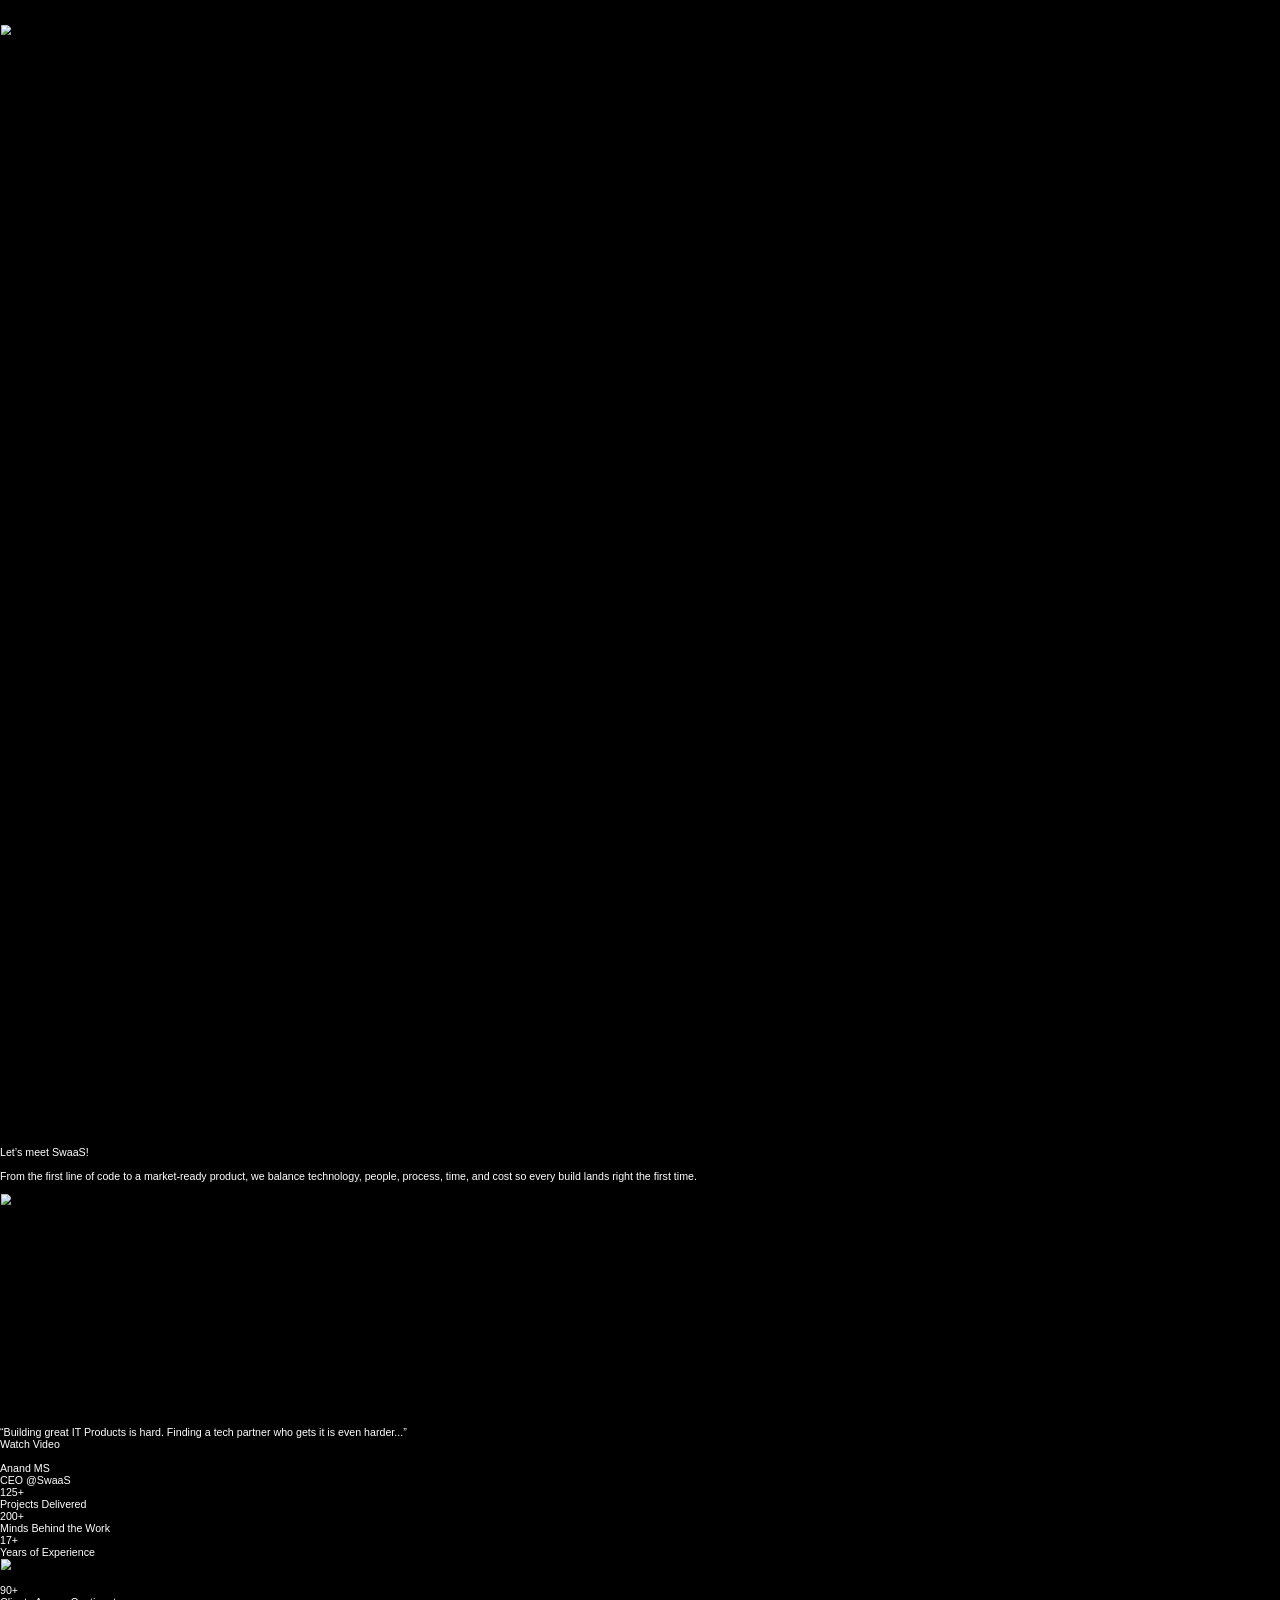
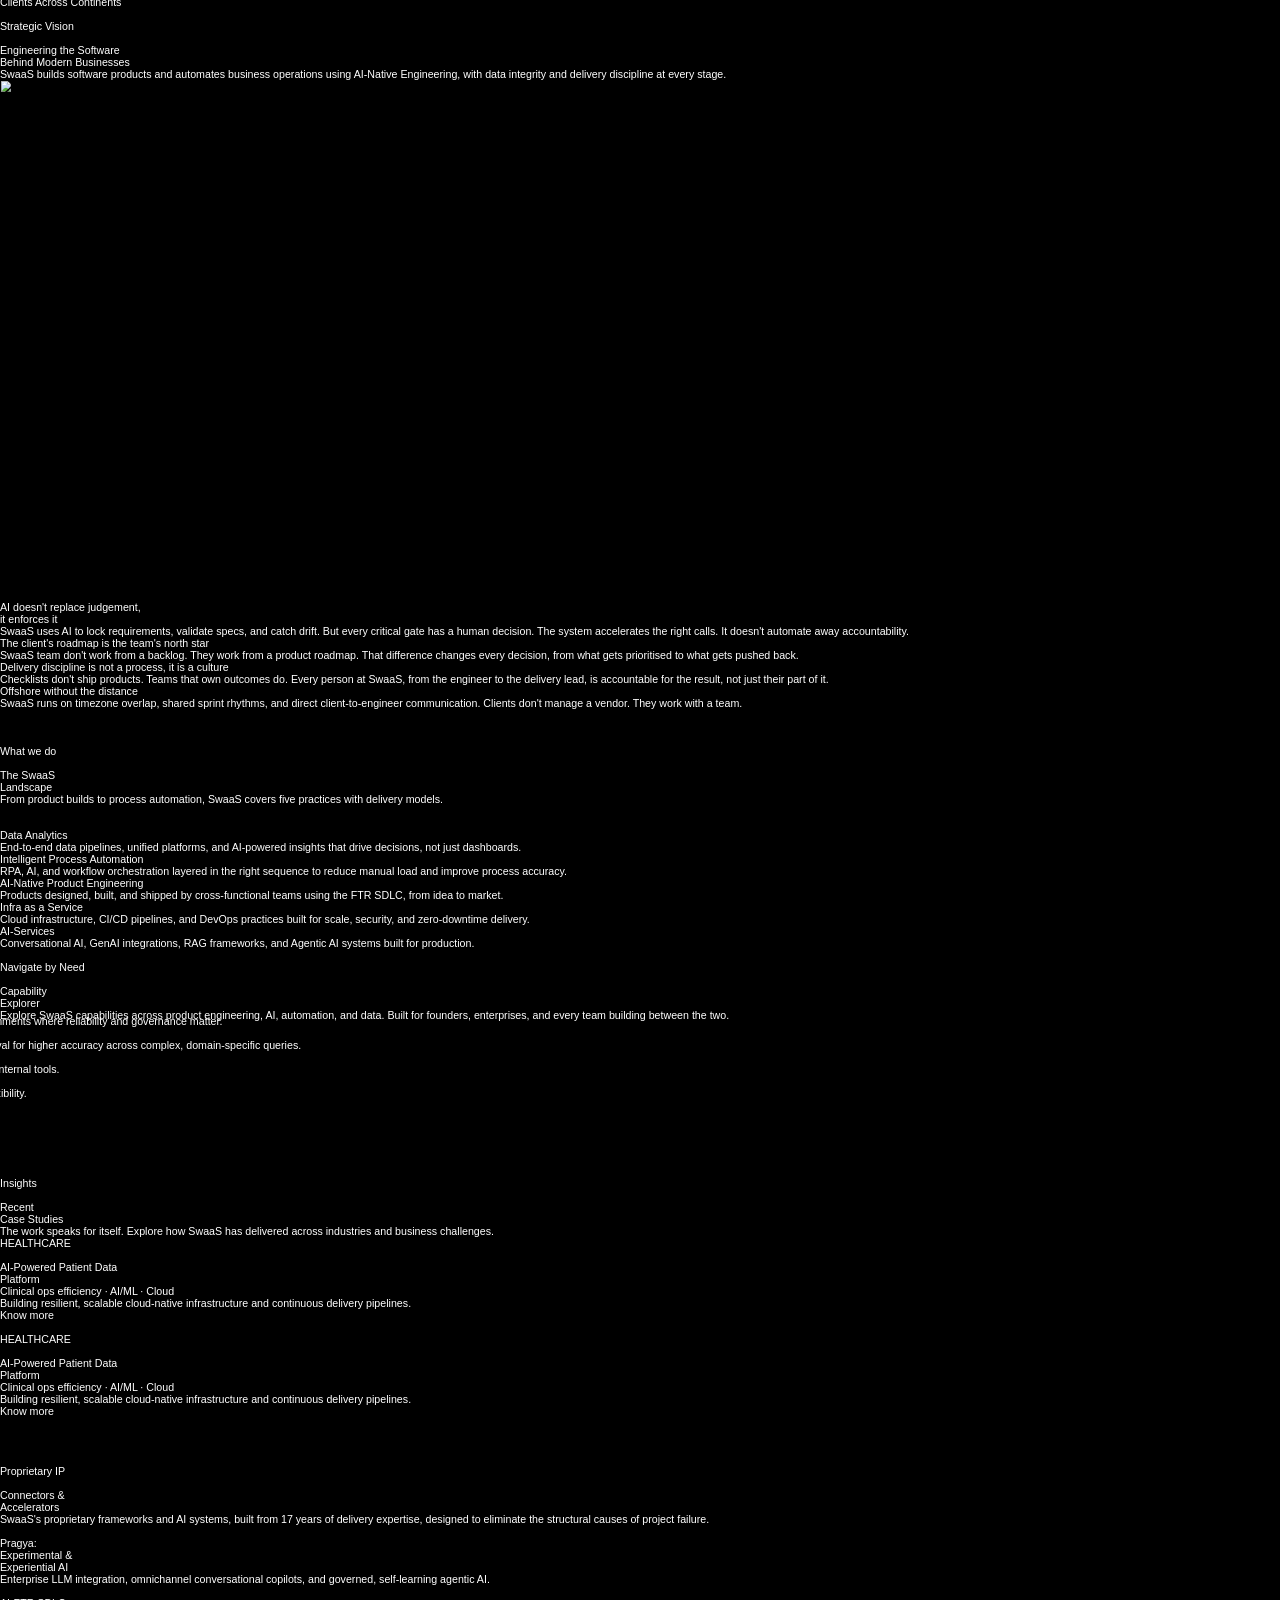
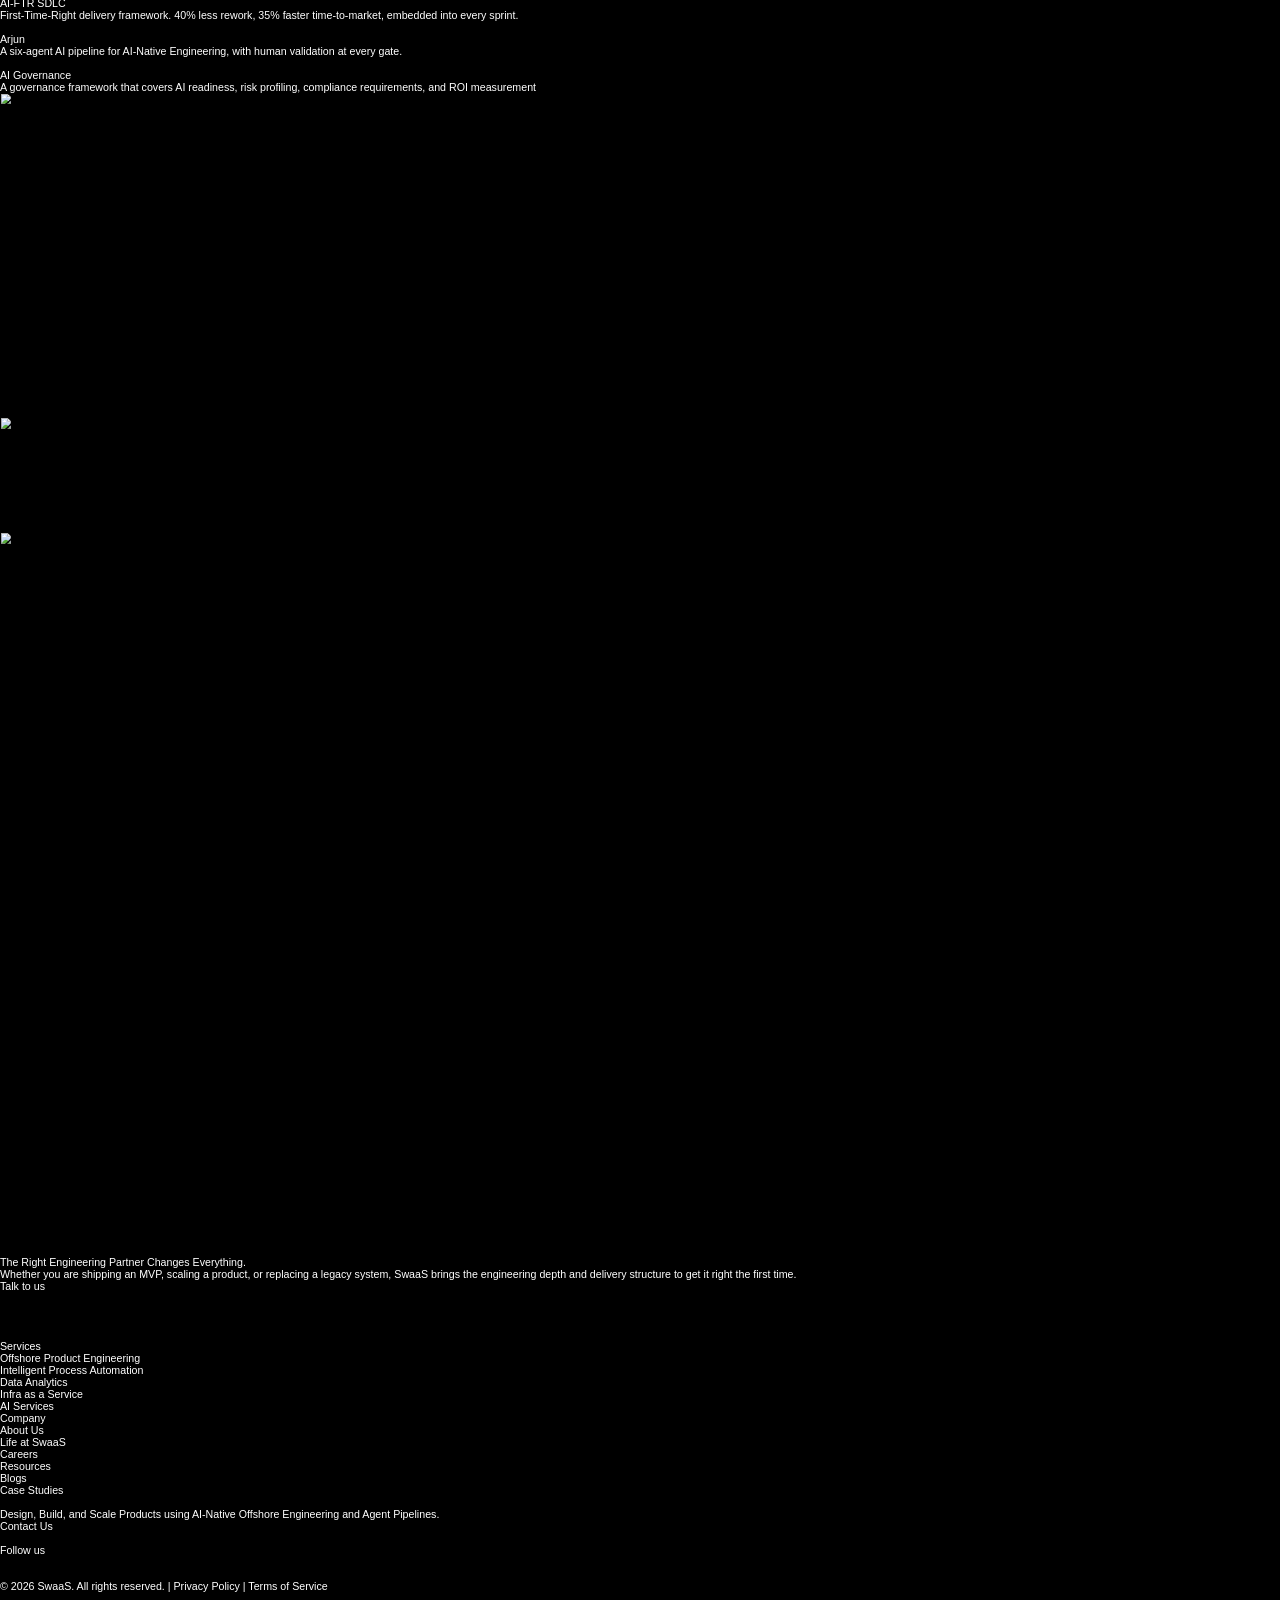
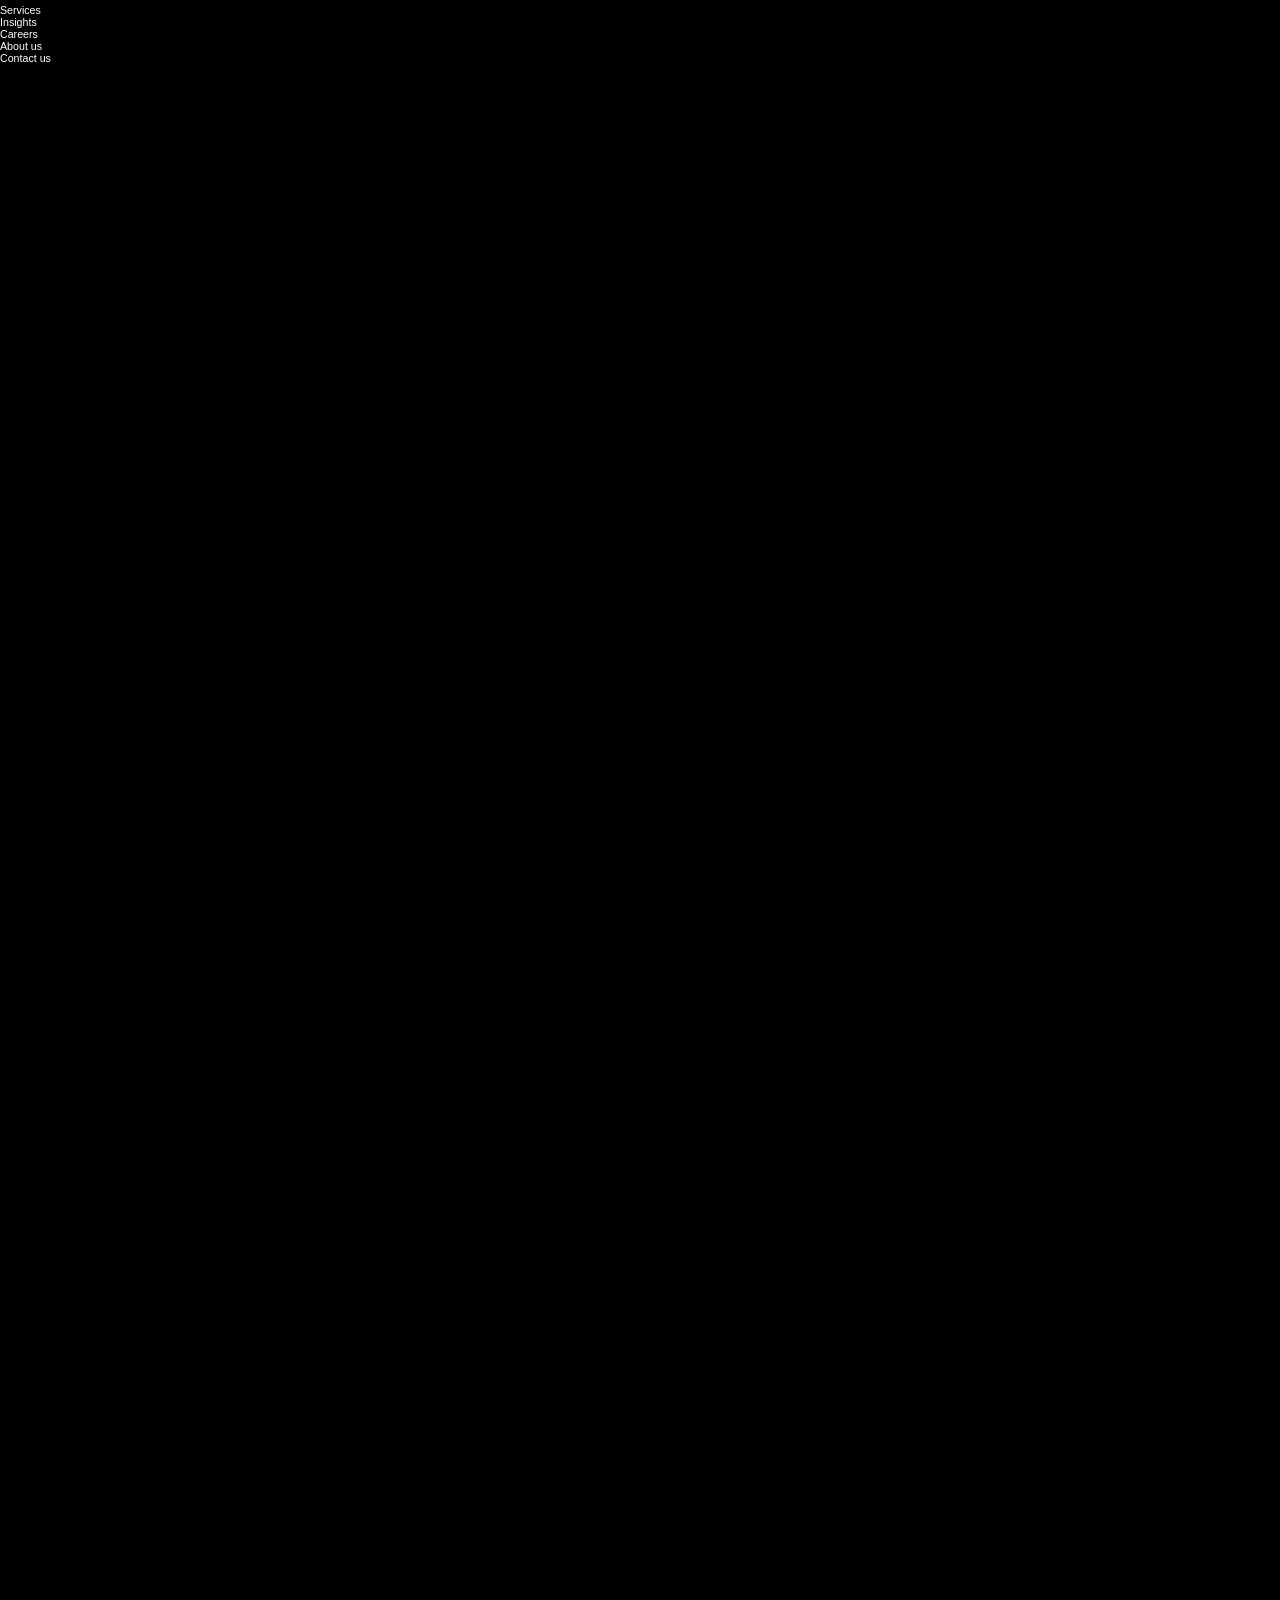
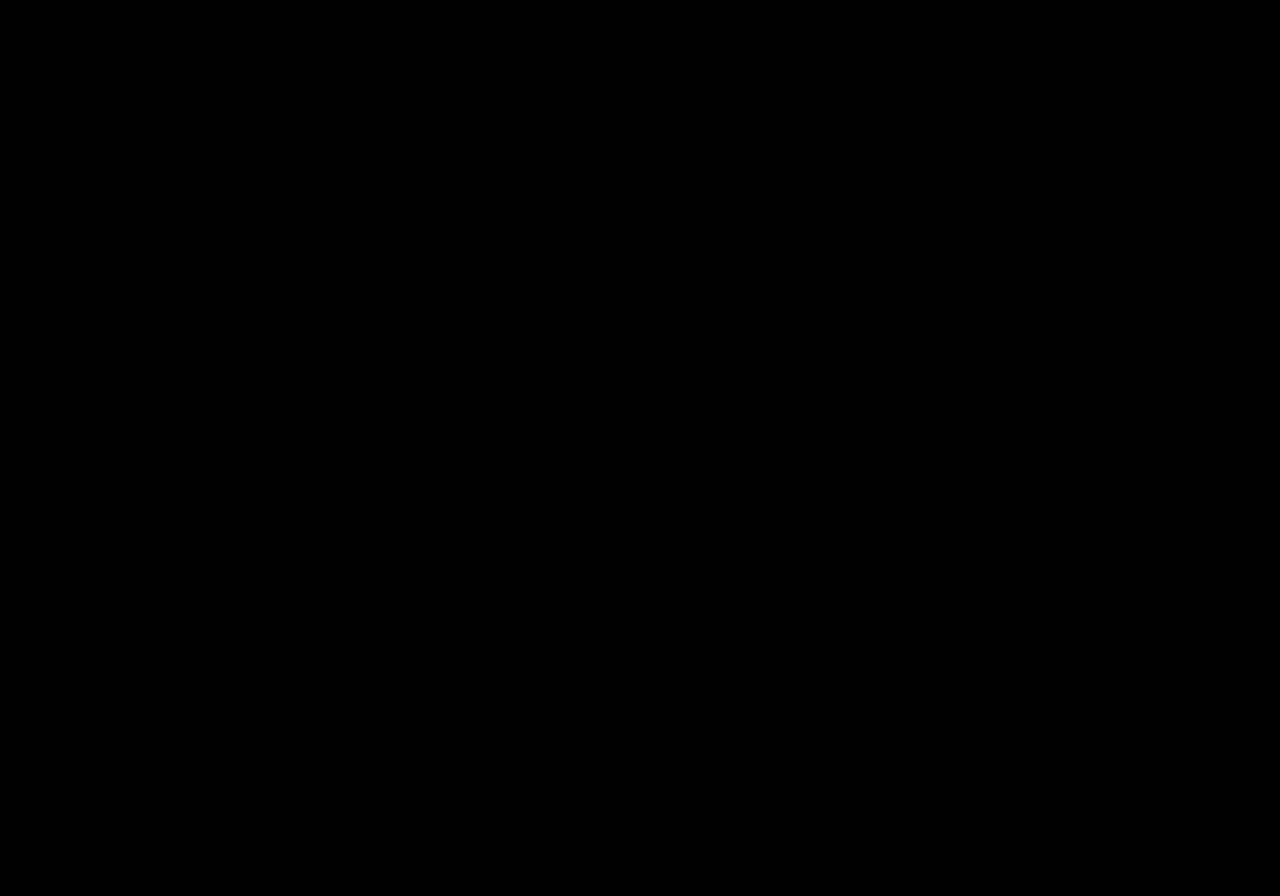
==== index.html @ c4c3f8d9 "fix: patch all absolute asset/font/video URL builders and HTML asset paths for /allinone subfolder" ====
﻿

<!DOCTYPE html>

<html lang="en">
<head>
<meta charset="utf-8"/>



<meta content="width=device-width, initial-scale=1" name="viewport"/>
<link href="shared.css" rel="stylesheet"/>
<script defer="" src="shared.js"></script>
<style>
  html, body { margin: 0; padding: 0; }
  .desktop-view { display: block; width: 100%; overflow-x: hidden; }
  #mobile-view { display: none; }

  @media screen and (max-width: 800px) {
    .desktop-view { display: none !important; }
    #mobile-view {
      display: block !important;
      width: 100%;
      max-width: 100vw;
      overflow-x: hidden;
      background: #000;
    }
    body, html { background: #000; }
  }
</style>
</head>
<body><div class="desktop-view">

<script data-template-id="country-code">window.__cf_country = "IN"</script>
<script type="module">
      import {SitesRuntime} from './_runtimes/sites-runtime.65fdc2a1629b49f11dc11aa6dc31746ed5757c16969241a4b78e382005289e9f.js';
      const sitesRuntime = new SitesRuntime({
          container: document.getElementById('container'),
        env: 'published',
        bundleId: '54c24a41-7a0d-41bb-9b94-28dddfd3427b',
        
        loadComponentsOverNetwork: true,
        assetsVersion: 'v11',
        fontsVersion: 'v1',
        videosVersion: 'v1',
        codeComponentsVersion: 'v2',
        withBaseStyles: true,
        
        bundleCreationDate: '2026-06-12 11:05:35 UTC',
        isMake: false,
        enableMetaTags: true,
        renderOptions: {
          metronomeEnabled: false,
          transform3dEnabled: false,
        },
      });
    </script>
<div id="container"><div class="css-vf8mzy css-j6ldtg css-ojgpvi" data-breakpoint="true" data-breakpoint-id="node-0_4" data-height="9270" data-page-overflowx="hidden" data-width="1920"><div class="css-xm0i5q css-roiesn"><img alt="" class="css-ez8men css-scd4s8 css-trglf0" sizes="1920px" src="/allinone/_assets/v11/3a9963548a627fd68afe2eb00cb2914af05f7a79.jpg" srcset="/allinone/_assets/v11/3a9963548a627fd68afe2eb00cb2914af05f7a79.png 736w"/><div class="css-eshiko css-roiesn"><div class="css-umbjk6 css-wfwx8q css-9cinb3"><div class="css-glg5h6 css-wc1msa css-gxdil1"><div class="css-o7b50b css-trglf0"><img alt="" class="css-trglf0 css-31tt7r" sizes="115vw" src="/allinone/_assets/v11/1ee1475a2d1e7aa88cecd63d8a9a782c252796ec.png" srcset="/allinone/_assets/v11/1ee1475a2d1e7aa88cecd63d8a9a782c252796ec.png 3840w, /allinone/_assets/v11/1ee1475a2d1e7aa88cecd63d8a9a782c252796ec.png?w=585 585w, /allinone/_assets/v11/1ee1475a2d1e7aa88cecd63d8a9a782c252796ec.png?w=1170 1170w, /allinone/_assets/v11/1ee1475a2d1e7aa88cecd63d8a9a782c252796ec.png?w=1755 1755w, /allinone/_assets/v11/1ee1475a2d1e7aa88cecd63d8a9a782c252796ec.png?w=2340 2340w, /allinone/_assets/v11/1ee1475a2d1e7aa88cecd63d8a9a782c252796ec.png?w=2925 2925w, /allinone/_assets/v11/1ee1475a2d1e7aa88cecd63d8a9a782c252796ec.png?w=3509 3509w, /allinone/_assets/v11/1ee1475a2d1e7aa88cecd63d8a9a782c252796ec.png?w=4094 4094w"/></div><div class="css-xm0i5q css-roiesn"><div class="css-lvbwei css-roiesn css-6y7juf" data-isimage="true"><img alt="" class="css-tzn6qh css-ez8men css-7kv4dh" height="1133.59" sizes="2015.27136230469px" src="/allinone/_assets/v11/8b99e625ded80a96e4fb480f2b17deaf16ff3ffb.png" srcset="/allinone/_assets/v11/8b99e625ded80a96e4fb480f2b17deaf16ff3ffb.png 2016w" width="2015.271"/></div><div class="css-q4jh4f css-roiesn css-c83sso"></div><div class="css-lezk2d css-8hhw9a css-roiesn" data-isimage="true"><div class="css-trglf0 css-f7gj6u"><img alt="" class="css-8zr56v css-ez8men" loading="lazy" src="/allinone/_assets/v11/dd4de671ad5203f8976ec0249cc5569ec0b51904.svg"/></div></div></div><div class="css-bz2tic css-qxgk70"><div class="css-hczk05 css-grtgjx css-6zpb1f"><div class="css-ayg824 css-dyglrz"><div class="css-vf8mzy css-cf34az css-balp9z"><img alt="" class="css-ez8men css-rur34e css-trglf0" sizes="1068.99987792969px" src="/allinone/_assets/v11/cf1fc80f44bebd5d5b007c6111c1a1392fd2252c.png" srcset="/allinone/_assets/v11/cf1fc80f44bebd5d5b007c6111c1a1392fd2252c.png 736w"/></div></div></div></div><div class="css-vxfvp6 css-7r3cp2 css-rr6qap" style="transform:translateX(-50%) translateY(-50%)"><button class="css-5ibip7 css-a8cfkj css-hf9sha"><div class="css-a8ciig css-v27th6 css-paq0kv"><div class="css-8234k css-paq0kv"><div aria-hidden="true" class="css-gtbz4x css-ggwoeh css-5eam1e"></div><div class="css-2duvbv css-wc1msa" data-isimage="true"><img alt="" class="css-tzn6qh css-ez8men css-7kv4dh" src="/allinone/_assets/v11/376261a709039806cb2ab8e02da30f05b4f040b9.svg"/></div><p class="css-wc1msa css-emp84z css-i7yp20 textContents"><span class="css-nep649">Welcome to </span><span class="css-r0t9j0 css-nep649">SwaaS</span></p></div><div class="css-3vabon css-wc1msa"><p class="css-tzn6qh css-thvz0a css-1e7j2c css-ueucp2 textContents">OUR</p><p class="css-tzn6qh css-8zxg94 css-ircg8y css-ueucp2 textContents">FOUR SERVICES! TWO FOUNDATIONS!</p><div class="css-lg71b6 css-roiesn css-lnsjte"><p class="css-tzn6qh css-rldl7c css-kvms56 css-95jvr2 textContents">AI Practice</p><div class="css-bz2tic css-d6cf8q"><div class="css-hwxwr9 css-roiesn css-atgcpy"></div><div class="css-yr8nm css-roiesn css-atgcpy"></div></div><div class="css-bz2tic css-uu4gdj"><div class="css-byx5go css-grtgjx"><div class="css-ayg824 css-2yjztp"><div class="css-vf8mzy css-jmgl9j css-atgcpy"></div></div></div><div class="css-kbs4lw css-grtgjx"><div class="css-ayg824 css-2yjztp"><div class="css-vf8mzy css-p0mbms css-atgcpy"></div></div></div></div></div><div class="css-17xzu7 css-56itun css-paq0kv"><div class="css-ha1ynk css-us67kr css-xqmxi0"><p class="css-nf5ac4 css-sw0alz css-ueucp2 textContents">ZERO COMPROMISES!</p></div><p class="css-nf5ac4 css-i5ffr3 css-k60nlo css-ueucp2 textContents">Value-driven AI, built on strong data foundations and governed for accountability at every stage.</p></div></div><div class="css-7nejrc css-paq0kv"><div class="css-djtdim css-s0jphi css-atgcpy"></div><div class="css-kvh9qr css-s0jphi css-rmtax"></div></div></div><div class="css-a8cfpp css-paq0kv"><div class="css-i5e7uy css-a8cjbq css-paq0kv"><div class="css-z8tzuu css-v27th6 css-paq0kv"><div class="css-pygyd4 css-1fkhtz css-paq0kv"><div aria-hidden="true" class="css-tsxsmk css-ggwoeh css-5eam1e"></div><div class="css-n8r9du css-paq0kv"><p class="css-nf5ac4 css-p02vh7 css-ueucp2 textContents">Data Readiness:</p><p class="css-nf5ac4 css-i5gpsq css-q6g3u3 css-ueucp2 textContents">Transform legacy data using ELT, ETL, and modern architectures</p></div></div><div class="css-pygyd4 css-1fkhtz css-paq0kv"><div aria-hidden="true" class="css-tsxsmk css-ggwoeh css-5eam1e"></div><div class="css-n8r9du css-paq0kv"><p class="css-nf5ac4 css-p02vh7 css-ueucp2 textContents">Responsible AI &amp; Governance:</p><p class="css-nf5ac4 css-i5g3hb css-q6g3u3 css-ueucp2 textContents">Responsible AI ensuring privacy, guardrails, compliance, and audit trails</p></div></div></div><div class="css-9uyk0n css-paq0kv"><div class="css-mri3ms css-p5e8jw"><div aria-hidden="true" class="css-wppxtr css-ggwoeh css-5eam1e"></div><p class="css-nf5ac4 css-8zgmms css-ueucp2 textContents">Our Foundation</p><div class="css-xdm75x css-wc1msa" data-isimage="true"><img alt="" class="css-tzn6qh css-ez8men css-7kv4dh" loading="lazy" src="/allinone/_assets/v11/b3fa001a84ff8479487df9b4049cd73c0b321e63.svg"/></div></div></div></div><div class="css-i5hbzu css-3dzekm css-paq0kv"><div aria-hidden="true" class="css-v0srj6 css-ggwoeh css-5eam1e"></div><div class="css-pygxh9 css-a4urbo css-wbi78u"><div aria-hidden="true" class="css-sne78p css-ggwoeh css-5eam1e"></div><p class="css-nf5ac4 css-9gfhli css-ueucp2 textContents">Explore AI Services</p><div class="css-cd1uvh css-bhht40"><div class="css-ayg824 css-lxypyn"><div class="css-vf8mzy css-cd1uvh" data-isimage="true"><img alt="" class="css-tzn6qh css-ez8men css-7kv4dh" loading="lazy" src="/allinone/_assets/v11/47f991722fa82c0e7e873433496da9657b589723.svg"/></div></div></div></div><div class="css-pygxh9 css-7breuf css-paq0kv"><p class="css-nf5ac4 css-9gfhli css-ueucp2 textContents">Let’s Connect</p><div class="css-cd1uvh css-bhht40"><div class="css-ayg824 css-lxypyn"><div class="css-vf8mzy css-cd1uvh" data-isimage="true"><img alt="" class="css-tzn6qh css-ez8men css-7kv4dh" loading="lazy" src="/allinone/_assets/v11/47f991722fa82c0e7e873433496da9657b589723.svg"/></div></div></div></div></div></div></button><div class="css-i5g15s css-a8cgfj css-paq0kv"><div class="css-u4492o css-v27th6 css-paq0kv"><div class="css-9uyk0n css-paq0kv"><div class="css-mri3ms css-p5e8jw"><div aria-hidden="true" class="css-wppxtr css-ggwoeh css-5eam1e"></div><p class="css-nf5ac4 css-8zgmms css-ueucp2 textContents">Our AI Services</p><div class="css-xdm75x css-wc1msa" data-isimage="true"><img alt="" class="css-tzn6qh css-ez8men css-7kv4dh" src="/allinone/_assets/v11/b3fa001a84ff8479487df9b4049cd73c0b321e63.svg"/></div></div></div><div class="css-i5g15s css-5knerd"><div aria-hidden="true" class="css-ggwoeh css-trglf0 css-5eam1e"></div><div class="css-n4a185 css-paq0kv css-j9f0op"><div class="css-dx8y41 css-5knerd"><div aria-hidden="true" class="css-trglf0 css-yosvex"></div><div class="css-hu2nqk css-vt5286 css-j9f0op"><div class="css-ngmpei css-paq0kv css-j9f0op"><div class="css-nc91qq css-5knerd"><div aria-hidden="true" class="css-ggwoeh css-trglf0 css-5eam1e"></div><div class="css-e0gykp css-paq0kv css-j9f0op"><div class="css-5knerd"><div aria-hidden="true" class="css-ggwoeh css-trglf0 css-5eam1e"></div><div class="css-54l41 css-paq0kv css-j9f0op"><div class="css-wc1msa css-9xtq2i css-f7juvu textContents"><p class="css-8zr56v css-jpsr3q">Conversational AI</p></div><div class="css-i5g5ly css-wc1msa css-x261ap css-f7juvu textContents"><p class="css-8zr56v css-jpsr3q">Chatbots and AI agents that resolve, not deflect </p></div></div></div></div></div></div></div><div aria-hidden="true" class="css-ggwoeh css-trglf0 css-5eam1e"></div></div><div class="css-5knerd css-v27th6"><div aria-hidden="true" class="css-ggwoeh css-trglf0 css-5eam1e"></div><div class="css-g58vmv css-paq0kv css-j9f0op"><div class="css-pd2an1 css-5knerd css-134pm3" role="button" tabindex="0"><div aria-hidden="true" class="css-trglf0 css-yosvex"></div><div class="css-vh9eq4 css-xtcc3z css-j9f0op"><div class="css-wc1msa css-hjhrh css-f7juvu textContents"><p class="css-8zr56v css-jpsr3q">RAG</p></div><div class="css-59a4p6 css-wc1msa" data-isimage="true"><div class="css-trglf0 css-cwbwyn"><img alt="" class="css-8zr56v css-ez8men" loading="lazy" src="/allinone/_assets/v11/da7b46b45637134a4787eef9fc2f425c852ff7df.svg"/></div></div></div><div aria-hidden="true" class="css-ggwoeh css-trglf0 css-5eam1e"></div></div><div class="css-d446f9 css-5knerd css-134pm3" role="button" tabindex="0"><div aria-hidden="true" class="css-trglf0 css-yosvex"></div><div class="css-vh9eq4 css-xtcc3z css-j9f0op"><div class="css-wc1msa css-nfyc6z css-f7juvu textContents"><p class="css-8jchzs css-4r4q1m">Generative </p><p class="css-8zr56v css-4r4q1m">AI Application</p></div><div class="css-59a4p6 css-wc1msa" data-isimage="true"><div class="css-trglf0 css-cwbwyn"><img alt="" class="css-8zr56v css-ez8men" loading="lazy" src="/allinone/_assets/v11/da7b46b45637134a4787eef9fc2f425c852ff7df.svg"/></div></div></div><div aria-hidden="true" class="css-ggwoeh css-trglf0 css-5eam1e"></div></div></div></div><div class="css-5knerd css-v27th6 css-134pm3" role="button" tabindex="0"><div aria-hidden="true" class="css-ggwoeh css-trglf0 css-5eam1e"></div><div class="css-ljnz24 css-paq0kv css-j9f0op"><div class="css-fkfcy css-7y6cel"><div aria-hidden="true" class="css-trglf0 css-yosvex"></div><div class="css-hu2nqk css-mesbg2 css-j9f0op"><div class="css-23vclz css-paq0kv css-j9f0op"><div class="css-wc1msa css-nfyc6z css-f7juvu textContents"><p class="css-8zr56v css-jpsr3q">Legacy Modernization</p></div><div class="css-59a4p6 css-wc1msa" data-isimage="true"><div class="css-trglf0 css-cwbwyn"><img alt="" class="css-8zr56v css-ez8men" loading="lazy" src="/allinone/_assets/v11/da7b46b45637134a4787eef9fc2f425c852ff7df.svg"/></div></div></div></div><div aria-hidden="true" class="css-ggwoeh css-trglf0 css-5eam1e"></div></div></div></div></div></div></div><div class="css-sxo2g7 css-v27th6"><div aria-hidden="true" class="css-trglf0 css-r0azwh css-hxet0s"><div class="css-trglf0 css-r0azwh css-hxet0s css-54jn3a"></div><div class="css-trglf0 css-r0azwh css-hxet0s css-y5m5ln"></div></div><div class="css-gxdil1 css-wcbkz4 css-j9f0op"><div class="css-54le6a css-paq0kv css-j9f0op"><div class="css-8sy0rz css-wc1msa" data-isimage="true"><img alt="" class="css-tzn6qh css-ez8men css-7kv4dh" loading="lazy" src="/allinone/_assets/v11/e5ecfbd511809e9e8857e650f36ecf265332b0d5.svg"/></div><div class="css-mi75ij css-2fgpwh css-paq0kv"><p class="css-nf5ac4 css-v27th6 css-78x2fj css-bl839n textContents">Every engagement is governed by our</p><p class="css-nf5ac4 css-v27th6 css-t0nht8 css-5kw5w2 textContents">AI-Native FTR Pipeline (Arjun)</p></div></div></div><div class="css-tx4mzz css-hc6rfb css-ggwoeh"></div><div aria-hidden="true" class="css-2h1n1q css-ru6b2f css-ggwoeh"></div></div></div></div></div><div class="css-mgldvv css-wc1msa css-gxdil1"><div class="css-u786fe css-grtgjx"><div class="css-ayg824 css-2yjztp"><div class="css-vf8mzy css-8xet3n css-ct2e9y"></div></div></div><div class="css-vxfvp6 css-56ane9 css-nnkugk"><div class="css-dczajm css-v27th6 css-paq0kv"><div class="css-zfhtz0 css-paq0kv"><div class="css-mri3ms css-9cinb3"><div aria-hidden="true" class="css-wppxtr css-ggwoeh css-5eam1e"></div><p class="css-wc1msa css-aw4wt0 css-8d4h8c textContents"><span class="css-xwwrem css-jpsr3q">Let’s meet</span><span class="css-jpsr3q"> SwaaS!</span></p><div class="css-xdm75x css-wc1msa" data-isimage="true"><img alt="" class="css-tzn6qh css-ez8men css-7kv4dh" loading="lazy" src="/allinone/_assets/v11/b3fa001a84ff8479487df9b4049cd73c0b321e63.svg"/></div></div><div class="css-5ic809 css-vkpzlc css-1qn0qi css-rhi1j0 textContents"><p class="css-8zr56v css-3dbn1s adjustLetterSpacing">From the first line of code to a market-ready product, we balance technology, people, process, time, and cost so every build lands right the first time.</p></div></div></div><div class="css-p2frnj css-wc1msa" data-isimage="true"><div class="css-trglf0 css-z6q6gt"><img alt="" class="css-8zr56v css-ez8men" loading="lazy" src="/allinone/_assets/v11/15e3b4789d01b06b2d0e3fe3314bfdfaac7d238e.svg"/></div></div><div class="css-r5575q css-paq0kv"><div class="css-5ux861 css-wc1msa" data-isimage="true"><img alt="" class="css-tzn6qh css-ez8men css-7kv4dh" height="346" loading="lazy" sizes="auto,663.837219238281px" src="/allinone/_assets/v11/25f29925595f26551382c90b41dca4724eb23c24.png" srcset="/allinone/_assets/v11/25f29925595f26551382c90b41dca4724eb23c24.png 664w" width="663.837"/></div><div class="css-a8ck5v css-paq0kv"><p class="css-nf5ac4 css-i5ewdl css-925glq css-91qiyk adjustLetterSpacing textContents">“Building great IT Products is hard. Finding a tech partner who gets it is even harder...”</p><div class="css-i5ewdl css-sf5ny4 css-paq0kv"><div class="css-pygxh9 css-a4urbo css-kk8xb1"><div aria-hidden="true" class="css-sne78p css-ggwoeh css-5eam1e"></div><p class="css-nf5ac4 css-9gfhli css-ueucp2 textContents">Watch Video</p><div class="css-cd1uvh css-bhht40"><div class="css-ayg824 css-lxypyn"><div class="css-vf8mzy css-cd1uvh" data-isimage="true"><img alt="" class="css-tzn6qh css-ez8men css-7kv4dh" loading="lazy" src="/allinone/_assets/v11/47f991722fa82c0e7e873433496da9657b589723.svg"/></div></div></div></div><div class="css-us4svo css-z9kw5f css-4cmtt6"><div class="css-60igqk css-px4xie css-cpszqt textContents"><p class="css-8zr56v css-3vgump adjustLetterSpacing">Anand MS</p></div><div class="css-i5hacf css-hrgwo9 css-w2zjpo css-t4y692 textContents"><p class="css-8zr56v css-3vgump adjustLetterSpacing">CEO @SwaaS</p></div></div></div></div></div><div class="css-q1s53 css-paq0kv"><div class="css-z8tzz5 css-paq0kv"><div class="css-i5hgau css-pckt50 css-t8yun8"><div aria-hidden="true" class="css-dtg8bk css-ggwoeh css-5eam1e"></div><p class="css-nf5ac4 css-kvcpj0 css-5nrcg7 adjustLetterSpacing textContents">125+</p><p class="css-nf5ac4 css-ohpnjn css-5txqq1 textContents">Projects Delivered</p></div><div class="css-pckt50 css-t8yun8"><div aria-hidden="true" class="css-dtg8bk css-ggwoeh css-5eam1e"></div><p class="css-nf5ac4 css-kvcpj0 css-5nrcg7 adjustLetterSpacing textContents">200+</p><p class="css-nf5ac4 css-ohpnjn css-5txqq1 textContents">Minds Behind the Work</p></div><div class="css-i5hgau css-pckt50 css-t8yun8"><div aria-hidden="true" class="css-dtg8bk css-ggwoeh css-5eam1e"></div><p class="css-nf5ac4 css-kvcpj0 css-5nrcg7 adjustLetterSpacing textContents">17+</p><p class="css-nf5ac4 css-ohpnjn css-5txqq1 textContents"> Years of Experience</p></div></div><div class="css-53d8al css-paq0kv"><div class="css-p8bwz0 css-wc1msa" data-isimage="true"><div class="css-trglf0 css-yum74v"><img alt="" class="css-8zr56v css-ez8men" height="36.105" loading="lazy" sizes="auto,100.74462890625px" src="/allinone/_assets/v11/b5db867ce191cdd1933b2ab6f34cb78069c5c449.png" srcset="/allinone/_assets/v11/b5db867ce191cdd1933b2ab6f34cb78069c5c449.png 104w" width="103.074"/></div></div><div class="css-dczajm css-paq0kv"><p class="css-k4rwq4 css-qca7cg css-dfm6vc adjustLetterSpacing textContents">90+</p><p class="css-nf5ac4 css-ohpnjn css-slnd5t textContents">Clients Across Continents</p></div></div></div><div class="css-p2frnj css-wc1msa" data-isimage="true"><div class="css-trglf0 css-z6q6gt"><img alt="" class="css-8zr56v css-ez8men" loading="lazy" src="/allinone/_assets/v11/15e3b4789d01b06b2d0e3fe3314bfdfaac7d238e.svg"/></div></div></div></div><div class="css-uouup6 css-wc1msa css-fpcvq3"><div class="css-284i6m css-vxfvp6 css-wgo77b"><div class="css-i5dltv css-9uyk0n css-paq0kv"><div class="css-a8ckvp css-v27th6 css-paq0kv"><div class="css-mri3ms css-p5e8jw"><div aria-hidden="true" class="css-wppxtr css-ggwoeh css-5eam1e"></div><p class="css-nf5ac4 css-33cvkr css-ueucp2 textContents">Strategic Vision</p><div class="css-xdm75x css-wc1msa" data-isimage="true"><img alt="" class="css-tzn6qh css-ez8men css-7kv4dh" loading="lazy" src="/allinone/_assets/v11/b3fa001a84ff8479487df9b4049cd73c0b321e63.svg"/></div></div><div class="css-wc1msa css-ctbmhy css-x01kcl textContents"><p class="css-8jchzs css-y1b1cp adjustLetterSpacing">Engineering the Software </p><p class="css-544p7n"><span class="css-1zad1x">Behind </span><span class="css-r0t9j0 css-1zad1x adjustLetterSpacing">Modern Businesses</span></p></div></div></div><div class="css-g37h4q css-7kr0m9 css-epidxn"><p class="css-nf5ac4 css-i5ffry css-935jsp css-fwvw1o textContents">SwaaS builds software products and automates business operations using AI-Native Engineering, with data integrity and delivery discipline at every stage. </p><div class="css-y5ii77 css-dh4nll css-vykyxm"></div></div></div><div class="css-shqxru css-8hhw9a css-roiesn"><div class="css-5zdcsj css-roiesn" data-isimage="true"><img alt="" class="css-tzn6qh css-ez8men css-7kv4dh" height="777.853" loading="lazy" sizes="auto,771.4619140625px" src="/allinone/_assets/v11/131cf3050a3d3355f9acef5e018cec5879da42f1.png" srcset="/allinone/_assets/v11/131cf3050a3d3355f9acef5e018cec5879da42f1.png 773w" width="772.04"/></div><div class="css-bv6lgs css-3a94gm css-pyoim5"><div aria-hidden="true" class="css-eqeprs css-ggwoeh css-5eam1e"></div><div class="css-n0mwfp css-v27th6 css-paq0kv"><div class="css-wc1msa css-fu0e7y css-7xi8qx textContents"><p class="css-8jchzs css-7bkoyz adjustLetterSpacing">AI doesn't replace judgement, </p><p class="css-8zr56v css-7bkoyz adjustLetterSpacing">it enforces it</p></div><p class="css-nf5ac4 css-i5gr8e css-nfxsel css-iguuiu textContents">SwaaS uses AI to lock requirements, validate specs, and catch drift. But every critical gate has a human decision. The system accelerates the right calls. It doesn't automate away accountability.</p></div></div><div class="css-951uph css-3a94gm css-pyoim5"><div aria-hidden="true" class="css-tobrde css-ggwoeh css-5eam1e"></div><div class="css-n0mwfp css-v27th6 css-paq0kv"><p class="css-nf5ac4 css-i5gqfz css-3diqt0 css-7xi8qx adjustLetterSpacing textContents">The client's roadmap is the team's north star</p><p class="css-nf5ac4 css-i5grvn css-nfxsel css-iguuiu textContents">SwaaS team don't work from a backlog. They work from a product roadmap. That difference changes every decision, from what gets prioritised to what gets pushed back.</p></div></div><div class="css-7iqlbk css-3a94gm css-pyoim5"><div aria-hidden="true" class="css-eqeprs css-ggwoeh css-5eam1e"></div><div class="css-n0mwfp css-v27th6 css-paq0kv"><p class="css-nf5ac4 css-59rdls css-3diqt0 css-7xi8qx textContents">Delivery discipline is not a process, it is a culture</p><p class="css-nf5ac4 css-i5gp0b css-nfxsel css-iguuiu textContents">Checklists don't ship products. Teams that own outcomes do. Every person at SwaaS, from the engineer to the delivery lead, is accountable for the result, not just their part of it.</p></div></div><div class="css-3julox css-3a94gm css-pyoim5"><div aria-hidden="true" class="css-tobrde css-ggwoeh css-5eam1e"></div><div class="css-n0mwfp css-v27th6 css-paq0kv"><p class="css-nf5ac4 css-i5gskm css-3diqt0 css-7xi8qx adjustLetterSpacing textContents">Offshore without the distance</p><p class="css-nf5ac4 css-i5gr99 css-nfxsel css-iguuiu textContents">SwaaS runs on timezone overlap, shared sprint rhythms, and direct client-to-engineer communication. Clients don't manage a vendor. They work with a team.</p></div></div><div class="css-grtgjx css-51125y"><div class="css-ayg824 css-2aahp4 css-mlz6xf"><div class="css-vf8mzy css-j9f0op" data-isimage="true"><img alt="" class="css-tzn6qh css-ez8men css-7kv4dh" loading="lazy" src="/allinone/_assets/v11/03c85ab071337ee9d22b17c09a42a6341145244d.svg"/></div></div></div></div></div><div class="css-wgvqiz css-wc1msa css-gxdil1"><div class="css-o1je0n css-roiesn" data-isimage="true"><div class="css-trglf0 css-rfkyz7"><img alt="" class="css-8zr56v css-ez8men" loading="lazy" src="/allinone/_assets/v11/ac7cfc88ea6165977476b2b427747732747db84e.svg"/></div></div><div class="css-i6en1q css-8hhw9a css-roiesn" data-isimage="true"><div class="css-trglf0 css-a1h9md"><img alt="" class="css-8zr56v css-ez8men" loading="lazy" src="/allinone/_assets/v11/7be1a58ee8cf1f9ab0018b83b255b402e8d5346d.svg"/></div></div><div class="css-5mcta6 css-vxfvp6 css-wgo77b"><div class="css-i5dltv css-9uyk0n css-paq0kv"><div class="css-a8ckvp css-v27th6 css-paq0kv"><div class="css-mri3ms css-p5e8jw"><div aria-hidden="true" class="css-wppxtr css-ggwoeh css-5eam1e"></div><p class="css-nf5ac4 css-33cvkr css-ueucp2 textContents">What we do</p><div class="css-xdm75x css-wc1msa" data-isimage="true"><img alt="" class="css-tzn6qh css-ez8men css-7kv4dh" loading="lazy" src="/allinone/_assets/v11/b3fa001a84ff8479487df9b4049cd73c0b321e63.svg"/></div></div><div class="css-wc1msa css-ctbmhy css-hr3lfx textContents"><p class="css-8jchzs css-1zad1x adjustLetterSpacing">The SwaaS</p><p class="css-8zr56v css-1zad1x css-r0t9j0 adjustLetterSpacing">Landscape </p></div></div></div><div class="css-i5ev28 css-e7b1a6 css-t8yun8"><div aria-hidden="true" class="css-35kn8o css-ggwoeh css-5eam1e"></div><p class="css-nf5ac4 css-i5fev8 css-935jsp css-ueucp2 textContents">From product builds to process automation, SwaaS covers five practices with delivery models.</p><div class="css-ra9ach css-dh4nll css-vykyxm"></div></div></div><div class="css-19t1x5 css-2chd6x css-roiesn"><div class="css-ue78ay css-2chd6x css-roiesn"><div class="css-cb8wtz css-roiesn" data-isimage="true"><img alt="" class="css-tzn6qh css-ez8men css-7kv4dh" loading="lazy" src="/allinone/_assets/v11/52c5fa7a2e0e667682051a833c4cfe902d0bb886.svg"/></div><div class="css-un4kf7 css-roiesn" data-isimage="true"><div class="css-trglf0 css-sw5igx"><img alt="" class="css-8zr56v css-ez8men" loading="lazy" src="/allinone/_assets/v11/78fd79200426d52bc9971688ea87d588364c5684.svg"/></div></div><div class="css-dbqixb css-qpy3bl css-9h7mcc"><div aria-hidden="true" class="css-pezgse css-ggwoeh css-5eam1e"></div><div class="css-m2jhux css-v27th6 css-paq0kv"><p class="css-nf5ac4 css-v27th6 css-925glq css-91qiyk textContents">Data Analytics</p><p class="css-nf5ac4 css-v27th6 css-qnfjec css-ueucp2 textContents">End-to-end data pipelines, unified platforms, and AI-powered insights that drive decisions, not just dashboards.</p></div></div></div><div class="css-qpy3bl css-xxosvx css-9h7mcc"><div aria-hidden="true" class="css-rydvnh css-ggwoeh css-5eam1e"></div><div class="css-m2jhux css-v27th6 css-paq0kv"><p class="css-nf5ac4 css-v27th6 css-925glq css-91qiyk textContents">Intelligent Process Automation</p><p class="css-nf5ac4 css-v27th6 css-qnfjec css-ueucp2 textContents">RPA, AI, and workflow orchestration layered in the right sequence to reduce manual load and improve process accuracy.</p></div></div><div class="css-897f1x css-qpy3bl css-9h7mcc"><div aria-hidden="true" class="css-4h1hqy css-ggwoeh css-5eam1e"></div><div class="css-m2jhux css-v27th6 css-paq0kv"><p class="css-nf5ac4 css-v27th6 css-925glq css-91qiyk textContents">AI-Native Product Engineering</p><p class="css-nf5ac4 css-v27th6 css-qnfjec css-ueucp2 textContents">Products designed, built, and shipped by cross-functional teams using the FTR SDLC, from idea to market.</p></div></div><div class="css-7aztja css-qpy3bl css-9h7mcc"><div aria-hidden="true" class="css-7ijh65 css-ggwoeh css-5eam1e"></div><div class="css-m2jhux css-v27th6 css-paq0kv"><p class="css-nf5ac4 css-v27th6 css-925glq css-91qiyk textContents">Infra as a Service</p><p class="css-nf5ac4 css-v27th6 css-qnfjec css-ueucp2 textContents">Cloud infrastructure, CI/CD pipelines, and DevOps practices built for scale, security, and zero-downtime delivery.</p></div></div><div class="css-m3glak css-qpy3bl css-9h7mcc"><div aria-hidden="true" class="css-9of78t css-ggwoeh css-5eam1e"></div><div class="css-m2jhux css-v27th6 css-paq0kv"><p class="css-nf5ac4 css-v27th6 css-925glq css-91qiyk textContents">AI-Services</p><p class="css-nf5ac4 css-v27th6 css-qnfjec css-ueucp2 textContents">Conversational AI, GenAI integrations, RAG frameworks, and Agentic AI systems built for production.</p></div></div></div></div><div class="css-mgldvv css-wc1msa css-gxdil1"><div class="css-u786fe css-grtgjx"><div class="css-ayg824 css-2yjztp"><div class="css-vf8mzy css-8xet3n css-g5owdv"></div></div></div><div class="css-1idz9a css-roiesn" data-isimage="true"><div class="css-trglf0 css-rfkyz7"><img alt="" class="css-8zr56v css-ez8men" loading="lazy" src="/allinone/_assets/v11/ac7cfc88ea6165977476b2b427747732747db84e.svg"/></div></div><div class="css-6a8yeb css-vxfvp6 css-wgo77b"><div class="css-i5dltv css-9uyk0n css-paq0kv"><div class="css-a8ckvp css-v27th6 css-paq0kv"><div class="css-mri3ms css-p5e8jw"><div aria-hidden="true" class="css-wppxtr css-ggwoeh css-5eam1e"></div><p class="css-nf5ac4 css-33cvkr css-ueucp2 textContents">Navigate by Need</p><div class="css-xdm75x css-wc1msa" data-isimage="true"><img alt="" class="css-tzn6qh css-ez8men css-7kv4dh" loading="lazy" src="/allinone/_assets/v11/b3fa001a84ff8479487df9b4049cd73c0b321e63.svg"/></div></div><div class="css-wc1msa css-ctbmhy css-hr3lfx textContents"><p class="css-8jchzs css-1zad1x adjustLetterSpacing">Capability</p><p class="css-8zr56v css-1zad1x css-r0t9j0 adjustLetterSpacing">Explorer </p></div></div></div><div class="css-nc90z6 css-tt9bs2 css-t8yun8"><div aria-hidden="true" class="css-35kn8o css-ggwoeh css-5eam1e"></div><p class="css-nf5ac4 css-i5er5v css-935jsp css-ueucp2 textContents">Explore SwaaS capabilities across product engineering, AI, automation, and data. Built for founders, enterprises, and every team building between the two.</p><div class="css-nwp8xr css-dh4nll css-vykyxm"></div></div></div><div class="css-ypwwmt css-2chd6x css-trglf0" style="transform:translateX(-50%) translateY(-50%)"><div aria-hidden="true" class="css-ggwoeh css-trglf0 css-5eam1e"></div><div class="css-f58kzy css-paq0kv css-j9f0op"><div class="css-5knerd css-v27th6"><div aria-hidden="true" class="css-ggwoeh css-trglf0 css-5eam1e"></div><div class="css-7e0jf0 css-paq0kv css-j9f0op"><div class="css-371gfo css-7y6cel"><div aria-hidden="true" class="css-trglf0 css-r0azwh"></div><div aria-hidden="true" class="css-ggwoeh css-trglf0 css-5eam1e"></div><div class="css-3xewvf css-j9f0op"><div class="css-vb75g0 css-paq0kv css-j9f0op"><div class="css-wc1msa css-p8nn8b css-f7juvu textContents"><p class="css-8zr56v css-jpsr3q">Artificial Intelligence</p></div><div class="css-8nihez css-wc1msa" data-isimage="true"><img alt="" class="css-tzn6qh css-ez8men css-7kv4dh" loading="lazy" src="/allinone/_assets/v11/5b4861b5efabb5d056f32fd1f5a0b5e95b09c860.svg"/></div></div></div></div><div class="css-7y6cel css-2fgpwh css-134pm3" role="button" tabindex="0"><div aria-hidden="true" class="css-ggwoeh css-trglf0 css-5eam1e"></div><div class="css-3xewvf css-j9f0op"><div class="css-6k0bap css-paq0kv css-j9f0op"><div class="css-wc1msa css-n8wufo css-f7juvu textContents"><p class="css-8zr56v css-jpsr3q">AI-Native Product Engineering</p></div></div></div></div><div class="css-7y6cel css-2fgpwh css-134pm3" role="button" tabindex="0"><div aria-hidden="true" class="css-ggwoeh css-trglf0 css-5eam1e"></div><div class="css-3xewvf css-j9f0op"><div class="css-6k0bap css-paq0kv css-j9f0op"><div class="css-wc1msa css-n8wufo css-f7juvu textContents"><p class="css-8zr56v css-jpsr3q">Intelligent Process Automation</p></div></div></div></div><div class="css-7y6cel css-2fgpwh css-134pm3" role="button" tabindex="0"><div aria-hidden="true" class="css-ggwoeh css-trglf0 css-5eam1e"></div><div class="css-3xewvf css-j9f0op"><div class="css-6k0bap css-paq0kv css-j9f0op"><div class="css-wc1msa css-n8wufo css-f7juvu textContents"><p class="css-8zr56v css-jpsr3q">Data Analytics</p></div></div></div></div></div></div><div class="css-5knerd css-v27th6"><div aria-hidden="true" class="css-trglf0 css-r0azwh"></div><div class="css-hu2nqk css-t8zmbz css-j9f0op"><div class="css-92jleq css-paq0kv css-j9f0op"><div class="css-5knerd css-v27th6"><div aria-hidden="true" class="css-ggwoeh css-trglf0 css-5eam1e"></div><div class="css-mp84wh css-paq0kv css-j9f0op"><div class="css-7y6cel css-2fgpwh"><div aria-hidden="true" class="css-trglf0 css-r0azwh"></div><div aria-hidden="true" class="css-ggwoeh css-trglf0 css-5eam1e"></div><div class="css-ocafmc css-paq0kv css-j9f0op"><div class="css-5knerd css-v27th6"><div aria-hidden="true" class="css-ggwoeh css-trglf0 css-5eam1e"></div><div class="css-22nsdd css-paq0kv css-j9f0op"><div class="css-wc1msa css-v27th6 css-x261ap css-s3k36o textContents"><p class="css-8zr56v css-jpsr3q">AI Agents</p></div><div class="css-wc1msa css-v27th6 css-3yk7e1 css-f7juvu textContents"><p class="css-8zr56v css-jpsr3q">Autonomous agents built to handle multi-step workflows, decisions, and actions with human-in-the-loop. Designed for production environments where reliability and governance matter.</p></div></div></div></div></div><div class="css-7y6cel css-2fgpwh"><div aria-hidden="true" class="css-trglf0 css-r0azwh"></div><div aria-hidden="true" class="css-ggwoeh css-trglf0 css-5eam1e"></div><div class="css-vwjx77 css-paq0kv css-j9f0op"><div class="css-5knerd css-v27th6"><div aria-hidden="true" class="css-ggwoeh css-trglf0 css-5eam1e"></div><div class="css-22nsdd css-paq0kv css-j9f0op"><div class="css-wc1msa css-v27th6 css-x261ap css-s3k36o textContents"><p class="css-8zr56v css-jpsr3q">RAG / Hybrid RAG</p></div><div class="css-wc1msa css-v27th6 css-3yk7e1 css-f7juvu textContents"><p class="css-8zr56v css-jpsr3q">Retrieval-Augmented Generation systems that ground your AI outputs in your own data. Hybrid RAG combines dense and sparse retrieval for higher accuracy across complex, domain-specific queries.</p></div></div></div></div></div><div class="css-dfcd5r css-2fgpwh"><div aria-hidden="true" class="css-trglf0 css-r0azwh"></div><div aria-hidden="true" class="css-ggwoeh css-trglf0 css-5eam1e"></div><div class="css-vwjx77 css-paq0kv css-j9f0op"><div class="css-5knerd css-v27th6"><div aria-hidden="true" class="css-ggwoeh css-trglf0 css-5eam1e"></div><div class="css-22nsdd css-paq0kv css-j9f0op"><div class="css-wc1msa css-v27th6 css-x261ap css-s3k36o textContents"><p class="css-8zr56v css-jpsr3q">Conversational Chatbots</p></div><div class="css-wc1msa css-v27th6 css-3yk7e1 css-f7juvu textContents"><p class="css-8zr56v css-jpsr3q">Omnichannel AI assistants built on enterprise LLMs, designed for real conversations, not scripted flows. Runs across web, mobile, and internal tools.</p></div></div></div></div></div><div class="css-i5gobc css-5knerd"><div aria-hidden="true" class="css-trglf0 css-r0azwh"></div><div aria-hidden="true" class="css-ggwoeh css-trglf0 css-5eam1e"></div><div class="css-ocafmc css-paq0kv css-j9f0op"><div class="css-5knerd css-v27th6"><div aria-hidden="true" class="css-ggwoeh css-trglf0 css-5eam1e"></div><div class="css-22nsdd css-paq0kv css-j9f0op"><div class="css-wc1msa css-v27th6 css-x261ap css-s3k36o textContents"><p class="css-8zr56v css-jpsr3q">Multiple LLM Integrations</p></div><div class="css-wc1msa css-v27th6 css-3yk7e1 css-f7juvu textContents"><p class="css-8zr56v css-jpsr3q">Integrate and orchestrate across OpenAI, custom models, and open-source LLMs within a single governed framework. Designed for flexibility.</p></div></div></div></div></div></div></div></div></div><div aria-hidden="true" class="css-ggwoeh css-trglf0 css-5eam1e"></div></div></div></div></div><div class="css-8xetml css-wc1msa css-fpcvq3"><div class="css-xnskma css-fc0ya css-wgo77b"><div class="css-i5fzmo css-x2dq4f css-paq0kv"><div class="css-i5dltv css-9uyk0n css-paq0kv"><div class="css-a8ckvp css-v27th6 css-paq0kv"><div class="css-mri3ms css-p5e8jw"><div aria-hidden="true" class="css-wppxtr css-ggwoeh css-5eam1e"></div><p class="css-nf5ac4 css-33cvkr css-ueucp2 textContents">Insights</p><div class="css-xdm75x css-wc1msa" data-isimage="true"><img alt="" class="css-tzn6qh css-ez8men css-7kv4dh" loading="lazy" src="/allinone/_assets/v11/b3fa001a84ff8479487df9b4049cd73c0b321e63.svg"/></div></div><div class="css-wc1msa css-ctbmhy css-4818ad textContents"><p class="css-8jchzs css-y1b1cp css-r0t9j0 adjustLetterSpacing">Recent </p><p class="css-8zr56v css-y1b1cp css-kk4qmu adjustLetterSpacing">Case Studies</p></div></div></div><div class="css-l267n8 css-4ecuzd css-1c7552"><div class="css-881fyl css-j9f0op"><div class="css-eq3i90 css-paq0kv css-j9f0op"><p class="css-nf5ac4 css-i5g2lg css-935jsp css-fwvw1o textContents">The work speaks for itself. Explore how SwaaS has delivered across industries and business challenges.</p><div class="css-y5ii77 css-dh4nll css-vykyxm"></div></div></div></div></div><div class="css-7nelzf css-2gbjjk"><div class="css-i5fjfp css-rnox5f css-p0pu5x"><div class="css-i5g4ue css-7ys8bt css-paq0kv"><div class="css-a8ck5v css-v27th6 css-paq0kv"><div class="css-a8chv7 css-paq0kv"><div class="css-mri3ms css-p5e8jw"><div aria-hidden="true" class="css-wppxtr css-ggwoeh css-5eam1e"></div><p class="css-nf5ac4 css-2me0m1 css-ueucp2 textContents">HEALTHCARE</p><div class="css-xdm75x css-wc1msa" data-isimage="true"><img alt="" class="css-tzn6qh css-ez8men css-7kv4dh" loading="lazy" src="/allinone/_assets/v11/b3fa001a84ff8479487df9b4049cd73c0b321e63.svg"/></div></div><div class="css-imeqxs css-n8r9b9 css-paq0kv"><div aria-hidden="true" class="css-8prc0c css-ggwoeh css-5eam1e"></div><div class="css-snkgse css-paq0kv"><div class="css-wc1msa css-zidx7o css-91qiyk textContents"><p class="css-8jchzs css-1n33ev adjustLetterSpacing">AI-Powered Patient Data </p><p class="css-8zr56v css-1n33ev adjustLetterSpacing">Platform</p></div></div><p class="css-nf5ac4 css-hy2zla css-mi030s textContents">Clinical ops efficiency · AI/ML · Cloud</p></div></div><p class="css-nf5ac4 css-59rdls css-u3bhmm css-ueucp2 textContents">Building resilient, scalable cloud-native infrastructure and continuous delivery pipelines.</p></div><div class="css-uoh9sn css-7breuf css-paq0kv"><div aria-hidden="true" class="css-sne78p css-ggwoeh css-5eam1e"></div><p class="css-nf5ac4 css-9gfhli css-ueucp2 textContents">Know more</p><div class="css-cd1uvh css-bhht40"><div class="css-ayg824 css-lxypyn"><div class="css-vf8mzy css-cd1uvh" data-isimage="true"><img alt="" class="css-tzn6qh css-ez8men css-7kv4dh" loading="lazy" src="/allinone/_assets/v11/47f991722fa82c0e7e873433496da9657b589723.svg"/></div></div></div></div></div></div><div class="css-i5fjfp css-rnox5f css-x59f4l"><div class="css-i5g4ue css-7ys8bt css-paq0kv"><div class="css-a8ck5v css-v27th6 css-paq0kv"><div class="css-a8chv7 css-paq0kv"><div class="css-mri3ms css-p5e8jw"><div aria-hidden="true" class="css-wppxtr css-ggwoeh css-5eam1e"></div><p class="css-nf5ac4 css-2me0m1 css-ueucp2 textContents">HEALTHCARE</p><div class="css-xdm75x css-wc1msa" data-isimage="true"><img alt="" class="css-tzn6qh css-ez8men css-7kv4dh" loading="lazy" src="/allinone/_assets/v11/b3fa001a84ff8479487df9b4049cd73c0b321e63.svg"/></div></div><div class="css-imeqxs css-n8r9b9 css-paq0kv"><div aria-hidden="true" class="css-8prc0c css-ggwoeh css-5eam1e"></div><div class="css-snkgse css-paq0kv"><div class="css-wc1msa css-zidx7o css-7cqi5g textContents"><p class="css-8jchzs css-1n33ev adjustLetterSpacing">AI-Powered Patient Data </p><p class="css-8zr56v css-1n33ev adjustLetterSpacing">Platform</p></div></div><p class="css-nf5ac4 css-fl1cx4 css-mi030s textContents">Clinical ops efficiency · AI/ML · Cloud</p></div></div><p class="css-nf5ac4 css-59rdls css-u3bhmm css-fwvw1o textContents">Building resilient, scalable cloud-native infrastructure and continuous delivery pipelines.</p></div><div class="css-uoh9sn css-7breuf css-paq0kv"><div aria-hidden="true" class="css-1aehqi css-ggwoeh css-5eam1e"></div><p class="css-nf5ac4 css-9gfhli css-8d4h8c textContents">Know more</p><div class="css-cd1uvh css-bhht40"><div class="css-ayg824 css-lxypyn"><div class="css-vf8mzy css-cd1uvh" data-isimage="true"><img alt="" class="css-tzn6qh css-ez8men css-7kv4dh" loading="lazy" src="/allinone/_assets/v11/1fb3b1784f1daa0d0b4753601154d865d244862b.svg"/></div></div></div></div></div></div></div></div></div><div class="css-mgldvv css-wc1msa css-gxdil1"><div class="css-u786fe css-grtgjx"><div class="css-ayg824 css-2yjztp"><div class="css-vf8mzy css-8xet3n css-g5owdv"></div></div></div><div class="css-1idz9a css-roiesn" data-isimage="true"><div class="css-trglf0 css-rfkyz7"><img alt="" class="css-8zr56v css-ez8men" loading="lazy" src="/allinone/_assets/v11/ac7cfc88ea6165977476b2b427747732747db84e.svg"/></div></div><div class="css-7f5v4y css-roiesn" data-isimage="true"><div class="css-trglf0 css-rfkyz7"><img alt="" class="css-8zr56v css-ez8men" loading="lazy" src="/allinone/_assets/v11/f314108293b16363ca012a79cc1e0c670e2ebddc.svg"/></div></div><div class="css-m5s6n7 css-roiesn" data-isimage="true"><div class="css-trglf0 css-rfkyz7"><img alt="" class="css-8zr56v css-ez8men" loading="lazy" src="/allinone/_assets/v11/f314108293b16363ca012a79cc1e0c670e2ebddc.svg"/></div></div><div class="css-2chd6x css-bz2tic css-1ak9co"><div class="css-1voy4g css-vxfvp6 css-wgo77b"><div class="css-i5dltv css-9uyk0n css-paq0kv"><div class="css-a8ckvp css-v27th6 css-paq0kv"><div class="css-mri3ms css-p5e8jw"><div aria-hidden="true" class="css-wppxtr css-ggwoeh css-5eam1e"></div><p class="css-nf5ac4 css-33cvkr css-ueucp2 textContents">Proprietary IP</p><div class="css-xdm75x css-wc1msa" data-isimage="true"><img alt="" class="css-tzn6qh css-ez8men css-7kv4dh" loading="lazy" src="/allinone/_assets/v11/b3fa001a84ff8479487df9b4049cd73c0b321e63.svg"/></div></div><div class="css-wc1msa css-ctbmhy css-hr3lfx textContents"><p class="css-8jchzs css-y1b1cp adjustLetterSpacing">Connectors &amp; </p><p class="css-8zr56v css-y1b1cp css-r0t9j0 adjustLetterSpacing">Accelerators</p></div></div></div><div class="css-g37h4q css-tt9bs2 css-t8yun8"><div aria-hidden="true" class="css-35kn8o css-ggwoeh css-5eam1e"></div><p class="css-nf5ac4 css-i5fev8 css-935jsp css-ueucp2 textContents">SwaaS's proprietary frameworks and AI systems, built from 17 years of delivery expertise, designed to eliminate the structural causes of project failure.</p><div class="css-nwp8xr css-dh4nll css-vykyxm"></div></div></div><div class="css-vxfvp6 css-n8eumv css-fb5v7i"><div class="css-k9gf9f css-wc1msa"><div class="css-98r4vg css-roiesn" data-isimage="true"><div class="css-trglf0 css-1k2cuy"><img alt="" class="css-8zr56v css-ez8men" loading="lazy" src="/allinone/_assets/v11/3c2d292e6d8640f966a15831c5fdbbb61740091e.svg"/></div></div><div class="css-6pgay7 css-nb368q css-paq0kv"><div class="css-vkpzlc css-5sqj6w css-9jtq1y textContents"><p class="css-8jchzs css-4r4q1m">Pragya: </p><p class="css-8jchzs css-4r4q1m">Experimental &amp; </p><p class="css-8zr56v css-4r4q1m">Experiential AI</p></div><p class="css-nf5ac4 css-pk34pe css-njrn3r css-ueucp2 textContents">Enterprise LLM integration, omnichannel conversational copilots, and governed, self-learning agentic AI.</p></div></div><div class="css-bhht40"><div class="css-ayg824 css-2yjztp"><div class="css-vf8mzy css-k9gf9f"><div class="css-98r4vg css-roiesn" data-isimage="true"><div class="css-trglf0 css-vyg3g5"><img alt="" class="css-8zr56v css-ez8men" loading="lazy" src="/allinone/_assets/v11/2793e3c6d2f2f9777a8dfeb61da8c91d21ea80de.svg"/></div></div><div class="css-grtgjx css-dlpvto"><div class="css-ayg824 css-2yjztp"><div class="css-uzkbl2 css-paq0kv"><div class="css-vkpzlc css-5sqj6w css-9jtq1y textContents"><p class="css-8zr56v css-jpsr3q">AI-FTR SDLC</p></div><p class="css-nf5ac4 css-tbn9zp css-njrn3r css-ueucp2 textContents">First-Time-Right delivery framework. 40% less rework, 35% faster time-to-market, embedded into every sprint.</p></div></div></div></div></div></div><div class="css-k9gf9f css-wc1msa"><div class="css-98r4vg css-roiesn" data-isimage="true"><div class="css-trglf0 css-1k2cuy"><img alt="" class="css-8zr56v css-ez8men" loading="lazy" src="/allinone/_assets/v11/5ab9126d0d987a733699b96325709cb545734898.svg"/></div></div><div class="css-6pgay7 css-nb37q4 css-paq0kv"><div class="css-vkpzlc css-5sqj6w css-9jtq1y textContents"><p class="css-8zr56v css-jpsr3q">Arjun</p></div><p class="css-nf5ac4 css-pk34pe css-njrn3r css-ueucp2 textContents">A six-agent AI pipeline for AI-Native Engineering, with human validation at every gate.</p></div></div><div class="css-bhht40"><div class="css-ayg824 css-2yjztp"><div class="css-vf8mzy css-k9gf9f"><div class="css-98r4vg css-roiesn" data-isimage="true"><div class="css-trglf0 css-vyg3g5"><img alt="" class="css-8zr56v css-ez8men" loading="lazy" src="/allinone/_assets/v11/60c7c54a274eb019c50c4e62936648304df0d9d9.svg"/></div></div><div class="css-grtgjx css-dlpvto"><div class="css-ayg824 css-2yjztp"><div class="css-uzkbl2 css-paq0kv"><div class="css-vkpzlc css-5sqj6w css-9jtq1y textContents"><p class="css-8zr56v css-jpsr3q">AI Governance</p></div><p class="css-nf5ac4 css-pk34pe css-njrn3r css-ueucp2 textContents">A governance framework that covers AI readiness, risk profiling, compliance requirements, and ROI measurement</p></div></div></div></div></div></div></div></div></div><div class="css-mgldvv css-wc1msa css-kalmsp"><div class="css-4ubuww css-grtgjx"><div class="css-ayg824 css-mg3gna"><div class="css-vf8mzy css-7h7eun"><div class="css-bpd12p css-roiesn css-gwjh5" data-isimage="true"><img alt="" class="css-tzn6qh css-ez8men css-7kv4dh" height="484" loading="lazy" sizes="auto,1291px" src="/allinone/_assets/v11/b94c3c70f0c69a9d9663aa9216c3265d30b05f4a.png" srcset="/allinone/_assets/v11/b94c3c70f0c69a9d9663aa9216c3265d30b05f4a.png 1291w" width="1291"/></div><div class="css-itai0k css-roiesn css-ktsk0k"></div><div class="css-yp4keu css-8hhw9a css-grtgjx"><div class="css-ayg824 css-h5sbg3"><div class="css-vf8mzy css-bs6lrd css-gwjh5" data-isimage="true"><img alt="" class="css-tzn6qh css-ez8men css-7kv4dh" height="169" loading="lazy" sizes="auto,484px" src="/allinone/_assets/v11/daa4a68eb7649f24baf4dd646b562df28cf2d0b0.png" srcset="/allinone/_assets/v11/daa4a68eb7649f24baf4dd646b562df28cf2d0b0.png 484w" width="484"/></div></div></div></div></div></div><div class="css-1hf5tn css-roiesn" data-isimage="true"><img alt="" class="css-tzn6qh css-ez8men css-7kv4dh" height="1083" loading="lazy" sizes="auto,1920px" src="/allinone/_assets/v11/1147d5c5f6502d69e3940c52573e4d84bc92b048.png" srcset="/allinone/_assets/v11/1147d5c5f6502d69e3940c52573e4d84bc92b048.png 1921w" width="1920"/></div><div class="css-w93sn0 css-ougkev css-c59v2f"><div class="css-vxfvp6 css-viqo8f css-l3ljd0"><div class="css-zfhta1 css-paq0kv"><div class="css-dczajm css-paq0kv"><p class="css-5idfon css-wc1msa css-ekc7xx css-7l44r1 textContents"><span class="css-1zad1x">The Right </span><span class="css-5gl67i css-1zad1x">Engineering Partner</span><span class="css-1zad1x adjustLetterSpacing"> Changes Everything.</span></p></div><p class="css-nf5ac4 css-i5dmhz css-offhyq css-3g8rvj textContents">Whether you are shipping an MVP, scaling a product, or replacing a legacy system, SwaaS brings the engineering depth and delivery structure to get it right the first time.</p></div></div><div class="css-vb38tw css-grtgjx"><div class="css-ayg824 css-py6fu1"><div class="css-7fk7zm css-7cn917 css-imeur7"></div></div></div><div class="css-vt10bg css-grtgjx"><div class="css-ayg824 css-vmml2l"><div class="css-7fk7zm css-2bgb9d css-g03cf8"></div></div></div><div class="css-5r300n css-hdvvn5 css-4vjxhx"><div class="css-pygxh9 css-a4urbo css-86k2uq"><div aria-hidden="true" class="css-sne78p css-ggwoeh css-5eam1e"></div><p class="css-nf5ac4 css-9gfhli css-ueucp2 textContents">Talk to us</p><div class="css-cd1uvh css-bhht40"><div class="css-ayg824 css-lxypyn"><div class="css-vf8mzy css-cd1uvh" data-isimage="true"><img alt="" class="css-tzn6qh css-ez8men css-7kv4dh" loading="lazy" src="/allinone/_assets/v11/47f991722fa82c0e7e873433496da9657b589723.svg"/></div></div></div></div></div></div><div class="css-grtgjx css-1uyeux css-8vi99u"><div class="css-ayg824 css-697p33 css-y9spse"><div class="css-vf8mzy css-j9f0op" data-isimage="true"><img alt="" class="css-tzn6qh css-ez8men css-7kv4dh" loading="lazy" src="/allinone/_assets/v11/66cc553974b66d4b5e5904315995f786c962aa8b.svg"/></div></div></div></div><div class="css-8xe3q0 css-wc1msa css-gxdil1"><div class="css-icb3yq css-roiesn" data-isimage="true"><img alt="" class="css-tzn6qh css-ez8men css-7kv4dh" loading="lazy" src="/allinone/_assets/v11/c973304792315758040c3d66513d733cf24af3b8.svg"/></div><div class="css-j4dapi css-grtgjx"><div class="css-ayg824 css-ly7tg3"><div class="css-vf8mzy css-nbp9e8" data-isimage="true"><img alt="" class="css-tzn6qh css-ez8men css-7kv4dh" loading="lazy" src="/allinone/_assets/v11/ee46a9d1fc88d8cc6a49363deda9235efca2ec4b.svg"/></div></div></div><div class="css-fc0ya css-md24bg css-sfgyqt"><div class="css-a8cks9 css-paq0kv"><p class="css-nf5ac4 css-59rdls css-gvtwkm css-ueucp2 textContents">Services</p><div class="css-wc1msa css-u0fro4 css-xx6j6o textContents"><p class="css-8jchzs css-pmxu96">Offshore Product Engineering </p><p class="css-8jchzs css-pmxu96">Intelligent Process Automation</p><p class="css-8jchzs css-pmxu96">Data Analytics </p><p class="css-8jchzs css-pmxu96">Infra as a Service</p><p class="css-8zr56v css-pmxu96">AI Services</p></div></div><div class="css-i5i0aq css-a8cks9 css-paq0kv"><p class="css-nf5ac4 css-59rdls css-gvtwkm css-ueucp2 textContents">Company</p><div class="css-wc1msa css-u0fro4 css-xx6j6o textContents"><p class="css-8jchzs css-pmxu96">About Us </p><p class="css-8jchzs css-pmxu96">Life at SwaaS</p><p class="css-8zr56v css-pmxu96">Careers</p></div></div><div class="css-i5hxfe css-a8cks9 css-paq0kv"><p class="css-nf5ac4 css-59rdls css-gvtwkm css-ueucp2 textContents">Resources</p><div class="css-wc1msa css-u0fro4 css-xx6j6o textContents"><p class="css-8jchzs css-90q4jy">Blogs</p><p class="css-8zr56v css-90q4jy">Case Studies </p></div></div></div><div class="css-4yee4f css-3fpfuw css-f3xgzj"><div class="css-zfhu0q css-v27th6 css-paq0kv"><div class="css-e2u9wt css-wc1msa" data-isimage="true"><img alt="" class="css-tzn6qh css-ez8men css-7kv4dh" loading="lazy" src="/allinone/_assets/v11/c2e1f797ad00b2576d9e501060cd8324d81f0da8.svg"/></div><p class="css-nf5ac4 css-59rdls css-x0si0g css-iguuiu textContents">Design, Build, and Scale Products using AI-Native Offshore Engineering and Agent Pipelines.</p></div><div class="css-i5hgbp css-tgvl21 css-paq0kv"><div class="css-liobgr css-v27th6 css-paq0kv"><div class="css-pygxh9 css-a4us0n css-o1cr9j"><div aria-hidden="true" class="css-sne78p css-ggwoeh css-5eam1e"></div><p class="css-nf5ac4 css-9gfhli css-ueucp2 textContents">Contact Us</p><div class="css-xqi3yo css-bhht40"><div class="css-ayg824 css-lxypyn"><div class="css-vf8mzy css-pdi8eo" data-isimage="true"><img alt="" class="css-tzn6qh css-ez8men css-7kv4dh" loading="lazy" src="/allinone/_assets/v11/fa685e77c7c58dbbfdd2d4fa9a00fe98e4a47373.svg"/></div></div></div></div></div></div></div><div class="css-dxi261 css-f8s0x1 css-paq0kv"><p class="css-nf5ac4 css-shs93u css-ueucp2 textContents">Follow us</p><div class="css-14e61y css-wc1msa" data-isimage="true"><img alt="" class="css-tzn6qh css-ez8men css-7kv4dh" loading="lazy" src="/allinone/_assets/v11/3815b2e01538c238ee1f0acf2b1e2b621d6f5be7.svg"/></div></div><div class="css-v12ghe css-roiesn" data-isimage="true"><div class="css-trglf0 css-z6q6gt"><img alt="" class="css-8zr56v css-ez8men" loading="lazy" src="/allinone/_assets/v11/9809d6c2ed876494756f343bef1665a5c7881daa.svg"/></div></div><p class="css-tzn6qh css-zc6g38 css-j5pdv6 css-61zfbn textContents">© 2026 SwaaS. All rights reserved. | Privacy Policy | Terms of Service</p></div></div></div><div class="css-trglf0 css-d4hbn6 css-5eam1e"><div class="css-damopi css-f9fxlv css-q39rs4"><div aria-hidden="true" class="css-5jgxm6 css-ggwoeh css-5eam1e"></div><a class="css-odzl0v css-fim9ja css-134pm3" href="index.html" target="_self"><div class="css-o7b50b css-e5n1dg"><img alt="" class="css-trglf0 css-mvp80h" sizes="191.83220127773848px" src="/allinone/_assets/v11/3e78fe071b638ca89237baab6f18fb8c4ae6f7e9.png" srcset="/allinone/_assets/v11/3e78fe071b638ca89237baab6f18fb8c4ae6f7e9.png 4096w, /allinone/_assets/v11/3e78fe071b638ca89237baab6f18fb8c4ae6f7e9.png?w=260 260w, /allinone/_assets/v11/3e78fe071b638ca89237baab6f18fb8c4ae6f7e9.png?w=520 520w"/></div></a><div class="css-2acmzn css-paq0kv"><a class="css-pygw3b css-fcw63p css-up3tp5" href="servicepage.html" target="_self"><p class="css-nf5ac4 css-bm77nu css-w020mc textContents">Services</p></a><a class="css-pygw3b css-fcw63p css-up3tp5" href="insightspage-2.html" target="_self"><p class="css-nf5ac4 css-bm77nu css-w020mc textContents">Insights</p></a><a class="css-pygw3b css-fcw63p css-up3tp5" href="careerspage-3.html" target="_self"><p class="css-nf5ac4 css-bm77nu css-w020mc textContents">Careers</p></a><a class="css-pygw3b css-fcw63p css-up3tp5" href="about-us-page.html" target="_self"><p class="css-nf5ac4 css-bm77nu css-w020mc textContents">About us</p></a><a class="css-l99q3q css-4nkn9v css-3mwe3q" href="contact-us.html" target="_self"><div aria-hidden="true" class="css-sne78p css-ggwoeh css-5eam1e"></div><p class="css-nf5ac4 css-9gfhli css-ueucp2 textContents">Contact us</p></a></div></div></div></div></div></div>

</div><div id="mobile-view">

<nav class="navbar">
<div class="nav-inner">
<a class="nav-logo" href="index.html"># <span>SwaaS</span></a>
<div class="nav-right">
<a class="nav-cta" href="contact-us.html">Contact us</a>
<button aria-label="Menu" class="hamburger" id="hamburger">
<span></span><span></span><span></span>
</button>
</div>
</div>
</nav>

<div class="mobile-menu" id="mobileMenu">
<div class="mobile-menu-inner">
<div class="mobile-menu-header">
<a class="nav-logo" href="index.html"># <span>SwaaS</span></a>
<button aria-label="Close" class="close-btn" id="closeMenu">
<svg fill="none" stroke="currentColor" stroke-width="2" viewbox="0 0 24 24">
<line x1="18" x2="6" y1="6" y2="18"></line><line x1="6" x2="18" y1="6" y2="18"></line>
</svg>
</button>
</div>
<nav class="mobile-nav-links">
<a href="servicepage.html">Services</a>
<a href="insightspage-2.html">Insights</a>
<a href="careerspage-3.html">Careers</a>
<a href="about-us-page.html">About Us</a>
</nav>
<a class="mobile-cta" href="contact-us.html">Contact us</a>
</div>
</div>

<section class="hero">
<div class="hero-badge">
<div class="dot"></div>
<span>Welcome to <b>SwaaS</b></span>
</div>
<div class="hero-title">OUR</div>
<div class="hero-ai-label"><span>AI PRACTICE</span></div>
<div class="hero-sub">FOUR SERVICES!<br/>TWO FOUNDATIONS!</div>
<div class="hero-zero">
<div class="hero-zero-label">ZERO COMPROMISES!</div>
<div class="hero-zero-text">Value-driven AI, built on strong data foundations and governed for accountability at every stage.</div>
</div>
<div class="hero-dots">
<div class="dot-line"></div>
<div class="dot-circle"></div>
</div>
<!-- Foundations -->
<div style="width:100%">
<div class="section-label"><span>Our AI Foundations</span></div>
<div class="foundations-grid">
<div class="foundation-item">
<div class="line"></div>
<div class="text">
<h4>Data Readiness:</h4>
<p>Transform legacy data using ELT, ETL, and modern architectures</p>
</div>
</div>
<div class="foundation-item">
<div class="line"></div>
<div class="text">
<h4>Responsible AI &amp; Governance:</h4>
<p>Responsible AI ensuring privacy, guardrails, compliance, and audit trails</p>
</div>
</div>
</div>
</div>
<!-- AI Services -->
<div style="width:100%;margin-top:24px">
<div class="section-label"><span>Our AI Services</span></div>
<div class="services-grid">
<div class="services-row">
<div class="service-item">
<div class="line"></div>
<div class="text">
<h4>Conversational AI</h4>
<p>Chatbots and AI agents that resolve not deflect</p>
</div>
</div>
<div class="service-item">
<div class="line"></div>
<div class="text">
<h4>RAG</h4>
<p>Search enterprise data. Get grounded answers.</p>
</div>
</div>
</div>
<div class="services-row">
<div class="service-item">
<div class="line"></div>
<div class="text">
<h4>Generative AI Application</h4>
<p>Purpose built applications for your real everyday work</p>
</div>
</div>
<div class="service-item">
<div class="line"></div>
<div class="text">
<h4>Legacy Modernization</h4>
<p>Turn legacy systems into AI-ready, cloud-native platforms.</p>
</div>
</div>
</div>
</div>
</div>
</section>

<div class="arjun-banner">
<svg class="icon" fill="white" viewbox="0 0 24 24"><path d="M12 2L2 7l10 5 10-5-10-5zM2 17l10 5 10-5M2 12l10 5 10-5"></path></svg>
<div class="text">
<p>Every engagement is governed by our</p>
<strong>AI-Native FTR Pipeline (Arjun)</strong>
</div>
</div>

<section class="ceo-section">
<div class="ceo-badge">
<span>Let's meet <b>SwaaS!</b> ↗</span>
</div>
<p class="ceo-desc">From the first line of code to a market-ready product, we balance technology, people, process, time, and cost so every build lands right the first time.</p>
<div class="divider"></div>
<div class="ceo-video">
<img alt="Anand MS CEO SwaaS" onerror="this.style.background='#2a2a2a'; this.removeAttribute('src')" src="../my_website/allinone/_assets/v11/9370039c7ab316a99d37fea2b524230836c534f2.jpg"/>
<div class="play-btn">
<svg viewbox="0 0 24 24"><path d="M8 5v14l11-7z"></path></svg>
</div>
<div class="caption">
<div class="quote">"Building great IT Products is hard. Finding a tech partner who gets it is even harder..."</div>
<div class="name">
<p>Anand MS</p>
<span>CEO at SwaaS IT Solutions</span>
</div>
</div>
</div>
<div class="divider"></div>
</section>

<section class="stats-section">
<div class="stats-grid">
<div class="stat-card">
<div class="num">125+</div>
<div class="label">Projects Delivered</div>
</div>
<div class="stat-card">
<div class="num">200+</div>
<div class="label">Minds Behind the Work</div>
</div>
<div class="stat-card">
<div class="num">17+</div>
<div class="label">Years of Experience</div>
</div>
</div>
<div class="clients-row">
<div class="client-avatars">
<img alt="Client" onerror="this.style.background='#444';this.removeAttribute('src')" src="../my_website/allinone/_assets/v11/226049655f3871f3dac264b316138eae1882ff2f5db1.png"/>
<img alt="Client" onerror="this.style.background='#444';this.removeAttribute('src')" src="../my_website/allinone/_assets/v11/226049655f3871f3dac264b316138eae1882ff2fbca5.png"/>
<img alt="Client" onerror="this.style.background='#444';this.removeAttribute('src')" src="../my_website/allinone/_assets/v11/226049655f3871f3dac264b316138eae1882ff2fc498.png"/>
<img alt="Client" onerror="this.style.background='#444';this.removeAttribute('src')" src="../my_website/allinone/_assets/v11/40926440f18bbe8bf1691ac4ee27259250770897.png"/>
</div>
<div class="clients-count">
<div class="num">90+</div>
<div class="label">Clients Across Continents</div>
</div>
</div>
</section>

<section class="strategic">
<div class="orange-badge"><span>Strategic Vision ↗</span></div>
<h2 class="strategic-title">Engineering the Software<br/>Behind <span>Modern Businesses</span></h2>
<div class="strategic-desc">SwaaS builds software products and automates business operations using AI-Native Engineering, with data integrity and delivery discipline at every stage.</div>
<div class="vision-card left">
<div class="vision-icon">
<svg fill="none" stroke="#FF7032" stroke-width="1.5" viewbox="0 0 24 24"><path d="M9 20l-5.447-2.724A1 1 0 013 16.382V5.618a1 1 0 011.447-.894L9 7m0 13l6-3m-6 3V7m6 10l4.553 2.276A1 1 0 0021 18.382V7.618a1 1 0 00-.553-.894L15 4m0 13V4m0 0L9 7"></path></svg>
</div>
<h3>The client's roadmap is the team's north star</h3>
<p>SwaaS team don't work from a backlog. They work from a product roadmap. That difference changes every decision, from what gets prioritised to what gets pushed back.</p>
</div>
<div class="vision-card right">
<div class="vision-icon">
<svg fill="none" stroke="#FF7032" stroke-width="1.5" viewbox="0 0 24 24"><path d="M9.663 17h4.673M12 3v1m6.364 1.636l-.707.707M21 12h-1M4 12H3m3.343-5.657l-.707-.707m2.828 9.9a5 5 0 117.072 0l-.548.547A3.374 3.374 0 0014 18.469V19a2 2 0 11-4 0v-.531c0-.895-.356-1.754-.988-2.386l-.548-.547z"></path></svg>
</div>
<h3>AI doesn't replace judgement, it enforces it</h3>
<p>SwaaS uses AI to lock requirements, validate specs, and catch drift. But every critical gate has a human decision. The system accelerates the right calls, it doesn't automate away accountability.</p>
</div>
<div class="vision-card left">
<div class="vision-icon">
<svg fill="none" stroke="#FF7032" stroke-width="1.5" viewbox="0 0 24 24"><path d="M3.055 11H5a2 2 0 012 2v1a2 2 0 002 2 2 2 0 012 2v2.945M8 3.935V5.5A2.5 2.5 0 0010.5 8h.5a2 2 0 012 2 2 2 0 104 0 2 2 0 012-2h1.064M15 20.488V18a2 2 0 012-2h3.064M21 12a9 9 0 11-18 0 9 9 0 0118 0z"></path></svg>
</div>
<h3>Offshore without the distance</h3>
<p>SwaaS runs on timezone overlap, shared sprint rhythms, and direct client-to-engineer communication. Clients don't manage a vendor. They work with a team.</p>
</div>
<div class="vision-card right">
<div class="vision-icon">
<svg fill="none" stroke="#FF7032" stroke-width="1.5" viewbox="0 0 24 24"><path d="M9 5H7a2 2 0 00-2 2v12a2 2 0 002 2h10a2 2 0 002-2V7a2 2 0 00-2-2h-2M9 5a2 2 0 002 2h2a2 2 0 002-2M9 5a2 2 0 012-2h2a2 2 0 012 2m-6 9l2 2 4-4"></path></svg>
</div>
<h3>Delivery discipline is not a process, it is a culture</h3>
<p>Checklists don't ship products. Teams that own outcomes do. Every person at SwaaS, from the engineer to the delivery lead, is accountable for the result, not just their part of it.</p>
</div>
</section>

<section class="landscape">
<div style="position:relative;z-index:1">
<div class="orange-badge"><span>What we do ↗</span></div>
<h2 class="landscape-title">The SwaaS <span>Landscape</span></h2>
<div class="landscape-desc-box">From product builds to process automation, SwaaS covers five practices with delivery models.</div>
<div class="wheel-visual">
<div class="wheel-outer"></div>
<div class="wheel-mid"></div>
<div class="wheel-inner"></div>
<div class="wheel-center">
<svg viewbox="0 0 24 24"><path d="M13 2L3 14h9l-1 8 10-12h-9l1-8z"></path></svg>
</div>
</div>
<div class="service-cards">
<div class="service-row-2">
<div class="service-card yellow">
<h4>Data Analytics</h4>
<p>End-to-end data pipelines, unified platforms, and AI-powered insights that drive decisions, not just dashboards.</p>
</div>
<div class="service-card green">
<h4>Infra as a Service</h4>
<p>Cloud infrastructure, CI/CD pipelines, and DevOps practices built for scale, security, and zero-downtime delivery.</p>
</div>
</div>
<div class="service-row-2">
<div class="service-card cyan">
<h4>Intelligent Process Automation</h4>
<p>RPA, AI, and workflow orchestration layered in the right sequence to reduce manual load and improve process accuracy.</p>
</div>
<div class="service-card purple">
<h4>AI-Native Product Engineering</h4>
<p>Products designed, built, and shipped by cross-functional POD teams using the FTR SDLC, from idea to market.</p>
</div>
</div>
<div class="service-card full blue">
<h4>AI-Services</h4>
<p>Conversational AI, RAG, Generative AI Applications, and Legacy Modernization — built to production-grade standards.</p>
</div>
</div>
</div>
</section>

<footer class="footer">
<div class="footer-logo">#<span>SwaaS</span></div>
<p class="footer-desc">AI-Native Engineering partner for enterprises, founders, and product companies that cannot afford to build it twice.</p>
<div class="footer-links">
<a href="servicepage.html">Services</a>
<a href="insightspage-2.html">Insights</a>
<a href="careerspage-3.html">Careers</a>
<a href="about-us-page.html">About Us</a>
<a href="contact-us.html">Contact Us</a>
</div>
<div class="footer-bottom">© 2024 SwaaS IT Solutions. All rights reserved.</div>
</footer>
<script src="shared.js"></script>
</div>
<script>
function applyZoom() {
  if (window.matchMedia('(max-width: 800px)').matches) {
    document.body.style.zoom = 1;
    return;
  }
  var baseWidth = 1920;
  var innerWidth = window.innerWidth;
  if (innerWidth < baseWidth) {
    document.body.style.zoom = innerWidth / baseWidth;
  } else {
    document.body.style.zoom = 1;
  }
}
window.addEventListener('resize', applyZoom);
window.addEventListener('DOMContentLoaded', applyZoom);
applyZoom();
</script>

</body>
</html>
---- shared.css ----
/* ============================================
   SwaaS Mobile Website - Shared Styles
   ============================================ */

*, *::before, *::after { box-sizing: border-box; margin: 0; padding: 0; }

html { font-size: 16px; scroll-behavior: smooth; }

body {
  background: #000;
  color: white;
  font-family: 'Geist', -apple-system, BlinkMacSystemFont, sans-serif;
  -webkit-font-smoothing: antialiased;
  overflow-x: hidden;
}

a { text-decoration: none; color: inherit; }

/* ============================================================
   NAVBAR
   ============================================================ */
.navbar {
  position: fixed;
  top: 0; left: 0; right: 0;
  z-index: 1000;
  padding: 10px 16px;
}

.nav-inner {
  background: white;
  border-radius: 100px;
  padding: 10px 16px;
  display: flex;
  align-items: center;
  justify-content: space-between;
  box-shadow: 0 4px 30px rgba(0,0,0,0.15);
}

.nav-logo {
  font-size: 18px;
  color: #111;
  font-family: 'Gabarito', cursive;
  font-weight: 400;
}
.nav-logo span { color: #FF7032; }

.nav-right {
  display: flex;
  align-items: center;
  gap: 8px;
}

.nav-cta {
  background: #FF7032;
  color: white;
  border-radius: 100px;
  padding: 7px 14px;
  font-size: 13px;
  font-family: 'Geist', sans-serif;
  font-weight: 500;
  text-decoration: underline;
  transition: background 0.2s;
}
.nav-cta:hover { background: #e05a20; }

.hamburger {
  width: 36px; height: 36px;
  background: none;
  border: none;
  cursor: pointer;
  display: flex;
  flex-direction: column;
  align-items: center;
  justify-content: center;
  gap: 5px;
  padding: 4px;
}
.hamburger span {
  display: block;
  width: 20px; height: 2px;
  background: #111;
  border-radius: 2px;
  transition: all 0.3s;
}

/* ============================================================
   MOBILE MENU OVERLAY
   ============================================================ */
.mobile-menu {
  position: fixed;
  top: 0; left: 0; right: 0;
  z-index: 2000;
  background: white;
  border-radius: 0 0 24px 24px;
  padding: 16px;
  transform: translateY(-100%);
  transition: transform 0.35s cubic-bezier(0.4, 0, 0.2, 1);
  box-shadow: 0 8px 40px rgba(0,0,0,0.2);
}

.mobile-menu.open { transform: translateY(0); }

.mobile-menu-header {
  display: flex;
  align-items: center;
  justify-content: space-between;
  margin-bottom: 20px;
  padding: 8px 4px;
  border-bottom: 1px solid #eee;
}

.close-btn {
  width: 36px; height: 36px;
  background: none;
  border: 2px solid #FF7032;
  border-radius: 50%;
  cursor: pointer;
  display: flex;
  align-items: center;
  justify-content: center;
  color: #FF7032;
}
.close-btn svg { width: 16px; height: 16px; }

.mobile-nav-links {
  display: flex;
  flex-direction: column;
  gap: 4px;
  margin-bottom: 20px;
}

.mobile-nav-links a {
  display: block;
  padding: 14px 8px;
  color: #111;
  font-size: 15px;
  font-family: 'Geist', sans-serif;
  border-bottom: 1px solid #f0f0f0;
  transition: color 0.2s, padding-left 0.2s;
}
.mobile-nav-links a:hover { color: #FF7032; padding-left: 16px; }

.mobile-cta {
  display: block;
  background: #FF7032;
  color: white;
  text-align: center;
  border-radius: 100px;
  padding: 14px;
  font-size: 15px;
  font-family: 'Geist', sans-serif;
  font-weight: 500;
  transition: background 0.2s;
}
.mobile-cta:hover { background: #e05a20; }

/* ============================================================
   ORANGE BADGE (reusable)
   ============================================================ */
.orange-badge {
  display: inline-flex;
  align-items: center;
  gap: 8px;
  background: #FF853C;
  border-radius: 50px;
  padding: 8px 16px;
  margin-bottom: 14px;
}
.orange-badge span {
  color: white;
  font-size: 12px;
  font-family: 'Geist', sans-serif;
}

/* ============================================================
   PAGE HERO (common for inner pages)
   ============================================================ */
.page-hero {
  background: radial-gradient(ellipse at 60% 20%, #1a1a1a 0%, #000 80%);
  padding: 100px 24px 50px;
  text-align: center;
}

.page-hero .page-badge {
  display: inline-flex;
  align-items: center;
  gap: 8px;
  border: 1px solid rgba(255,133,60,0.4);
  border-radius: 100px;
  padding: 6px 14px;
  margin-bottom: 20px;
}
.page-hero .page-badge .dot { width: 8px; height: 8px; background: #FB650C; border-radius: 50%; }
.page-hero .page-badge span { color: rgba(255,255,255,0.8); font-size: 13px; }
.page-hero .page-badge span b { color: #FF853C; font-weight: 400; }

.page-hero h1 {
  font-size: 30px;
  font-family: 'Inter', sans-serif;
  font-weight: 400;
  line-height: 1.2;
  margin-bottom: 16px;
  color: white;
}
.page-hero h1 span { color: #FF853C; font-style: normal; }

.page-hero p {
  color: rgba(255,255,255,0.75);
  font-size: 14px;
  font-family: 'Geist', sans-serif;
  line-height: 1.6;
  max-width: 340px;
  margin: 0 auto 28px;
}

.page-hero .hero-btns {
  display: flex;
  align-items: center;
  gap: 16px;
  justify-content: center;
  flex-wrap: wrap;
}

.btn-primary {
  background: #FF7032;
  color: white;
  border-radius: 100px;
  padding: 12px 22px;
  font-size: 14px;
  font-family: 'Geist', sans-serif;
  font-weight: 500;
  display: inline-flex;
  align-items: center;
  gap: 6px;
  transition: background 0.2s, transform 0.2s;
}
.btn-primary:hover { background: #e05a20; transform: translateY(-1px); }

.btn-ghost {
  color: white;
  font-size: 14px;
  font-family: 'Geist', sans-serif;
  display: inline-flex;
  align-items: center;
  gap: 6px;
  opacity: 0.8;
  transition: opacity 0.2s;
}
.btn-ghost:hover { opacity: 1; }

/* ============================================================
   DARK SECTION BG
   ============================================================ */
.dark-section {
  background: #080808;
  padding: 50px 24px;
  position: relative;
  overflow: hidden;
}

.section-title {
  font-size: 22px;
  font-family: 'Inter', sans-serif;
  font-weight: 500;
  color: white;
  margin-bottom: 12px;
  line-height: 1.3;
}
.section-title span { color: #FF853C; }

.section-title-dark {
  font-size: 22px;
  font-family: 'Inter', sans-serif;
  font-weight: 500;
  color: #171717;
  margin-bottom: 12px;
  line-height: 1.3;
}
.section-title-dark span { color: #FF853C; }

.section-subtitle {
  color: rgba(255,255,255,0.65);
  font-size: 13px;
  font-family: 'Geist', sans-serif;
  line-height: 1.6;
  margin-bottom: 30px;
}

/* ============================================================
   CARD STYLES
   ============================================================ */
.dark-card {
  background: #111;
  border: 1px solid #2a2a2a;
  border-radius: 16px;
  padding: 20px;
  margin-bottom: 12px;
}

.dark-card h3 {
  color: white;
  font-size: 15px;
  font-family: 'Gabarito', sans-serif;
  font-weight: 500;
  margin-bottom: 8px;
}
.dark-card p {
  color: rgba(255,255,255,0.65);
  font-size: 12px;
  font-family: 'Geist', sans-serif;
  line-height: 1.6;
}

/* ============================================================
   STATS BAR
   ============================================================ */
.stats-bar {
  display: flex;
  gap: 12px;
  margin-top: 30px;
}
.stat-pill {
  flex: 1;
  background: #181818;
  border-left: 2px solid #FF7032;
  border-radius: 8px;
  padding: 10px 12px;
}
.stat-pill .num {
  color: white;
  font-size: 18px;
  font-family: 'Manrope', sans-serif;
  font-weight: 700;
}
.stat-pill .lbl {
  color: rgba(255,255,255,0.5);
  font-size: 9px;
  font-family: 'Geist', sans-serif;
  line-height: 1.3;
}

/* ============================================================
   FOOTER (shared)
   ============================================================ */
.footer {
  background: #0a0a0a;
  padding: 40px 24px 30px;
  border-top: 1px solid #1f1f1f;
}
.footer-logo {
  font-size: 22px;
  color: white;
  font-family: 'Gabarito', sans-serif;
  margin-bottom: 14px;
}
.footer-logo span { color: #FF853C; }
.footer-desc {
  color: rgba(255,255,255,0.5);
  font-size: 12px;
  font-family: 'Geist', sans-serif;
  line-height: 1.6;
  margin-bottom: 28px;
}
.footer-links {
  display: flex;
  flex-wrap: wrap;
  gap: 10px 20px;
  margin-bottom: 28px;
}
.footer-links a {
  color: rgba(255,255,255,0.65);
  font-size: 13px;
  font-family: 'Geist', sans-serif;
  transition: color 0.2s;
}
.footer-links a:hover { color: #FF853C; }
.footer-bottom {
  border-top: 1px solid #1f1f1f;
  padding-top: 18px;
  color: rgba(255,255,255,0.3);
  font-size: 11px;
  font-family: 'Geist', sans-serif;
}

/* ============================================================
   ANIMATIONS
   ============================================================ */
@keyframes fadeUp {
  from { opacity: 0; transform: translateY(20px); }
  to { opacity: 1; transform: translateY(0); }
}

.fade-up {
  opacity: 0;
  animation: fadeUp 0.6s ease forwards;
}

.fade-up-1 { animation-delay: 0.1s; }
.fade-up-2 { animation-delay: 0.2s; }
.fade-up-3 { animation-delay: 0.3s; }
.fade-up-4 { animation-delay: 0.4s; }
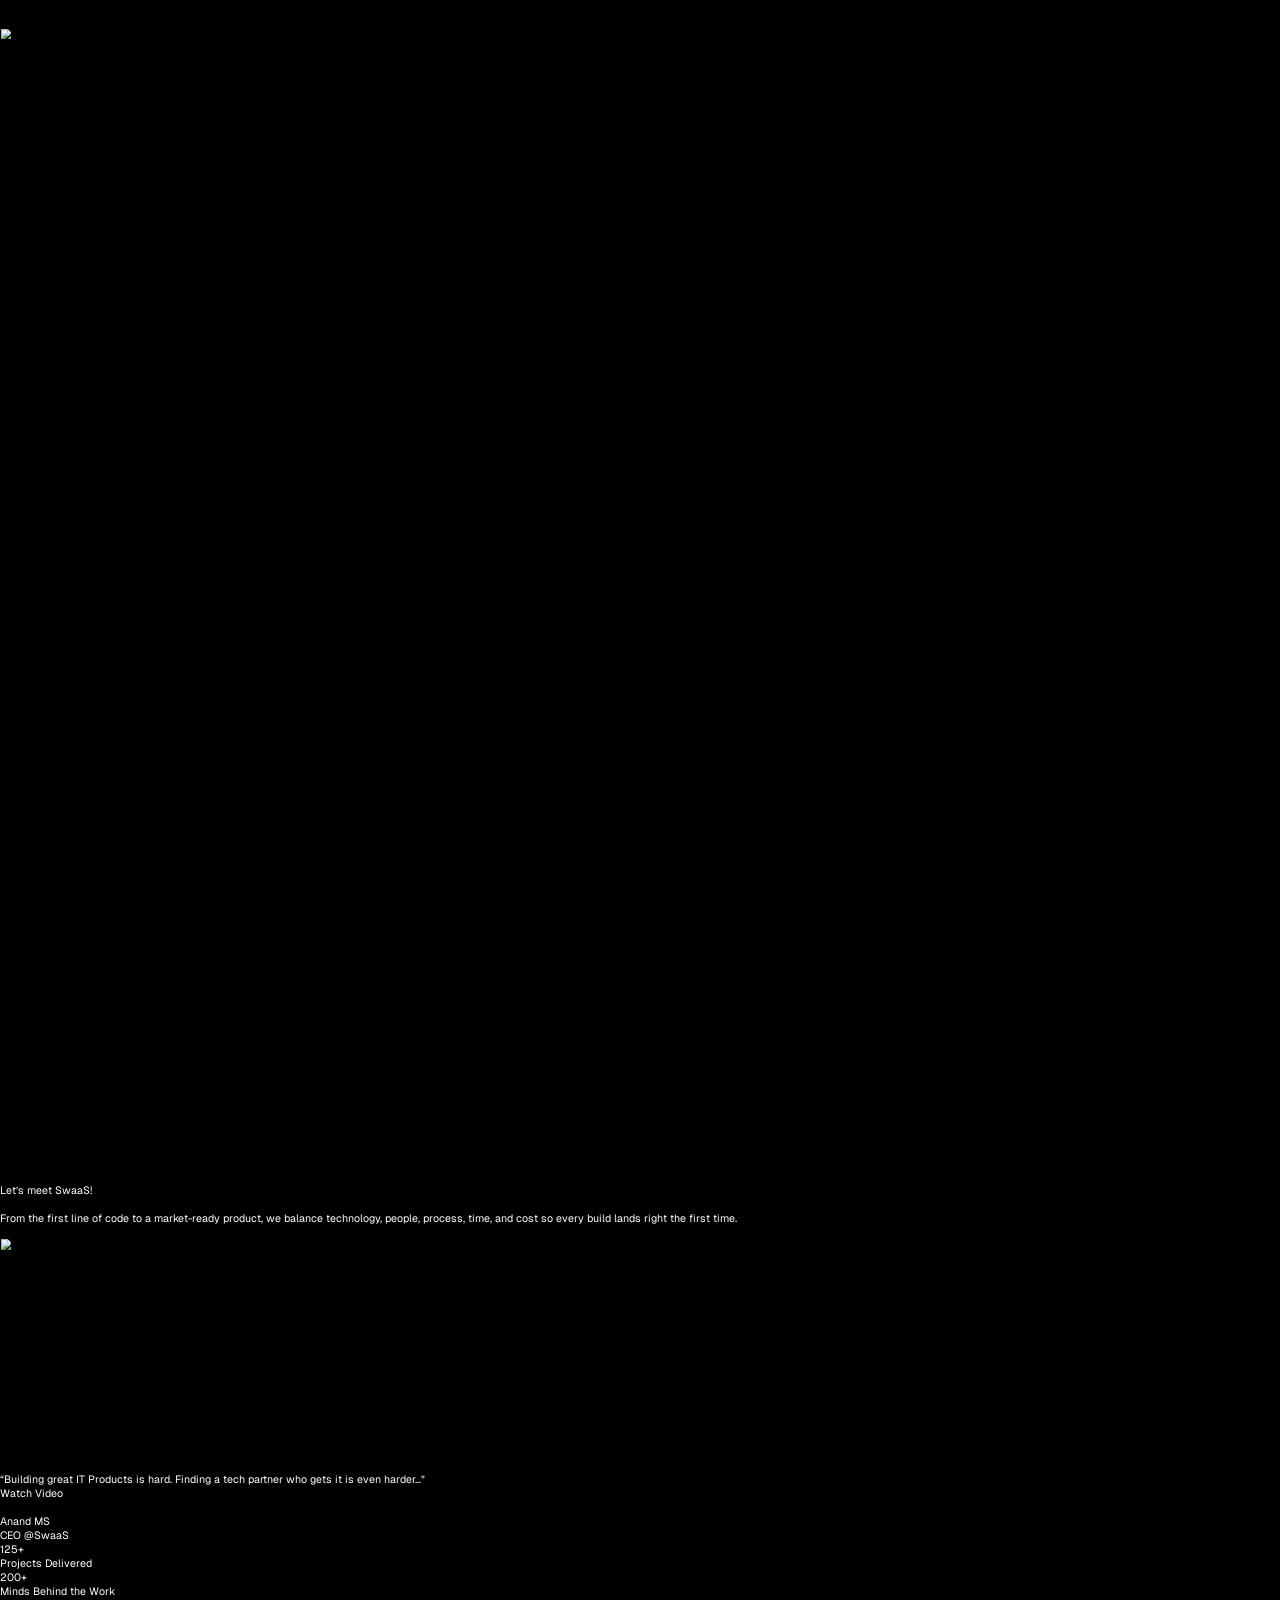
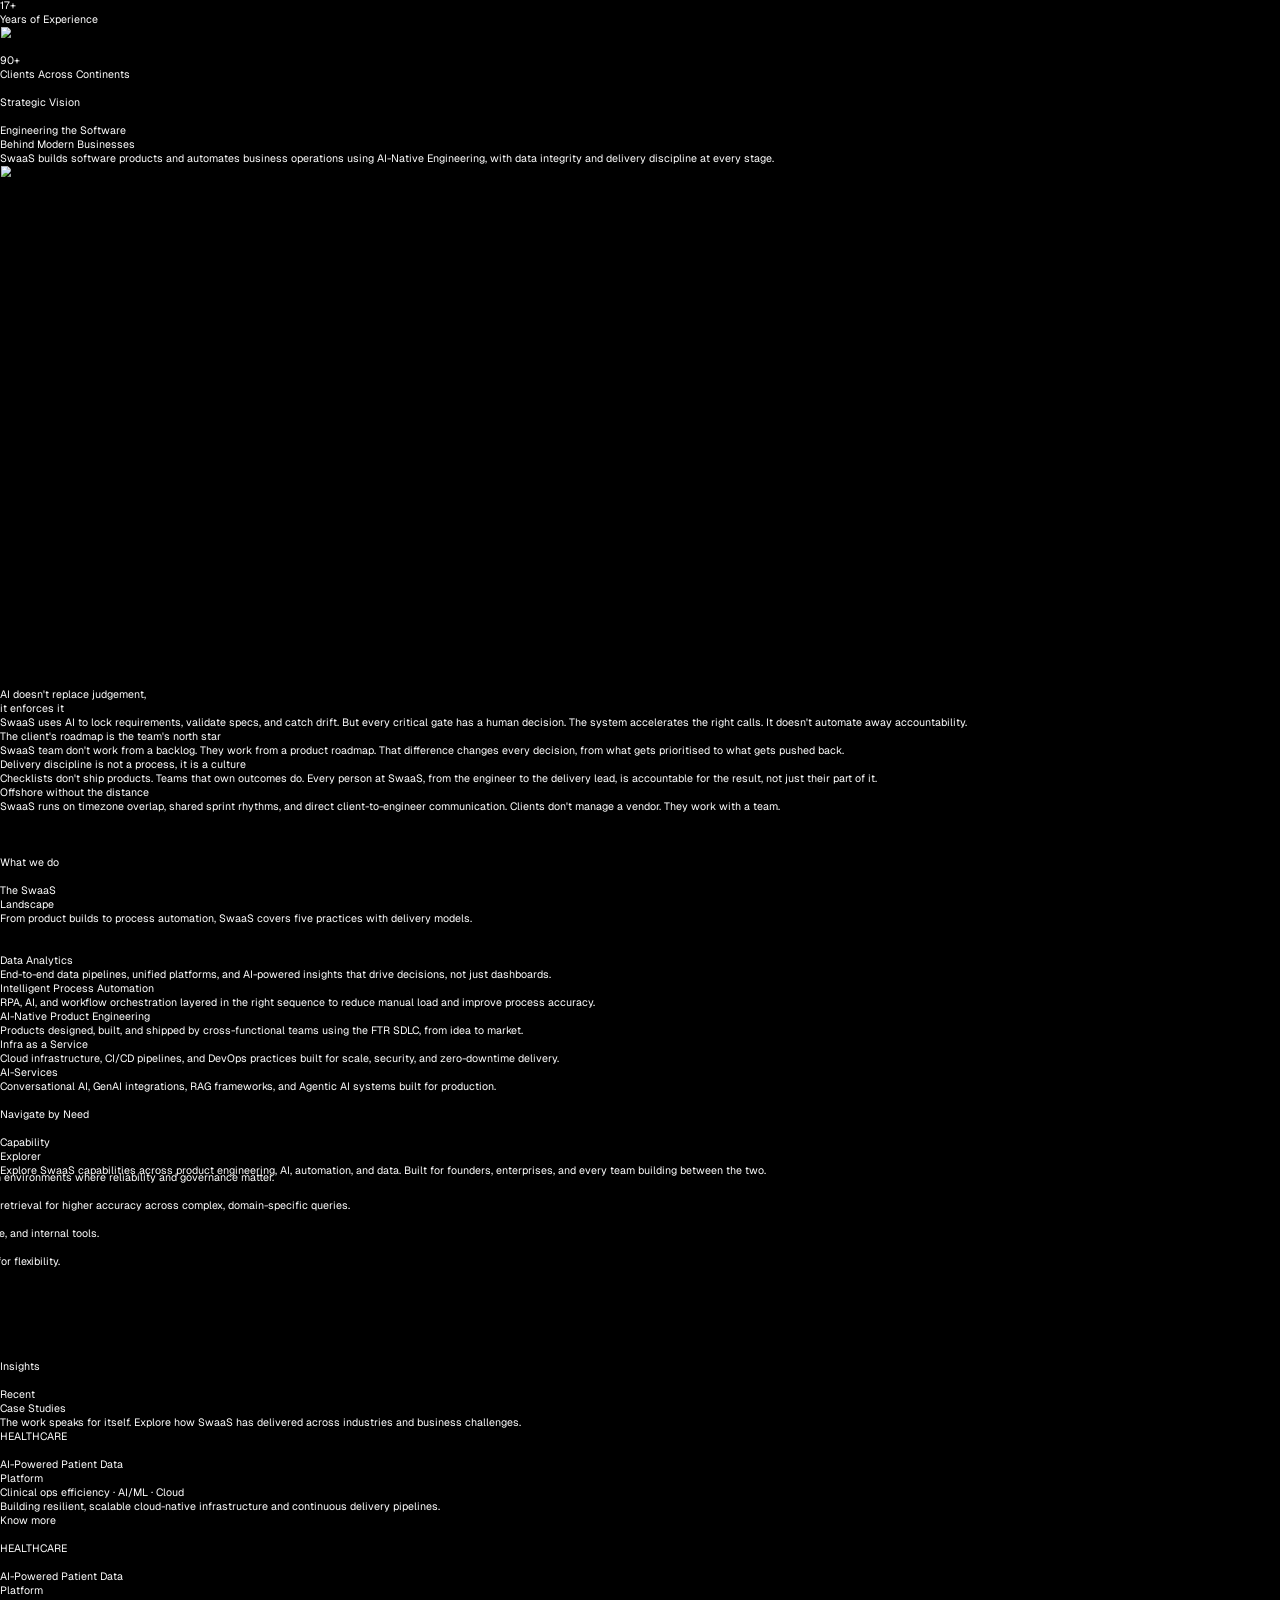
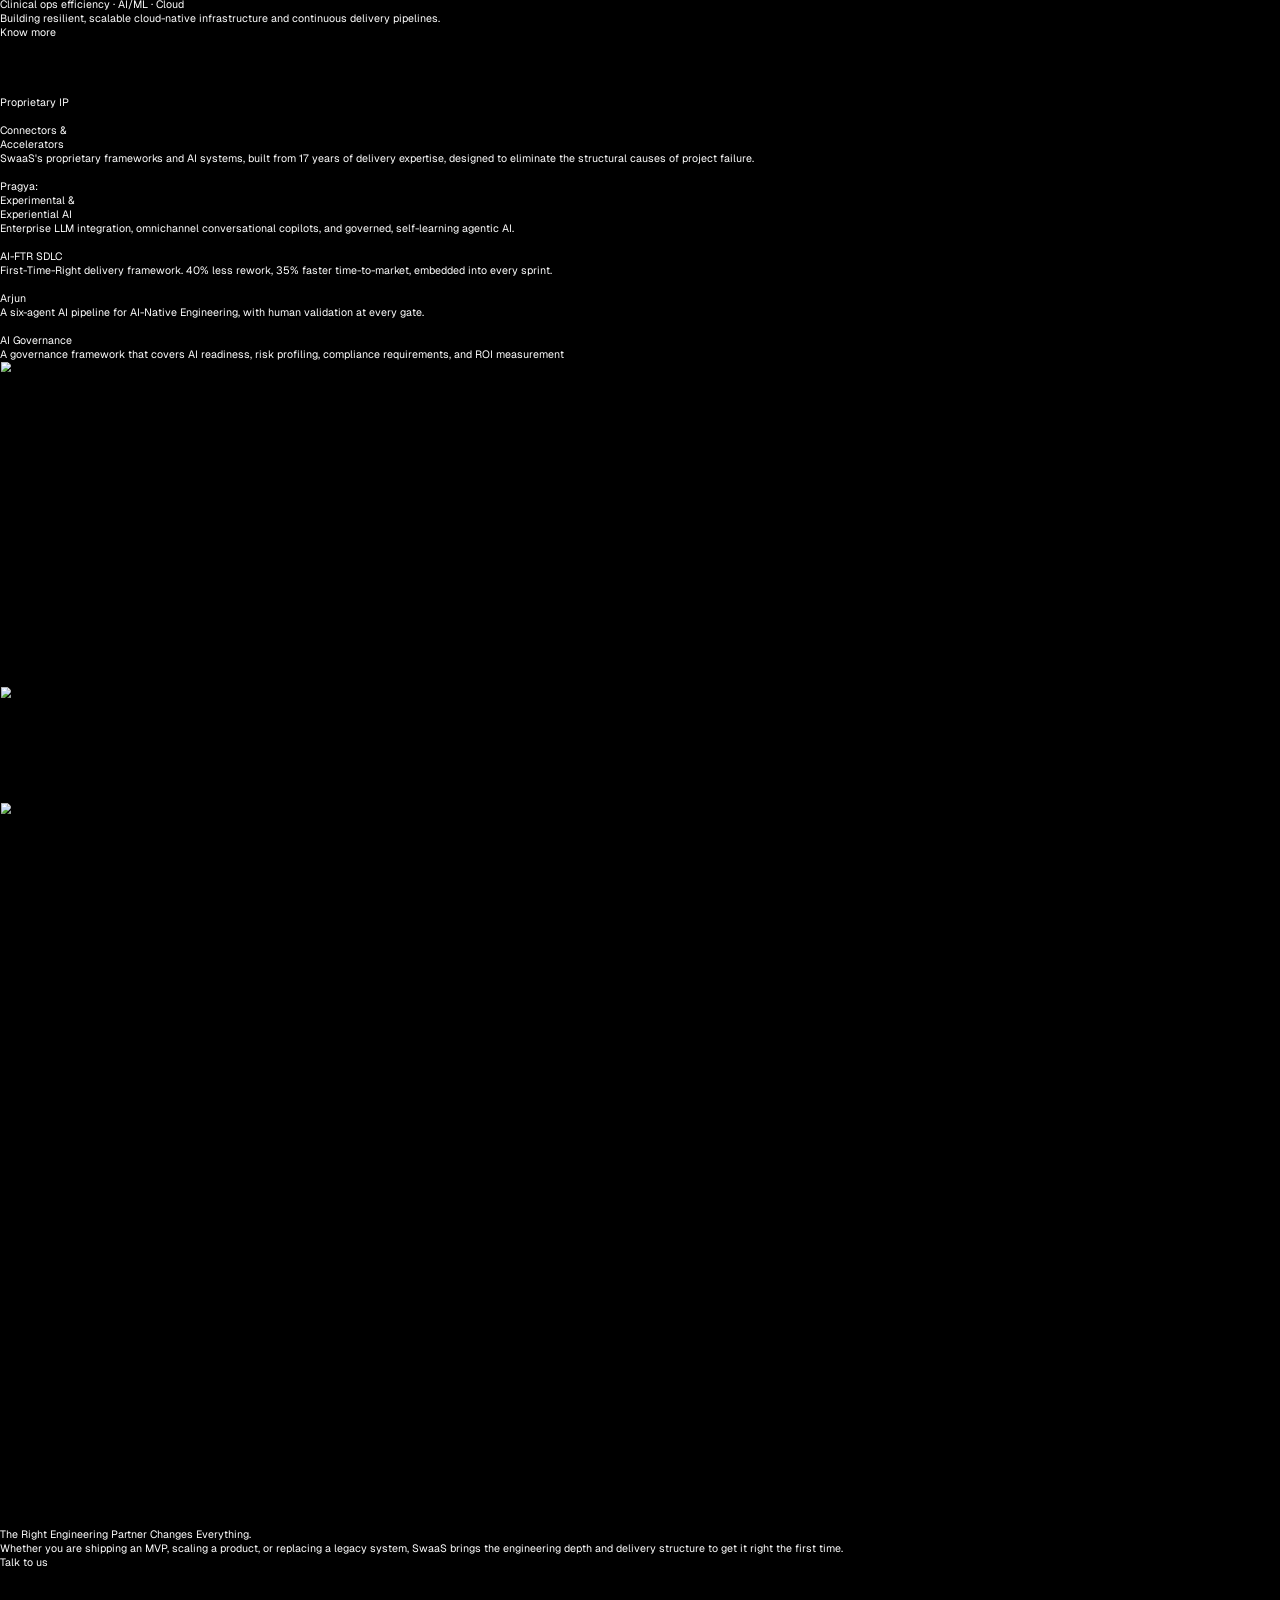
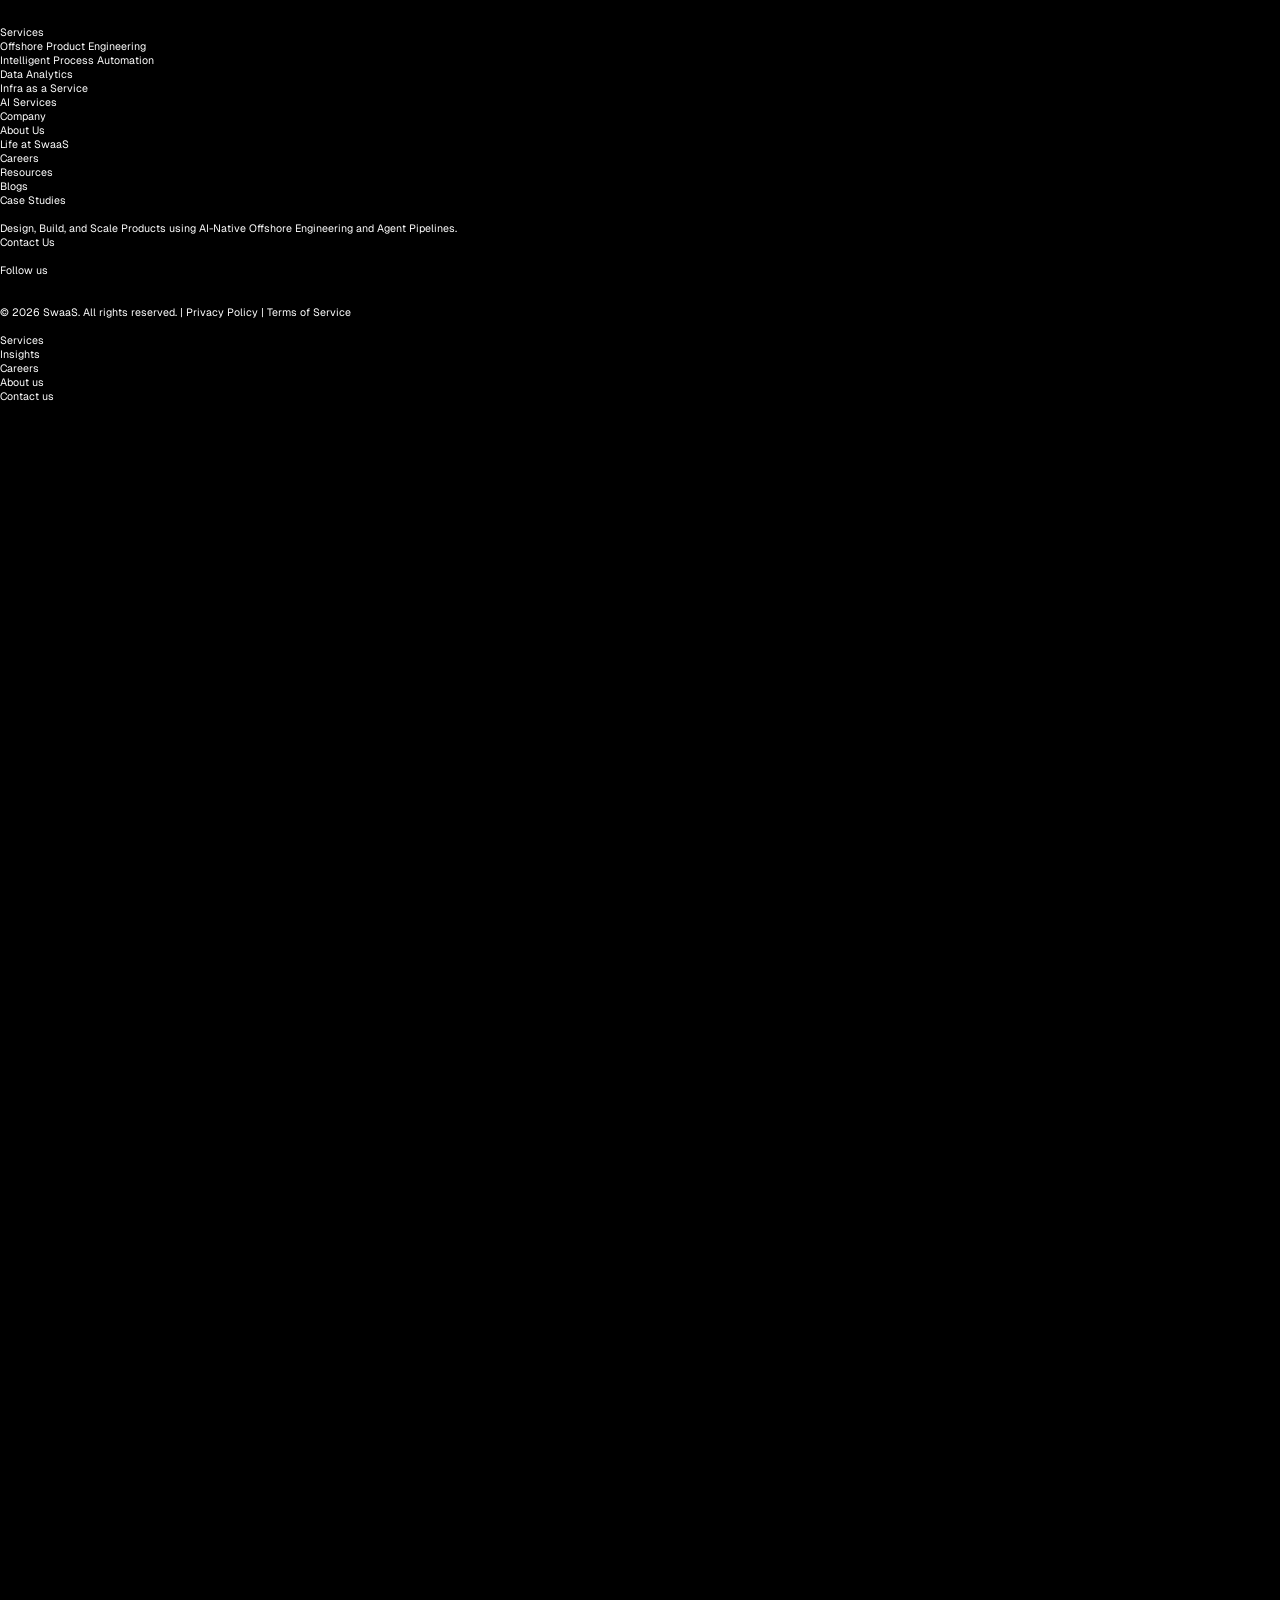
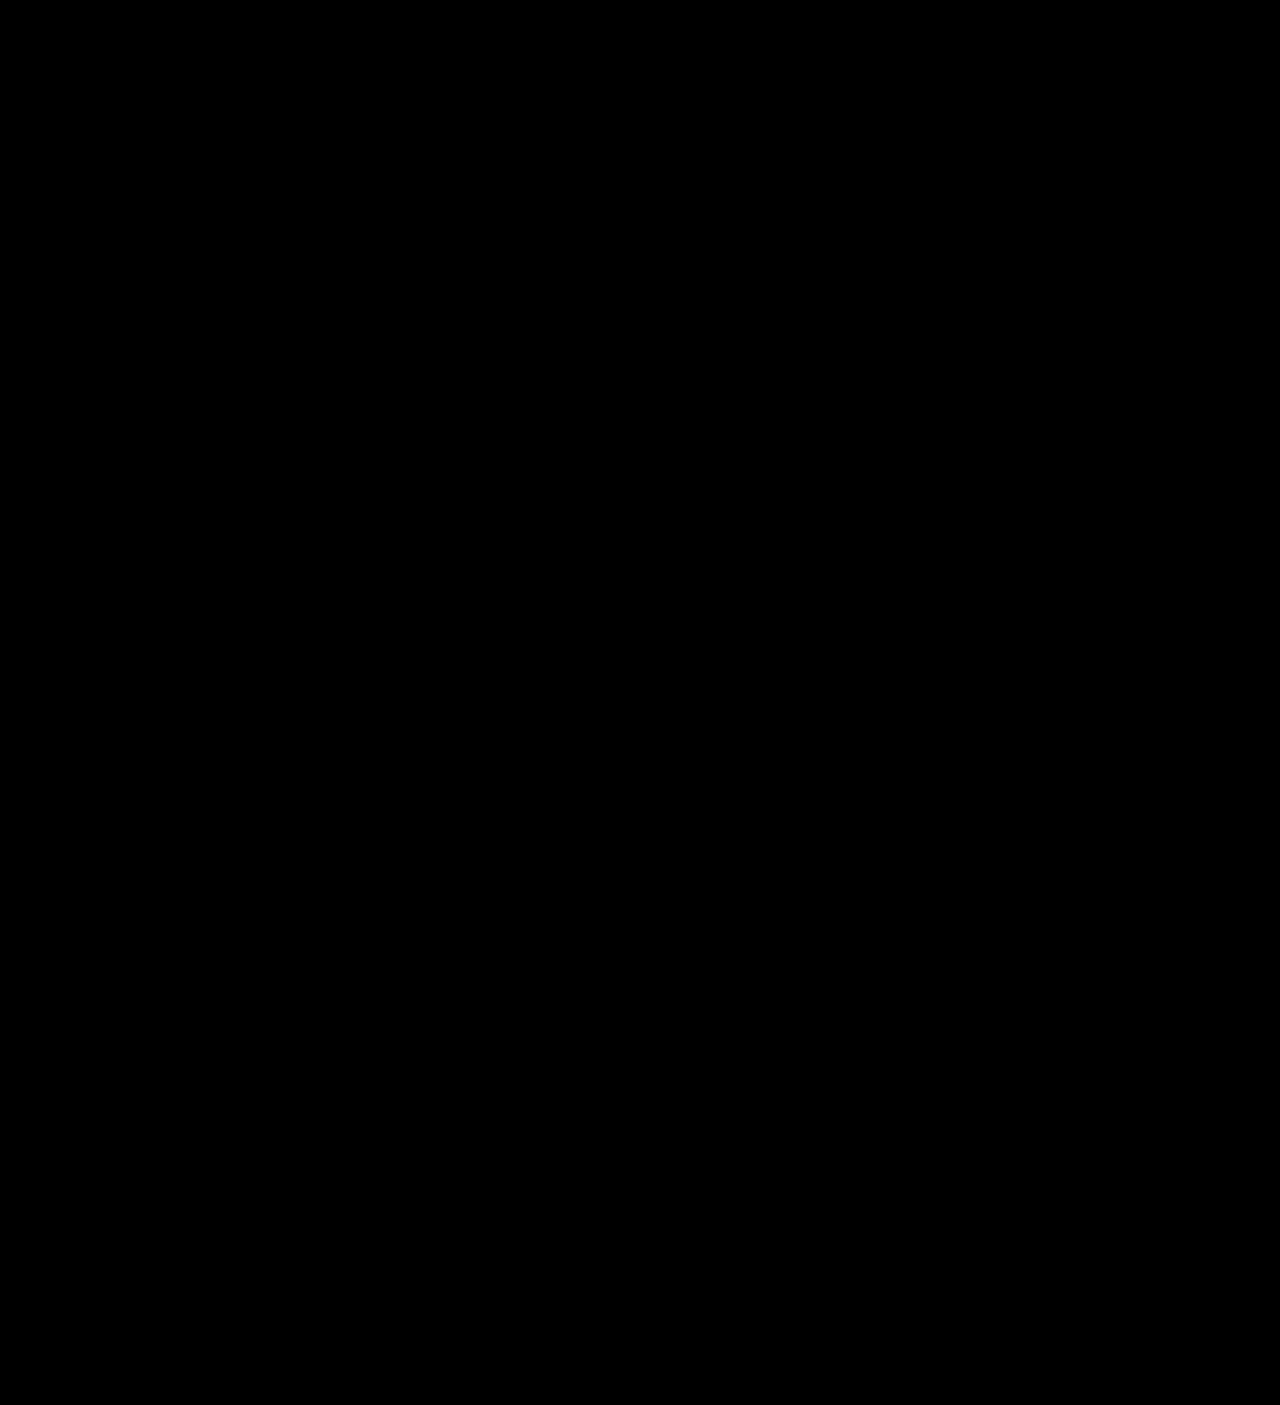
==== commit 98fa4f6e: "fix: inject mobile CSS into allinone files" ====
--- a/index.html
+++ b/index.html
@@ -28,15 +28,17 @@
     body, html { background: #000; }
   }
 </style>
-</head>
-<body><div class="desktop-view">
-
-<script data-template-id="country-code">window.__cf_country = "IN"</script>
-<script type="module">
-      import {SitesRuntime} from './_runtimes/sites-runtime.65fdc2a1629b49f11dc11aa6dc31746ed5757c16969241a4b78e382005289e9f.js';
-      const sitesRuntime = new SitesRuntime({
-          container: document.getElementById('container'),
-        env: 'published',
+
+<script>
+// Load Framer SitesRuntime only on desktop (screen width > 800px)
+if (window.innerWidth > 800) {
+  var s = document.createElement('script');
+  s.type = 'module';
+  s.textContent = `
+import {SitesRuntime} from '/allinone/_runtimes/sites-runtime.65fdc2a1629b49f11dc11aa6dc31746ed5757c16969241a4b78e382005289e9f.js';
+const sitesRuntime = new SitesRuntime({
+  container: document.getElementById('container'),
+  env: 'published',
         bundleId: '54c24a41-7a0d-41bb-9b94-28dddfd3427b',
         
         loadComponentsOverNetwork: true,
@@ -53,8 +55,516 @@
           metronomeEnabled: false,
           transform3dEnabled: false,
         },
-      });
-    </script>
+});
+`;
+  document.head.appendChild(s);
+}
+</script>
+<script>
+  (function() {
+    if (window.innerWidth <= 800) {
+    document.addEventListener('DOMContentLoaded', function() {
+      var dv = document.querySelector('.desktop-view');
+      if (dv) { dv.style.display = 'none'; dv.style.height = '0'; dv.style.overflow = 'hidden'; }
+    });
+  }
+})();
+</script>
+<link href="https://fonts.googleapis.com/css2?family=Geist:wght@300;400;500;600;700&amp;family=Inter:wght@300;400;500;600&amp;family=Gabarito:wght@400;500;600&amp;family=Manrope:wght@500;700&amp;display=swap" rel="stylesheet"/>
+<style>
+@media screen and (max-width: 800px) {
+
+    /* ---- HERO SECTION ---- */
+    .hero {
+      background: radial-gradient(ellipse at 60% 20%, #7A2F0E 0%, #3B1205 40%, #0a0301 100%);
+      padding: 100px 20px 40px;
+      min-height: 100vh;
+      display: flex;
+      flex-direction: column;
+      align-items: center;
+      position: relative;
+      overflow: hidden;
+    }
+    .hero::before {
+      content: '';
+      position: absolute;
+      inset: 0;
+      background: radial-gradient(ellipse 120% 60% at 80% 10%, rgba(255,104,39,0.25) 0%, transparent 60%);
+      pointer-events: none;
+    }
+    .hero-badge {
+      display: inline-flex;
+      align-items: center;
+      gap: 8px;
+      border: 1px solid #FFBF99;
+      border-radius: 100px;
+      padding: 6px 14px;
+      margin-bottom: 28px;
+    }
+    .hero-badge .dot { width: 8px; height: 8px; background: #FB650C; border-radius: 50%; }
+    .hero-badge span { color: #D9D9D9; font-size: 13px; }
+    .hero-badge span b { color: #FF853C; font-weight: 400; }
+    .hero-title {
+      text-align: center;
+      color: white;
+      font-size: 32px;
+      font-family: 'Geist', sans-serif;
+      font-weight: 400;
+      margin-bottom: 6px;
+    }
+    .hero-ai-label {
+      position: relative;
+      background: #4B1A0B;
+      padding: 6px 30px;
+      margin: 0 auto 10px;
+      display: inline-block;
+    }
+    .hero-ai-label::before { content: ''; position: absolute; left: 0; top: -2px; width: 3px; height: calc(100% + 12px); background: white; }
+    .hero-ai-label::after { content: ''; position: absolute; right: 0; bottom: -2px; width: 3px; height: calc(100% + 12px); background: white; }
+    .hero-ai-label span { color: #EC5D08; font-size: 26px; font-family: 'Geist', sans-serif; font-weight: 200; text-transform: uppercase; letter-spacing: 1px; }
+    .hero-sub {
+      color: white;
+      font-size: 26px;
+      font-weight: 400;
+      text-align: center;
+      line-height: 1.3;
+      margin-top: 14px;
+      margin-bottom: 24px;
+      font-family: 'Geist', sans-serif;
+    }
+    .hero-zero {
+      width: 100%;
+      display: flex;
+      align-items: center;
+      gap: 16px;
+      margin-bottom: 30px;
+    }
+    .hero-zero-label {
+      flex-shrink: 0;
+      background: linear-gradient(90deg, #FF6827 0%, rgba(255,104,39,0) 100%);
+      padding: 14px 24px 14px 20px;
+      color: white;
+      font-size: 13px;
+      font-style: italic;
+      font-weight: 300;
+      font-family: 'Inter', sans-serif;
+    }
+    .hero-zero-text {
+      color: white;
+      font-size: 12px;
+      font-weight: 500;
+      font-family: 'Geist', sans-serif;
+      flex: 1;
+    }
+    .hero-dots { display: flex; gap: 8px; margin-bottom: 30px; }
+    .hero-dots .dot-line { width: 80px; height: 10px; background: white; border-radius: 59px; }
+    .hero-dots .dot-circle { width: 10px; height: 10px; background: rgba(255,105,41,0.39); border-radius: 59px; }
+
+    /* ---- FOUNDATIONS SECTION ---- */
+    .foundations {
+      padding: 0 20px 30px;
+    }
+    .section-label {
+      display: inline-flex;
+      align-items: center;
+      gap: 6px;
+      background: linear-gradient(90deg, #FF7032 0%, #33170A 56%);
+      padding: 8px 14px;
+      margin-bottom: 20px;
+    }
+    .section-label span { color: white; font-size: 12px; font-family: 'Geist', sans-serif; }
+    .foundations-grid {
+      display: flex;
+      gap: 0;
+    }
+    .foundation-item {
+      flex: 1;
+      display: flex;
+      align-items: flex-start;
+      gap: 10px;
+      padding: 10px 0;
+    }
+    .foundation-item .line {
+      width: 3px;
+      height: 60px;
+      background: #FF853C;
+      flex-shrink: 0;
+      margin-top: 2px;
+    }
+    .foundation-item .text h4 { color: white; font-size: 14px; font-family: 'Gabarito', sans-serif; margin: 0 0 4px; }
+    .foundation-item .text p { color: white; font-size: 11px; font-weight: 300; font-family: 'Geist', sans-serif; margin: 0; line-height: 1.4; }
+
+    /* ---- AI SERVICES ---- */
+    .ai-services {
+      padding: 0 20px 30px;
+    }
+    .services-grid {
+      display: flex;
+      flex-direction: column;
+      gap: 2px;
+    }
+    .services-row { display: flex; gap: 2px; }
+    .service-item {
+      flex: 1;
+      background: rgba(255,255,255,0.08);
+      padding: 12px 10px;
+      display: flex;
+      align-items: flex-start;
+      gap: 10px;
+      min-height: 70px;
+    }
+    .service-item .line { width: 3px; height: 50px; background: #FF853C; flex-shrink: 0; }
+    .service-item .text h4 { color: white; font-size: 13px; font-family: 'Gabarito', sans-serif; margin: 0 0 4px; }
+    .service-item .text p { color: white; font-size: 10px; font-weight: 300; font-family: 'Geist', sans-serif; margin: 0; line-height: 1.4; }
+
+    /* ---- ARJUN BANNER ---- */
+    .arjun-banner {
+      background: linear-gradient(90deg, #FF5700 0%, #EF5200 100%);
+      padding: 10px 20px;
+      display: flex;
+      align-items: center;
+      gap: 12px;
+      border-top: 1px solid rgba(255,255,255,0.3);
+    }
+    .arjun-banner .icon { width: 20px; height: 20px; fill: white; }
+    .arjun-banner .text p { color: rgba(255,255,255,0.85); font-size: 11px; font-family: 'Geist', sans-serif; margin: 0; }
+    .arjun-banner .text strong { color: white; font-size: 11px; font-family: 'Geist', sans-serif; font-weight: 500; }
+
+    /* ---- CEO SECTION ---- */
+    .ceo-section {
+      background: linear-gradient(351deg, #7A2F0E 0%, rgba(0,0,0,0) 100%), #000;
+      padding: 40px 20px;
+    }
+    .ceo-badge {
+      display: inline-flex;
+      align-items: center;
+      gap: 8px;
+      background: black;
+      border-radius: 50px;
+      border: 1px solid rgba(255,255,255,0.15);
+      padding: 6px 14px;
+      margin-bottom: 20px;
+    }
+    .ceo-badge span { color: white; font-size: 12px; font-family: 'Geist', sans-serif; }
+    .ceo-badge span b { color: #FF853C; font-weight: 400; }
+    .ceo-desc {
+      color: white;
+      font-size: 14px;
+      font-weight: 500;
+      text-align: center;
+      font-family: 'Geist', sans-serif;
+      line-height: 1.6;
+      margin-bottom: 20px;
+      max-width: 320px;
+      margin-left: auto;
+      margin-right: auto;
+    }
+    .divider { width: 220px; height: 1px; background: rgba(255,255,255,0.44); margin: 0 auto 20px; }
+    .ceo-video {
+      position: relative;
+      border-radius: 14px;
+      overflow: hidden;
+      margin: 0 auto 20px;
+      max-width: 340px;
+      background: #1a1a1a;
+    }
+    .ceo-video img { width: 100%; height: 180px; object-fit: cover; display: block; filter: brightness(0.7); }
+    .ceo-video .play-btn {
+      position: absolute;
+      left: 50%; top: 50%;
+      transform: translate(-50%, -50%);
+      width: 44px; height: 44px;
+      background: rgba(0,0,0,0.7);
+      border-radius: 12px;
+      border: 1px solid white;
+      display: flex;
+      align-items: center;
+      justify-content: center;
+    }
+    .ceo-video .play-btn svg { width: 14px; fill: white; margin-left: 2px; }
+    .ceo-video .caption {
+      position: absolute;
+      bottom: 0; left: 0; right: 0;
+      padding: 10px 16px;
+      background: linear-gradient(0deg, rgba(0,0,0,0.7) 0%, transparent 100%);
+      display: flex;
+      justify-content: space-between;
+      align-items: flex-end;
+    }
+    .ceo-video .caption .quote { color: white; font-size: 10px; font-family: 'Gabarito', sans-serif; max-width: 200px; }
+    .ceo-video .caption .name p { color: white; font-size: 10px; font-family: 'Inter', sans-serif; margin: 0; }
+    .ceo-video .caption .name span { color: rgba(255,255,255,0.7); font-size: 8px; font-family: 'Inter', sans-serif; }
+
+    /* ---- STATS ---- */
+    .stats-section {
+      background: linear-gradient(351deg, #7A2F0E 0%, rgba(0,0,0,0) 100%), #000;
+      padding: 0 20px 40px;
+    }
+    .stats-grid {
+      display: flex;
+      gap: 8px;
+      margin-bottom: 16px;
+    }
+    .stat-card {
+      flex: 1;
+      background: #181818;
+      border-radius: 8px;
+      border-left: 2px solid #FF7032;
+      padding: 8px 10px;
+    }
+    .stat-card .num { color: white; font-size: 20px; font-family: 'Manrope', sans-serif; font-weight: 700; }
+    .stat-card .label { color: rgba(255,255,255,0.64); font-size: 8px; font-family: 'Geist', sans-serif; line-height: 1.3; }
+    .clients-row {
+      display: flex;
+      align-items: center;
+      gap: 12px;
+    }
+    .client-avatars { display: flex; }
+    .client-avatars img {
+      width: 24px; height: 24px;
+      border-radius: 50%;
+      border: 1px solid white;
+      margin-left: -5px;
+    }
+    .client-avatars img:first-child { margin-left: 0; }
+    .clients-count .num { color: white; font-size: 20px; font-family: 'Manrope', sans-serif; font-weight: 700; }
+    .clients-count .label { color: rgba(255,255,255,0.64); font-size: 8px; font-family: 'Manrope', sans-serif; font-weight: 500; }
+
+    /* ---- STRATEGIC VISION ---- */
+    .strategic {
+      background: white;
+      padding: 50px 30px 40px;
+      position: relative;
+      overflow: hidden;
+    }
+    .strategic::before {
+      content: '';
+      position: absolute;
+      left: -20px; top: 180px;
+      width: 440px; height: 440px;
+      border-radius: 50%;
+      border: 1px solid rgba(255,133,60,0.15);
+      pointer-events: none;
+    }
+    .orange-badge {
+      display: inline-flex;
+      align-items: center;
+      gap: 8px;
+      background: #FF853C;
+      border-radius: 50px;
+      padding: 8px 16px;
+      margin-bottom: 14px;
+    }
+    .orange-badge span { color: white; font-size: 12px; font-family: 'Geist', sans-serif; }
+    .strategic-title {
+      font-family: 'Inter', sans-serif;
+      font-size: 22px;
+      font-weight: 500;
+      color: #171717;
+      margin-bottom: 20px;
+      line-height: 1.3;
+    }
+    .strategic-title span { color: #FF853C; }
+    .strategic-desc {
+      background: #F2F2F2;
+      border-radius: 10px;
+      padding: 14px 16px;
+      color: #141414;
+      font-size: 12px;
+      font-weight: 500;
+      font-family: 'Geist', sans-serif;
+      text-align: center;
+      margin-bottom: 40px;
+    }
+    .vision-card {
+      position: relative;
+      background: rgba(255,112,50,0.05);
+      border-radius: 18px;
+      padding: 28px 20px;
+      margin-bottom: 50px;
+      display: flex;
+      flex-direction: column;
+      align-items: center;
+      gap: 10px;
+    }
+    .vision-card.left { border-right: 3px solid #FF7032; }
+    .vision-card.right { border-left: 3px solid #FF7032; }
+    .vision-icon {
+      width: 58px; height: 58px;
+      background: white;
+      border-radius: 50%;
+      border: 1.5px solid #FF7032;
+      display: flex;
+      align-items: center;
+      justify-content: center;
+      margin-bottom: 4px;
+    }
+    .vision-icon svg { width: 28px; height: 28px; }
+    .vision-card h3 {
+      color: black;
+      font-size: 13px;
+      font-family: 'Gabarito', sans-serif;
+      font-weight: 500;
+      text-align: center;
+      margin: 0;
+    }
+    .vision-card p {
+      color: black;
+      font-size: 10px;
+      font-family: 'Geist', sans-serif;
+      font-weight: 300;
+      text-align: center;
+      margin: 0;
+      line-height: 1.5;
+    }
+
+    /* ---- LANDSCAPE (DARK) ---- */
+    .landscape {
+      background: #080808;
+      padding: 50px 20px;
+      position: relative;
+      overflow: hidden;
+    }
+    .landscape::before {
+      content: '';
+      position: absolute;
+      right: -50px; top: -80px;
+      width: 340px; height: 340px;
+      background: rgba(255,133,60,0.2);
+      border-radius: 50%;
+      filter: blur(100px);
+    }
+    .landscape::after {
+      content: '';
+      position: absolute;
+      left: -100px; bottom: 200px;
+      width: 250px; height: 250px;
+      background: rgba(255,133,60,0.25);
+      border-radius: 50%;
+      filter: blur(100px);
+    }
+    .landscape-title {
+      color: white;
+      font-size: 22px;
+      font-family: 'Inter', sans-serif;
+      font-weight: 500;
+    }
+    .landscape-title span { color: #FF853C; }
+    .landscape-desc-box {
+      background: #181818;
+      border: 1px solid #3E3D42;
+      border-radius: 10px;
+      padding: 14px;
+      color: white;
+      font-size: 12px;
+      font-family: 'Geist', sans-serif;
+      font-weight: 500;
+      text-align: center;
+      margin: 20px 0 30px;
+    }
+    .wheel-visual {
+      width: 200px; height: 200px;
+      position: relative;
+      margin: 0 auto 30px;
+    }
+    .wheel-visual .wheel-outer {
+      position: absolute;
+      inset: 0;
+      border: 1px solid rgba(255,133,60,0.2);
+      border-radius: 0;
+    }
+    .wheel-visual .wheel-mid {
+      position: absolute;
+      inset: 20px;
+      border: 1px solid rgba(255,133,60,0.25);
+    }
+    .wheel-visual .wheel-inner {
+      position: absolute;
+      inset: 40px;
+      border: 1px solid rgba(255,133,60,0.3);
+    }
+    .wheel-visual .wheel-center {
+      position: absolute;
+      inset: 67px;
+      background: linear-gradient(135deg, #FF853C 0%, #FF4D00 100%);
+      border-radius: 16px;
+      display: flex;
+      align-items: center;
+      justify-content: center;
+      box-shadow: 0 0 40px rgba(244,81,30,0.5);
+    }
+    .wheel-visual .wheel-center svg { width: 30px; fill: white; }
+    .service-cards {
+      display: flex;
+      flex-direction: column;
+      gap: 8px;
+    }
+    .service-row-2 { display: flex; gap: 8px; }
+    .service-card {
+      background: linear-gradient(180deg, rgba(255,255,255,0.1) 0%, rgba(255,255,255,0) 100%);
+      border-radius: 16px;
+      padding: 14px;
+      border-top: 1px solid;
+    }
+    .service-card.yellow { border-color: #FFCB3C; }
+    .service-card.green { border-color: #D2FF3C; }
+    .service-card.cyan { border-color: #3CECFF; }
+    .service-card.purple { border-color: #F53CFF; }
+    .service-card.blue { border-color: #3C9AFF; }
+    .service-card h4 { color: white; font-size: 13px; font-family: 'Gabarito', sans-serif; font-weight: 500; margin: 0 0 6px; }
+    .service-card p { color: white; font-size: 10px; font-weight: 300; font-family: 'Geist', sans-serif; margin: 0; line-height: 1.4; }
+    .service-row-2 .service-card { flex: 1; }
+    .service-card.full { width: 100%; }
+
+    /* ---- FOOTER ---- */
+    .footer {
+      background: #0a0a0a;
+      padding: 40px 24px 30px;
+      border-top: 1px solid #1f1f1f;
+    }
+    .footer-logo {
+      font-size: 22px;
+      color: white;
+      font-family: 'Gabarito', sans-serif;
+      margin-bottom: 16px;
+    }
+    .footer-logo span { color: #FF853C; }
+    .footer-desc {
+      color: rgba(255,255,255,0.5);
+      font-size: 12px;
+      font-family: 'Geist', sans-serif;
+      line-height: 1.6;
+      margin-bottom: 30px;
+      max-width: 300px;
+    }
+    .footer-links {
+      display: flex;
+      flex-wrap: wrap;
+      gap: 12px 24px;
+      margin-bottom: 30px;
+    }
+    .footer-links a {
+      color: rgba(255,255,255,0.7);
+      text-decoration: none;
+      font-size: 13px;
+      font-family: 'Geist', sans-serif;
+    }
+    .footer-links a:hover { color: #FF853C; }
+    .footer-bottom {
+      border-top: 1px solid #1f1f1f;
+      padding-top: 20px;
+      color: rgba(255,255,255,0.3);
+      font-size: 11px;
+      font-family: 'Geist', sans-serif;
+    }
+  
+}
+</style>
+</head>
+<body><div class="desktop-view">
+
+<script data-template-id="country-code">window.__cf_country = "IN"</script>
+
 <div id="container"><div class="css-vf8mzy css-j6ldtg css-ojgpvi" data-breakpoint="true" data-breakpoint-id="node-0_4" data-height="9270" data-page-overflowx="hidden" data-width="1920"><div class="css-xm0i5q css-roiesn"><img alt="" class="css-ez8men css-scd4s8 css-trglf0" sizes="1920px" src="/allinone/_assets/v11/3a9963548a627fd68afe2eb00cb2914af05f7a79.jpg" srcset="/allinone/_assets/v11/3a9963548a627fd68afe2eb00cb2914af05f7a79.png 736w"/><div class="css-eshiko css-roiesn"><div class="css-umbjk6 css-wfwx8q css-9cinb3"><div class="css-glg5h6 css-wc1msa css-gxdil1"><div class="css-o7b50b css-trglf0"><img alt="" class="css-trglf0 css-31tt7r" sizes="115vw" src="/allinone/_assets/v11/1ee1475a2d1e7aa88cecd63d8a9a782c252796ec.png" srcset="/allinone/_assets/v11/1ee1475a2d1e7aa88cecd63d8a9a782c252796ec.png 3840w, /allinone/_assets/v11/1ee1475a2d1e7aa88cecd63d8a9a782c252796ec.png?w=585 585w, /allinone/_assets/v11/1ee1475a2d1e7aa88cecd63d8a9a782c252796ec.png?w=1170 1170w, /allinone/_assets/v11/1ee1475a2d1e7aa88cecd63d8a9a782c252796ec.png?w=1755 1755w, /allinone/_assets/v11/1ee1475a2d1e7aa88cecd63d8a9a782c252796ec.png?w=2340 2340w, /allinone/_assets/v11/1ee1475a2d1e7aa88cecd63d8a9a782c252796ec.png?w=2925 2925w, /allinone/_assets/v11/1ee1475a2d1e7aa88cecd63d8a9a782c252796ec.png?w=3509 3509w, /allinone/_assets/v11/1ee1475a2d1e7aa88cecd63d8a9a782c252796ec.png?w=4094 4094w"/></div><div class="css-xm0i5q css-roiesn"><div class="css-lvbwei css-roiesn css-6y7juf" data-isimage="true"><img alt="" class="css-tzn6qh css-ez8men css-7kv4dh" height="1133.59" sizes="2015.27136230469px" src="/allinone/_assets/v11/8b99e625ded80a96e4fb480f2b17deaf16ff3ffb.png" srcset="/allinone/_assets/v11/8b99e625ded80a96e4fb480f2b17deaf16ff3ffb.png 2016w" width="2015.271"/></div><div class="css-q4jh4f css-roiesn css-c83sso"></div><div class="css-lezk2d css-8hhw9a css-roiesn" data-isimage="true"><div class="css-trglf0 css-f7gj6u"><img alt="" class="css-8zr56v css-ez8men" loading="lazy" src="/allinone/_assets/v11/dd4de671ad5203f8976ec0249cc5569ec0b51904.svg"/></div></div></div><div class="css-bz2tic css-qxgk70"><div class="css-hczk05 css-grtgjx css-6zpb1f"><div class="css-ayg824 css-dyglrz"><div class="css-vf8mzy css-cf34az css-balp9z"><img alt="" class="css-ez8men css-rur34e css-trglf0" sizes="1068.99987792969px" src="/allinone/_assets/v11/cf1fc80f44bebd5d5b007c6111c1a1392fd2252c.png" srcset="/allinone/_assets/v11/cf1fc80f44bebd5d5b007c6111c1a1392fd2252c.png 736w"/></div></div></div></div><div class="css-vxfvp6 css-7r3cp2 css-rr6qap" style="transform:translateX(-50%) translateY(-50%)"><button class="css-5ibip7 css-a8cfkj css-hf9sha"><div class="css-a8ciig css-v27th6 css-paq0kv"><div class="css-8234k css-paq0kv"><div aria-hidden="true" class="css-gtbz4x css-ggwoeh css-5eam1e"></div><div class="css-2duvbv css-wc1msa" data-isimage="true"><img alt="" class="css-tzn6qh css-ez8men css-7kv4dh" src="/allinone/_assets/v11/376261a709039806cb2ab8e02da30f05b4f040b9.svg"/></div><p class="css-wc1msa css-emp84z css-i7yp20 textContents"><span class="css-nep649">Welcome to </span><span class="css-r0t9j0 css-nep649">SwaaS</span></p></div><div class="css-3vabon css-wc1msa"><p class="css-tzn6qh css-thvz0a css-1e7j2c css-ueucp2 textContents">OUR</p><p class="css-tzn6qh css-8zxg94 css-ircg8y css-ueucp2 textContents">FOUR SERVICES! TWO FOUNDATIONS!</p><div class="css-lg71b6 css-roiesn css-lnsjte"><p class="css-tzn6qh css-rldl7c css-kvms56 css-95jvr2 textContents">AI Practice</p><div class="css-bz2tic css-d6cf8q"><div class="css-hwxwr9 css-roiesn css-atgcpy"></div><div class="css-yr8nm css-roiesn css-atgcpy"></div></div><div class="css-bz2tic css-uu4gdj"><div class="css-byx5go css-grtgjx"><div class="css-ayg824 css-2yjztp"><div class="css-vf8mzy css-jmgl9j css-atgcpy"></div></div></div><div class="css-kbs4lw css-grtgjx"><div class="css-ayg824 css-2yjztp"><div class="css-vf8mzy css-p0mbms css-atgcpy"></div></div></div></div></div><div class="css-17xzu7 css-56itun css-paq0kv"><div class="css-ha1ynk css-us67kr css-xqmxi0"><p class="css-nf5ac4 css-sw0alz css-ueucp2 textContents">ZERO COMPROMISES!</p></div><p class="css-nf5ac4 css-i5ffr3 css-k60nlo css-ueucp2 textContents">Value-driven AI, built on strong data foundations and governed for accountability at every stage.</p></div></div><div class="css-7nejrc css-paq0kv"><div class="css-djtdim css-s0jphi css-atgcpy"></div><div class="css-kvh9qr css-s0jphi css-rmtax"></div></div></div><div class="css-a8cfpp css-paq0kv"><div class="css-i5e7uy css-a8cjbq css-paq0kv"><div class="css-z8tzuu css-v27th6 css-paq0kv"><div class="css-pygyd4 css-1fkhtz css-paq0kv"><div aria-hidden="true" class="css-tsxsmk css-ggwoeh css-5eam1e"></div><div class="css-n8r9du css-paq0kv"><p class="css-nf5ac4 css-p02vh7 css-ueucp2 textContents">Data Readiness:</p><p class="css-nf5ac4 css-i5gpsq css-q6g3u3 css-ueucp2 textContents">Transform legacy data using ELT, ETL, and modern architectures</p></div></div><div class="css-pygyd4 css-1fkhtz css-paq0kv"><div aria-hidden="true" class="css-tsxsmk css-ggwoeh css-5eam1e"></div><div class="css-n8r9du css-paq0kv"><p class="css-nf5ac4 css-p02vh7 css-ueucp2 textContents">Responsible AI &amp; Governance:</p><p class="css-nf5ac4 css-i5g3hb css-q6g3u3 css-ueucp2 textContents">Responsible AI ensuring privacy, guardrails, compliance, and audit trails</p></div></div></div><div class="css-9uyk0n css-paq0kv"><div class="css-mri3ms css-p5e8jw"><div aria-hidden="true" class="css-wppxtr css-ggwoeh css-5eam1e"></div><p class="css-nf5ac4 css-8zgmms css-ueucp2 textContents">Our Foundation</p><div class="css-xdm75x css-wc1msa" data-isimage="true"><img alt="" class="css-tzn6qh css-ez8men css-7kv4dh" loading="lazy" src="/allinone/_assets/v11/b3fa001a84ff8479487df9b4049cd73c0b321e63.svg"/></div></div></div></div><div class="css-i5hbzu css-3dzekm css-paq0kv"><div aria-hidden="true" class="css-v0srj6 css-ggwoeh css-5eam1e"></div><div class="css-pygxh9 css-a4urbo css-wbi78u"><div aria-hidden="true" class="css-sne78p css-ggwoeh css-5eam1e"></div><p class="css-nf5ac4 css-9gfhli css-ueucp2 textContents">Explore AI Services</p><div class="css-cd1uvh css-bhht40"><div class="css-ayg824 css-lxypyn"><div class="css-vf8mzy css-cd1uvh" data-isimage="true"><img alt="" class="css-tzn6qh css-ez8men css-7kv4dh" loading="lazy" src="/allinone/_assets/v11/47f991722fa82c0e7e873433496da9657b589723.svg"/></div></div></div></div><div class="css-pygxh9 css-7breuf css-paq0kv"><p class="css-nf5ac4 css-9gfhli css-ueucp2 textContents">Let’s Connect</p><div class="css-cd1uvh css-bhht40"><div class="css-ayg824 css-lxypyn"><div class="css-vf8mzy css-cd1uvh" data-isimage="true"><img alt="" class="css-tzn6qh css-ez8men css-7kv4dh" loading="lazy" src="/allinone/_assets/v11/47f991722fa82c0e7e873433496da9657b589723.svg"/></div></div></div></div></div></div></button><div class="css-i5g15s css-a8cgfj css-paq0kv"><div class="css-u4492o css-v27th6 css-paq0kv"><div class="css-9uyk0n css-paq0kv"><div class="css-mri3ms css-p5e8jw"><div aria-hidden="true" class="css-wppxtr css-ggwoeh css-5eam1e"></div><p class="css-nf5ac4 css-8zgmms css-ueucp2 textContents">Our AI Services</p><div class="css-xdm75x css-wc1msa" data-isimage="true"><img alt="" class="css-tzn6qh css-ez8men css-7kv4dh" src="/allinone/_assets/v11/b3fa001a84ff8479487df9b4049cd73c0b321e63.svg"/></div></div></div><div class="css-i5g15s css-5knerd"><div aria-hidden="true" class="css-ggwoeh css-trglf0 css-5eam1e"></div><div class="css-n4a185 css-paq0kv css-j9f0op"><div class="css-dx8y41 css-5knerd"><div aria-hidden="true" class="css-trglf0 css-yosvex"></div><div class="css-hu2nqk css-vt5286 css-j9f0op"><div class="css-ngmpei css-paq0kv css-j9f0op"><div class="css-nc91qq css-5knerd"><div aria-hidden="true" class="css-ggwoeh css-trglf0 css-5eam1e"></div><div class="css-e0gykp css-paq0kv css-j9f0op"><div class="css-5knerd"><div aria-hidden="true" class="css-ggwoeh css-trglf0 css-5eam1e"></div><div class="css-54l41 css-paq0kv css-j9f0op"><div class="css-wc1msa css-9xtq2i css-f7juvu textContents"><p class="css-8zr56v css-jpsr3q">Conversational AI</p></div><div class="css-i5g5ly css-wc1msa css-x261ap css-f7juvu textContents"><p class="css-8zr56v css-jpsr3q">Chatbots and AI agents that resolve, not deflect </p></div></div></div></div></div></div></div><div aria-hidden="true" class="css-ggwoeh css-trglf0 css-5eam1e"></div></div><div class="css-5knerd css-v27th6"><div aria-hidden="true" class="css-ggwoeh css-trglf0 css-5eam1e"></div><div class="css-g58vmv css-paq0kv css-j9f0op"><div class="css-pd2an1 css-5knerd css-134pm3" role="button" tabindex="0"><div aria-hidden="true" class="css-trglf0 css-yosvex"></div><div class="css-vh9eq4 css-xtcc3z css-j9f0op"><div class="css-wc1msa css-hjhrh css-f7juvu textContents"><p class="css-8zr56v css-jpsr3q">RAG</p></div><div class="css-59a4p6 css-wc1msa" data-isimage="true"><div class="css-trglf0 css-cwbwyn"><img alt="" class="css-8zr56v css-ez8men" loading="lazy" src="/allinone/_assets/v11/da7b46b45637134a4787eef9fc2f425c852ff7df.svg"/></div></div></div><div aria-hidden="true" class="css-ggwoeh css-trglf0 css-5eam1e"></div></div><div class="css-d446f9 css-5knerd css-134pm3" role="button" tabindex="0"><div aria-hidden="true" class="css-trglf0 css-yosvex"></div><div class="css-vh9eq4 css-xtcc3z css-j9f0op"><div class="css-wc1msa css-nfyc6z css-f7juvu textContents"><p class="css-8jchzs css-4r4q1m">Generative </p><p class="css-8zr56v css-4r4q1m">AI Application</p></div><div class="css-59a4p6 css-wc1msa" data-isimage="true"><div class="css-trglf0 css-cwbwyn"><img alt="" class="css-8zr56v css-ez8men" loading="lazy" src="/allinone/_assets/v11/da7b46b45637134a4787eef9fc2f425c852ff7df.svg"/></div></div></div><div aria-hidden="true" class="css-ggwoeh css-trglf0 css-5eam1e"></div></div></div></div><div class="css-5knerd css-v27th6 css-134pm3" role="button" tabindex="0"><div aria-hidden="true" class="css-ggwoeh css-trglf0 css-5eam1e"></div><div class="css-ljnz24 css-paq0kv css-j9f0op"><div class="css-fkfcy css-7y6cel"><div aria-hidden="true" class="css-trglf0 css-yosvex"></div><div class="css-hu2nqk css-mesbg2 css-j9f0op"><div class="css-23vclz css-paq0kv css-j9f0op"><div class="css-wc1msa css-nfyc6z css-f7juvu textContents"><p class="css-8zr56v css-jpsr3q">Legacy Modernization</p></div><div class="css-59a4p6 css-wc1msa" data-isimage="true"><div class="css-trglf0 css-cwbwyn"><img alt="" class="css-8zr56v css-ez8men" loading="lazy" src="/allinone/_assets/v11/da7b46b45637134a4787eef9fc2f425c852ff7df.svg"/></div></div></div></div><div aria-hidden="true" class="css-ggwoeh css-trglf0 css-5eam1e"></div></div></div></div></div></div></div><div class="css-sxo2g7 css-v27th6"><div aria-hidden="true" class="css-trglf0 css-r0azwh css-hxet0s"><div class="css-trglf0 css-r0azwh css-hxet0s css-54jn3a"></div><div class="css-trglf0 css-r0azwh css-hxet0s css-y5m5ln"></div></div><div class="css-gxdil1 css-wcbkz4 css-j9f0op"><div class="css-54le6a css-paq0kv css-j9f0op"><div class="css-8sy0rz css-wc1msa" data-isimage="true"><img alt="" class="css-tzn6qh css-ez8men css-7kv4dh" loading="lazy" src="/allinone/_assets/v11/e5ecfbd511809e9e8857e650f36ecf265332b0d5.svg"/></div><div class="css-mi75ij css-2fgpwh css-paq0kv"><p class="css-nf5ac4 css-v27th6 css-78x2fj css-bl839n textContents">Every engagement is governed by our</p><p class="css-nf5ac4 css-v27th6 css-t0nht8 css-5kw5w2 textContents">AI-Native FTR Pipeline (Arjun)</p></div></div></div><div class="css-tx4mzz css-hc6rfb css-ggwoeh"></div><div aria-hidden="true" class="css-2h1n1q css-ru6b2f css-ggwoeh"></div></div></div></div></div><div class="css-mgldvv css-wc1msa css-gxdil1"><div class="css-u786fe css-grtgjx"><div class="css-ayg824 css-2yjztp"><div class="css-vf8mzy css-8xet3n css-ct2e9y"></div></div></div><div class="css-vxfvp6 css-56ane9 css-nnkugk"><div class="css-dczajm css-v27th6 css-paq0kv"><div class="css-zfhtz0 css-paq0kv"><div class="css-mri3ms css-9cinb3"><div aria-hidden="true" class="css-wppxtr css-ggwoeh css-5eam1e"></div><p class="css-wc1msa css-aw4wt0 css-8d4h8c textContents"><span class="css-xwwrem css-jpsr3q">Let’s meet</span><span class="css-jpsr3q"> SwaaS!</span></p><div class="css-xdm75x css-wc1msa" data-isimage="true"><img alt="" class="css-tzn6qh css-ez8men css-7kv4dh" loading="lazy" src="/allinone/_assets/v11/b3fa001a84ff8479487df9b4049cd73c0b321e63.svg"/></div></div><div class="css-5ic809 css-vkpzlc css-1qn0qi css-rhi1j0 textContents"><p class="css-8zr56v css-3dbn1s adjustLetterSpacing">From the first line of code to a market-ready product, we balance technology, people, process, time, and cost so every build lands right the first time.</p></div></div></div><div class="css-p2frnj css-wc1msa" data-isimage="true"><div class="css-trglf0 css-z6q6gt"><img alt="" class="css-8zr56v css-ez8men" loading="lazy" src="/allinone/_assets/v11/15e3b4789d01b06b2d0e3fe3314bfdfaac7d238e.svg"/></div></div><div class="css-r5575q css-paq0kv"><div class="css-5ux861 css-wc1msa" data-isimage="true"><img alt="" class="css-tzn6qh css-ez8men css-7kv4dh" height="346" loading="lazy" sizes="auto,663.837219238281px" src="/allinone/_assets/v11/25f29925595f26551382c90b41dca4724eb23c24.png" srcset="/allinone/_assets/v11/25f29925595f26551382c90b41dca4724eb23c24.png 664w" width="663.837"/></div><div class="css-a8ck5v css-paq0kv"><p class="css-nf5ac4 css-i5ewdl css-925glq css-91qiyk adjustLetterSpacing textContents">“Building great IT Products is hard. Finding a tech partner who gets it is even harder...”</p><div class="css-i5ewdl css-sf5ny4 css-paq0kv"><div class="css-pygxh9 css-a4urbo css-kk8xb1"><div aria-hidden="true" class="css-sne78p css-ggwoeh css-5eam1e"></div><p class="css-nf5ac4 css-9gfhli css-ueucp2 textContents">Watch Video</p><div class="css-cd1uvh css-bhht40"><div class="css-ayg824 css-lxypyn"><div class="css-vf8mzy css-cd1uvh" data-isimage="true"><img alt="" class="css-tzn6qh css-ez8men css-7kv4dh" loading="lazy" src="/allinone/_assets/v11/47f991722fa82c0e7e873433496da9657b589723.svg"/></div></div></div></div><div class="css-us4svo css-z9kw5f css-4cmtt6"><div class="css-60igqk css-px4xie css-cpszqt textContents"><p class="css-8zr56v css-3vgump adjustLetterSpacing">Anand MS</p></div><div class="css-i5hacf css-hrgwo9 css-w2zjpo css-t4y692 textContents"><p class="css-8zr56v css-3vgump adjustLetterSpacing">CEO @SwaaS</p></div></div></div></div></div><div class="css-q1s53 css-paq0kv"><div class="css-z8tzz5 css-paq0kv"><div class="css-i5hgau css-pckt50 css-t8yun8"><div aria-hidden="true" class="css-dtg8bk css-ggwoeh css-5eam1e"></div><p class="css-nf5ac4 css-kvcpj0 css-5nrcg7 adjustLetterSpacing textContents">125+</p><p class="css-nf5ac4 css-ohpnjn css-5txqq1 textContents">Projects Delivered</p></div><div class="css-pckt50 css-t8yun8"><div aria-hidden="true" class="css-dtg8bk css-ggwoeh css-5eam1e"></div><p class="css-nf5ac4 css-kvcpj0 css-5nrcg7 adjustLetterSpacing textContents">200+</p><p class="css-nf5ac4 css-ohpnjn css-5txqq1 textContents">Minds Behind the Work</p></div><div class="css-i5hgau css-pckt50 css-t8yun8"><div aria-hidden="true" class="css-dtg8bk css-ggwoeh css-5eam1e"></div><p class="css-nf5ac4 css-kvcpj0 css-5nrcg7 adjustLetterSpacing textContents">17+</p><p class="css-nf5ac4 css-ohpnjn css-5txqq1 textContents"> Years of Experience</p></div></div><div class="css-53d8al css-paq0kv"><div class="css-p8bwz0 css-wc1msa" data-isimage="true"><div class="css-trglf0 css-yum74v"><img alt="" class="css-8zr56v css-ez8men" height="36.105" loading="lazy" sizes="auto,100.74462890625px" src="/allinone/_assets/v11/b5db867ce191cdd1933b2ab6f34cb78069c5c449.png" srcset="/allinone/_assets/v11/b5db867ce191cdd1933b2ab6f34cb78069c5c449.png 104w" width="103.074"/></div></div><div class="css-dczajm css-paq0kv"><p class="css-k4rwq4 css-qca7cg css-dfm6vc adjustLetterSpacing textContents">90+</p><p class="css-nf5ac4 css-ohpnjn css-slnd5t textContents">Clients Across Continents</p></div></div></div><div class="css-p2frnj css-wc1msa" data-isimage="true"><div class="css-trglf0 css-z6q6gt"><img alt="" class="css-8zr56v css-ez8men" loading="lazy" src="/allinone/_assets/v11/15e3b4789d01b06b2d0e3fe3314bfdfaac7d238e.svg"/></div></div></div></div><div class="css-uouup6 css-wc1msa css-fpcvq3"><div class="css-284i6m css-vxfvp6 css-wgo77b"><div class="css-i5dltv css-9uyk0n css-paq0kv"><div class="css-a8ckvp css-v27th6 css-paq0kv"><div class="css-mri3ms css-p5e8jw"><div aria-hidden="true" class="css-wppxtr css-ggwoeh css-5eam1e"></div><p class="css-nf5ac4 css-33cvkr css-ueucp2 textContents">Strategic Vision</p><div class="css-xdm75x css-wc1msa" data-isimage="true"><img alt="" class="css-tzn6qh css-ez8men css-7kv4dh" loading="lazy" src="/allinone/_assets/v11/b3fa001a84ff8479487df9b4049cd73c0b321e63.svg"/></div></div><div class="css-wc1msa css-ctbmhy css-x01kcl textContents"><p class="css-8jchzs css-y1b1cp adjustLetterSpacing">Engineering the Software </p><p class="css-544p7n"><span class="css-1zad1x">Behind </span><span class="css-r0t9j0 css-1zad1x adjustLetterSpacing">Modern Businesses</span></p></div></div></div><div class="css-g37h4q css-7kr0m9 css-epidxn"><p class="css-nf5ac4 css-i5ffry css-935jsp css-fwvw1o textContents">SwaaS builds software products and automates business operations using AI-Native Engineering, with data integrity and delivery discipline at every stage. </p><div class="css-y5ii77 css-dh4nll css-vykyxm"></div></div></div><div class="css-shqxru css-8hhw9a css-roiesn"><div class="css-5zdcsj css-roiesn" data-isimage="true"><img alt="" class="css-tzn6qh css-ez8men css-7kv4dh" height="777.853" loading="lazy" sizes="auto,771.4619140625px" src="/allinone/_assets/v11/131cf3050a3d3355f9acef5e018cec5879da42f1.png" srcset="/allinone/_assets/v11/131cf3050a3d3355f9acef5e018cec5879da42f1.png 773w" width="772.04"/></div><div class="css-bv6lgs css-3a94gm css-pyoim5"><div aria-hidden="true" class="css-eqeprs css-ggwoeh css-5eam1e"></div><div class="css-n0mwfp css-v27th6 css-paq0kv"><div class="css-wc1msa css-fu0e7y css-7xi8qx textContents"><p class="css-8jchzs css-7bkoyz adjustLetterSpacing">AI doesn't replace judgement, </p><p class="css-8zr56v css-7bkoyz adjustLetterSpacing">it enforces it</p></div><p class="css-nf5ac4 css-i5gr8e css-nfxsel css-iguuiu textContents">SwaaS uses AI to lock requirements, validate specs, and catch drift. But every critical gate has a human decision. The system accelerates the right calls. It doesn't automate away accountability.</p></div></div><div class="css-951uph css-3a94gm css-pyoim5"><div aria-hidden="true" class="css-tobrde css-ggwoeh css-5eam1e"></div><div class="css-n0mwfp css-v27th6 css-paq0kv"><p class="css-nf5ac4 css-i5gqfz css-3diqt0 css-7xi8qx adjustLetterSpacing textContents">The client's roadmap is the team's north star</p><p class="css-nf5ac4 css-i5grvn css-nfxsel css-iguuiu textContents">SwaaS team don't work from a backlog. They work from a product roadmap. That difference changes every decision, from what gets prioritised to what gets pushed back.</p></div></div><div class="css-7iqlbk css-3a94gm css-pyoim5"><div aria-hidden="true" class="css-eqeprs css-ggwoeh css-5eam1e"></div><div class="css-n0mwfp css-v27th6 css-paq0kv"><p class="css-nf5ac4 css-59rdls css-3diqt0 css-7xi8qx textContents">Delivery discipline is not a process, it is a culture</p><p class="css-nf5ac4 css-i5gp0b css-nfxsel css-iguuiu textContents">Checklists don't ship products. Teams that own outcomes do. Every person at SwaaS, from the engineer to the delivery lead, is accountable for the result, not just their part of it.</p></div></div><div class="css-3julox css-3a94gm css-pyoim5"><div aria-hidden="true" class="css-tobrde css-ggwoeh css-5eam1e"></div><div class="css-n0mwfp css-v27th6 css-paq0kv"><p class="css-nf5ac4 css-i5gskm css-3diqt0 css-7xi8qx adjustLetterSpacing textContents">Offshore without the distance</p><p class="css-nf5ac4 css-i5gr99 css-nfxsel css-iguuiu textContents">SwaaS runs on timezone overlap, shared sprint rhythms, and direct client-to-engineer communication. Clients don't manage a vendor. They work with a team.</p></div></div><div class="css-grtgjx css-51125y"><div class="css-ayg824 css-2aahp4 css-mlz6xf"><div class="css-vf8mzy css-j9f0op" data-isimage="true"><img alt="" class="css-tzn6qh css-ez8men css-7kv4dh" loading="lazy" src="/allinone/_assets/v11/03c85ab071337ee9d22b17c09a42a6341145244d.svg"/></div></div></div></div></div><div class="css-wgvqiz css-wc1msa css-gxdil1"><div class="css-o1je0n css-roiesn" data-isimage="true"><div class="css-trglf0 css-rfkyz7"><img alt="" class="css-8zr56v css-ez8men" loading="lazy" src="/allinone/_assets/v11/ac7cfc88ea6165977476b2b427747732747db84e.svg"/></div></div><div class="css-i6en1q css-8hhw9a css-roiesn" data-isimage="true"><div class="css-trglf0 css-a1h9md"><img alt="" class="css-8zr56v css-ez8men" loading="lazy" src="/allinone/_assets/v11/7be1a58ee8cf1f9ab0018b83b255b402e8d5346d.svg"/></div></div><div class="css-5mcta6 css-vxfvp6 css-wgo77b"><div class="css-i5dltv css-9uyk0n css-paq0kv"><div class="css-a8ckvp css-v27th6 css-paq0kv"><div class="css-mri3ms css-p5e8jw"><div aria-hidden="true" class="css-wppxtr css-ggwoeh css-5eam1e"></div><p class="css-nf5ac4 css-33cvkr css-ueucp2 textContents">What we do</p><div class="css-xdm75x css-wc1msa" data-isimage="true"><img alt="" class="css-tzn6qh css-ez8men css-7kv4dh" loading="lazy" src="/allinone/_assets/v11/b3fa001a84ff8479487df9b4049cd73c0b321e63.svg"/></div></div><div class="css-wc1msa css-ctbmhy css-hr3lfx textContents"><p class="css-8jchzs css-1zad1x adjustLetterSpacing">The SwaaS</p><p class="css-8zr56v css-1zad1x css-r0t9j0 adjustLetterSpacing">Landscape </p></div></div></div><div class="css-i5ev28 css-e7b1a6 css-t8yun8"><div aria-hidden="true" class="css-35kn8o css-ggwoeh css-5eam1e"></div><p class="css-nf5ac4 css-i5fev8 css-935jsp css-ueucp2 textContents">From product builds to process automation, SwaaS covers five practices with delivery models.</p><div class="css-ra9ach css-dh4nll css-vykyxm"></div></div></div><div class="css-19t1x5 css-2chd6x css-roiesn"><div class="css-ue78ay css-2chd6x css-roiesn"><div class="css-cb8wtz css-roiesn" data-isimage="true"><img alt="" class="css-tzn6qh css-ez8men css-7kv4dh" loading="lazy" src="/allinone/_assets/v11/52c5fa7a2e0e667682051a833c4cfe902d0bb886.svg"/></div><div class="css-un4kf7 css-roiesn" data-isimage="true"><div class="css-trglf0 css-sw5igx"><img alt="" class="css-8zr56v css-ez8men" loading="lazy" src="/allinone/_assets/v11/78fd79200426d52bc9971688ea87d588364c5684.svg"/></div></div><div class="css-dbqixb css-qpy3bl css-9h7mcc"><div aria-hidden="true" class="css-pezgse css-ggwoeh css-5eam1e"></div><div class="css-m2jhux css-v27th6 css-paq0kv"><p class="css-nf5ac4 css-v27th6 css-925glq css-91qiyk textContents">Data Analytics</p><p class="css-nf5ac4 css-v27th6 css-qnfjec css-ueucp2 textContents">End-to-end data pipelines, unified platforms, and AI-powered insights that drive decisions, not just dashboards.</p></div></div></div><div class="css-qpy3bl css-xxosvx css-9h7mcc"><div aria-hidden="true" class="css-rydvnh css-ggwoeh css-5eam1e"></div><div class="css-m2jhux css-v27th6 css-paq0kv"><p class="css-nf5ac4 css-v27th6 css-925glq css-91qiyk textContents">Intelligent Process Automation</p><p class="css-nf5ac4 css-v27th6 css-qnfjec css-ueucp2 textContents">RPA, AI, and workflow orchestration layered in the right sequence to reduce manual load and improve process accuracy.</p></div></div><div class="css-897f1x css-qpy3bl css-9h7mcc"><div aria-hidden="true" class="css-4h1hqy css-ggwoeh css-5eam1e"></div><div class="css-m2jhux css-v27th6 css-paq0kv"><p class="css-nf5ac4 css-v27th6 css-925glq css-91qiyk textContents">AI-Native Product Engineering</p><p class="css-nf5ac4 css-v27th6 css-qnfjec css-ueucp2 textContents">Products designed, built, and shipped by cross-functional teams using the FTR SDLC, from idea to market.</p></div></div><div class="css-7aztja css-qpy3bl css-9h7mcc"><div aria-hidden="true" class="css-7ijh65 css-ggwoeh css-5eam1e"></div><div class="css-m2jhux css-v27th6 css-paq0kv"><p class="css-nf5ac4 css-v27th6 css-925glq css-91qiyk textContents">Infra as a Service</p><p class="css-nf5ac4 css-v27th6 css-qnfjec css-ueucp2 textContents">Cloud infrastructure, CI/CD pipelines, and DevOps practices built for scale, security, and zero-downtime delivery.</p></div></div><div class="css-m3glak css-qpy3bl css-9h7mcc"><div aria-hidden="true" class="css-9of78t css-ggwoeh css-5eam1e"></div><div class="css-m2jhux css-v27th6 css-paq0kv"><p class="css-nf5ac4 css-v27th6 css-925glq css-91qiyk textContents">AI-Services</p><p class="css-nf5ac4 css-v27th6 css-qnfjec css-ueucp2 textContents">Conversational AI, GenAI integrations, RAG frameworks, and Agentic AI systems built for production.</p></div></div></div></div><div class="css-mgldvv css-wc1msa css-gxdil1"><div class="css-u786fe css-grtgjx"><div class="css-ayg824 css-2yjztp"><div class="css-vf8mzy css-8xet3n css-g5owdv"></div></div></div><div class="css-1idz9a css-roiesn" data-isimage="true"><div class="css-trglf0 css-rfkyz7"><img alt="" class="css-8zr56v css-ez8men" loading="lazy" src="/allinone/_assets/v11/ac7cfc88ea6165977476b2b427747732747db84e.svg"/></div></div><div class="css-6a8yeb css-vxfvp6 css-wgo77b"><div class="css-i5dltv css-9uyk0n css-paq0kv"><div class="css-a8ckvp css-v27th6 css-paq0kv"><div class="css-mri3ms css-p5e8jw"><div aria-hidden="true" class="css-wppxtr css-ggwoeh css-5eam1e"></div><p class="css-nf5ac4 css-33cvkr css-ueucp2 textContents">Navigate by Need</p><div class="css-xdm75x css-wc1msa" data-isimage="true"><img alt="" class="css-tzn6qh css-ez8men css-7kv4dh" loading="lazy" src="/allinone/_assets/v11/b3fa001a84ff8479487df9b4049cd73c0b321e63.svg"/></div></div><div class="css-wc1msa css-ctbmhy css-hr3lfx textContents"><p class="css-8jchzs css-1zad1x adjustLetterSpacing">Capability</p><p class="css-8zr56v css-1zad1x css-r0t9j0 adjustLetterSpacing">Explorer </p></div></div></div><div class="css-nc90z6 css-tt9bs2 css-t8yun8"><div aria-hidden="true" class="css-35kn8o css-ggwoeh css-5eam1e"></div><p class="css-nf5ac4 css-i5er5v css-935jsp css-ueucp2 textContents">Explore SwaaS capabilities across product engineering, AI, automation, and data. Built for founders, enterprises, and every team building between the two.</p><div class="css-nwp8xr css-dh4nll css-vykyxm"></div></div></div><div class="css-ypwwmt css-2chd6x css-trglf0" style="transform:translateX(-50%) translateY(-50%)"><div aria-hidden="true" class="css-ggwoeh css-trglf0 css-5eam1e"></div><div class="css-f58kzy css-paq0kv css-j9f0op"><div class="css-5knerd css-v27th6"><div aria-hidden="true" class="css-ggwoeh css-trglf0 css-5eam1e"></div><div class="css-7e0jf0 css-paq0kv css-j9f0op"><div class="css-371gfo css-7y6cel"><div aria-hidden="true" class="css-trglf0 css-r0azwh"></div><div aria-hidden="true" class="css-ggwoeh css-trglf0 css-5eam1e"></div><div class="css-3xewvf css-j9f0op"><div class="css-vb75g0 css-paq0kv css-j9f0op"><div class="css-wc1msa css-p8nn8b css-f7juvu textContents"><p class="css-8zr56v css-jpsr3q">Artificial Intelligence</p></div><div class="css-8nihez css-wc1msa" data-isimage="true"><img alt="" class="css-tzn6qh css-ez8men css-7kv4dh" loading="lazy" src="/allinone/_assets/v11/5b4861b5efabb5d056f32fd1f5a0b5e95b09c860.svg"/></div></div></div></div><div class="css-7y6cel css-2fgpwh css-134pm3" role="button" tabindex="0"><div aria-hidden="true" class="css-ggwoeh css-trglf0 css-5eam1e"></div><div class="css-3xewvf css-j9f0op"><div class="css-6k0bap css-paq0kv css-j9f0op"><div class="css-wc1msa css-n8wufo css-f7juvu textContents"><p class="css-8zr56v css-jpsr3q">AI-Native Product Engineering</p></div></div></div></div><div class="css-7y6cel css-2fgpwh css-134pm3" role="button" tabindex="0"><div aria-hidden="true" class="css-ggwoeh css-trglf0 css-5eam1e"></div><div class="css-3xewvf css-j9f0op"><div class="css-6k0bap css-paq0kv css-j9f0op"><div class="css-wc1msa css-n8wufo css-f7juvu textContents"><p class="css-8zr56v css-jpsr3q">Intelligent Process Automation</p></div></div></div></div><div class="css-7y6cel css-2fgpwh css-134pm3" role="button" tabindex="0"><div aria-hidden="true" class="css-ggwoeh css-trglf0 css-5eam1e"></div><div class="css-3xewvf css-j9f0op"><div class="css-6k0bap css-paq0kv css-j9f0op"><div class="css-wc1msa css-n8wufo css-f7juvu textContents"><p class="css-8zr56v css-jpsr3q">Data Analytics</p></div></div></div></div></div></div><div class="css-5knerd css-v27th6"><div aria-hidden="true" class="css-trglf0 css-r0azwh"></div><div class="css-hu2nqk css-t8zmbz css-j9f0op"><div class="css-92jleq css-paq0kv css-j9f0op"><div class="css-5knerd css-v27th6"><div aria-hidden="true" class="css-ggwoeh css-trglf0 css-5eam1e"></div><div class="css-mp84wh css-paq0kv css-j9f0op"><div class="css-7y6cel css-2fgpwh"><div aria-hidden="true" class="css-trglf0 css-r0azwh"></div><div aria-hidden="true" class="css-ggwoeh css-trglf0 css-5eam1e"></div><div class="css-ocafmc css-paq0kv css-j9f0op"><div class="css-5knerd css-v27th6"><div aria-hidden="true" class="css-ggwoeh css-trglf0 css-5eam1e"></div><div class="css-22nsdd css-paq0kv css-j9f0op"><div class="css-wc1msa css-v27th6 css-x261ap css-s3k36o textContents"><p class="css-8zr56v css-jpsr3q">AI Agents</p></div><div class="css-wc1msa css-v27th6 css-3yk7e1 css-f7juvu textContents"><p class="css-8zr56v css-jpsr3q">Autonomous agents built to handle multi-step workflows, decisions, and actions with human-in-the-loop. Designed for production environments where reliability and governance matter.</p></div></div></div></div></div><div class="css-7y6cel css-2fgpwh"><div aria-hidden="true" class="css-trglf0 css-r0azwh"></div><div aria-hidden="true" class="css-ggwoeh css-trglf0 css-5eam1e"></div><div class="css-vwjx77 css-paq0kv css-j9f0op"><div class="css-5knerd css-v27th6"><div aria-hidden="true" class="css-ggwoeh css-trglf0 css-5eam1e"></div><div class="css-22nsdd css-paq0kv css-j9f0op"><div class="css-wc1msa css-v27th6 css-x261ap css-s3k36o textContents"><p class="css-8zr56v css-jpsr3q">RAG / Hybrid RAG</p></div><div class="css-wc1msa css-v27th6 css-3yk7e1 css-f7juvu textContents"><p class="css-8zr56v css-jpsr3q">Retrieval-Augmented Generation systems that ground your AI outputs in your own data. Hybrid RAG combines dense and sparse retrieval for higher accuracy across complex, domain-specific queries.</p></div></div></div></div></div><div class="css-dfcd5r css-2fgpwh"><div aria-hidden="true" class="css-trglf0 css-r0azwh"></div><div aria-hidden="true" class="css-ggwoeh css-trglf0 css-5eam1e"></div><div class="css-vwjx77 css-paq0kv css-j9f0op"><div class="css-5knerd css-v27th6"><div aria-hidden="true" class="css-ggwoeh css-trglf0 css-5eam1e"></div><div class="css-22nsdd css-paq0kv css-j9f0op"><div class="css-wc1msa css-v27th6 css-x261ap css-s3k36o textContents"><p class="css-8zr56v css-jpsr3q">Conversational Chatbots</p></div><div class="css-wc1msa css-v27th6 css-3yk7e1 css-f7juvu textContents"><p class="css-8zr56v css-jpsr3q">Omnichannel AI assistants built on enterprise LLMs, designed for real conversations, not scripted flows. Runs across web, mobile, and internal tools.</p></div></div></div></div></div><div class="css-i5gobc css-5knerd"><div aria-hidden="true" class="css-trglf0 css-r0azwh"></div><div aria-hidden="true" class="css-ggwoeh css-trglf0 css-5eam1e"></div><div class="css-ocafmc css-paq0kv css-j9f0op"><div class="css-5knerd css-v27th6"><div aria-hidden="true" class="css-ggwoeh css-trglf0 css-5eam1e"></div><div class="css-22nsdd css-paq0kv css-j9f0op"><div class="css-wc1msa css-v27th6 css-x261ap css-s3k36o textContents"><p class="css-8zr56v css-jpsr3q">Multiple LLM Integrations</p></div><div class="css-wc1msa css-v27th6 css-3yk7e1 css-f7juvu textContents"><p class="css-8zr56v css-jpsr3q">Integrate and orchestrate across OpenAI, custom models, and open-source LLMs within a single governed framework. Designed for flexibility.</p></div></div></div></div></div></div></div></div></div><div aria-hidden="true" class="css-ggwoeh css-trglf0 css-5eam1e"></div></div></div></div></div><div class="css-8xetml css-wc1msa css-fpcvq3"><div class="css-xnskma css-fc0ya css-wgo77b"><div class="css-i5fzmo css-x2dq4f css-paq0kv"><div class="css-i5dltv css-9uyk0n css-paq0kv"><div class="css-a8ckvp css-v27th6 css-paq0kv"><div class="css-mri3ms css-p5e8jw"><div aria-hidden="true" class="css-wppxtr css-ggwoeh css-5eam1e"></div><p class="css-nf5ac4 css-33cvkr css-ueucp2 textContents">Insights</p><div class="css-xdm75x css-wc1msa" data-isimage="true"><img alt="" class="css-tzn6qh css-ez8men css-7kv4dh" loading="lazy" src="/allinone/_assets/v11/b3fa001a84ff8479487df9b4049cd73c0b321e63.svg"/></div></div><div class="css-wc1msa css-ctbmhy css-4818ad textContents"><p class="css-8jchzs css-y1b1cp css-r0t9j0 adjustLetterSpacing">Recent </p><p class="css-8zr56v css-y1b1cp css-kk4qmu adjustLetterSpacing">Case Studies</p></div></div></div><div class="css-l267n8 css-4ecuzd css-1c7552"><div class="css-881fyl css-j9f0op"><div class="css-eq3i90 css-paq0kv css-j9f0op"><p class="css-nf5ac4 css-i5g2lg css-935jsp css-fwvw1o textContents">The work speaks for itself. Explore how SwaaS has delivered across industries and business challenges.</p><div class="css-y5ii77 css-dh4nll css-vykyxm"></div></div></div></div></div><div class="css-7nelzf css-2gbjjk"><div class="css-i5fjfp css-rnox5f css-p0pu5x"><div class="css-i5g4ue css-7ys8bt css-paq0kv"><div class="css-a8ck5v css-v27th6 css-paq0kv"><div class="css-a8chv7 css-paq0kv"><div class="css-mri3ms css-p5e8jw"><div aria-hidden="true" class="css-wppxtr css-ggwoeh css-5eam1e"></div><p class="css-nf5ac4 css-2me0m1 css-ueucp2 textContents">HEALTHCARE</p><div class="css-xdm75x css-wc1msa" data-isimage="true"><img alt="" class="css-tzn6qh css-ez8men css-7kv4dh" loading="lazy" src="/allinone/_assets/v11/b3fa001a84ff8479487df9b4049cd73c0b321e63.svg"/></div></div><div class="css-imeqxs css-n8r9b9 css-paq0kv"><div aria-hidden="true" class="css-8prc0c css-ggwoeh css-5eam1e"></div><div class="css-snkgse css-paq0kv"><div class="css-wc1msa css-zidx7o css-91qiyk textContents"><p class="css-8jchzs css-1n33ev adjustLetterSpacing">AI-Powered Patient Data </p><p class="css-8zr56v css-1n33ev adjustLetterSpacing">Platform</p></div></div><p class="css-nf5ac4 css-hy2zla css-mi030s textContents">Clinical ops efficiency · AI/ML · Cloud</p></div></div><p class="css-nf5ac4 css-59rdls css-u3bhmm css-ueucp2 textContents">Building resilient, scalable cloud-native infrastructure and continuous delivery pipelines.</p></div><div class="css-uoh9sn css-7breuf css-paq0kv"><div aria-hidden="true" class="css-sne78p css-ggwoeh css-5eam1e"></div><p class="css-nf5ac4 css-9gfhli css-ueucp2 textContents">Know more</p><div class="css-cd1uvh css-bhht40"><div class="css-ayg824 css-lxypyn"><div class="css-vf8mzy css-cd1uvh" data-isimage="true"><img alt="" class="css-tzn6qh css-ez8men css-7kv4dh" loading="lazy" src="/allinone/_assets/v11/47f991722fa82c0e7e873433496da9657b589723.svg"/></div></div></div></div></div></div><div class="css-i5fjfp css-rnox5f css-x59f4l"><div class="css-i5g4ue css-7ys8bt css-paq0kv"><div class="css-a8ck5v css-v27th6 css-paq0kv"><div class="css-a8chv7 css-paq0kv"><div class="css-mri3ms css-p5e8jw"><div aria-hidden="true" class="css-wppxtr css-ggwoeh css-5eam1e"></div><p class="css-nf5ac4 css-2me0m1 css-ueucp2 textContents">HEALTHCARE</p><div class="css-xdm75x css-wc1msa" data-isimage="true"><img alt="" class="css-tzn6qh css-ez8men css-7kv4dh" loading="lazy" src="/allinone/_assets/v11/b3fa001a84ff8479487df9b4049cd73c0b321e63.svg"/></div></div><div class="css-imeqxs css-n8r9b9 css-paq0kv"><div aria-hidden="true" class="css-8prc0c css-ggwoeh css-5eam1e"></div><div class="css-snkgse css-paq0kv"><div class="css-wc1msa css-zidx7o css-7cqi5g textContents"><p class="css-8jchzs css-1n33ev adjustLetterSpacing">AI-Powered Patient Data </p><p class="css-8zr56v css-1n33ev adjustLetterSpacing">Platform</p></div></div><p class="css-nf5ac4 css-fl1cx4 css-mi030s textContents">Clinical ops efficiency · AI/ML · Cloud</p></div></div><p class="css-nf5ac4 css-59rdls css-u3bhmm css-fwvw1o textContents">Building resilient, scalable cloud-native infrastructure and continuous delivery pipelines.</p></div><div class="css-uoh9sn css-7breuf css-paq0kv"><div aria-hidden="true" class="css-1aehqi css-ggwoeh css-5eam1e"></div><p class="css-nf5ac4 css-9gfhli css-8d4h8c textContents">Know more</p><div class="css-cd1uvh css-bhht40"><div class="css-ayg824 css-lxypyn"><div class="css-vf8mzy css-cd1uvh" data-isimage="true"><img alt="" class="css-tzn6qh css-ez8men css-7kv4dh" loading="lazy" src="/allinone/_assets/v11/1fb3b1784f1daa0d0b4753601154d865d244862b.svg"/></div></div></div></div></div></div></div></div></div><div class="css-mgldvv css-wc1msa css-gxdil1"><div class="css-u786fe css-grtgjx"><div class="css-ayg824 css-2yjztp"><div class="css-vf8mzy css-8xet3n css-g5owdv"></div></div></div><div class="css-1idz9a css-roiesn" data-isimage="true"><div class="css-trglf0 css-rfkyz7"><img alt="" class="css-8zr56v css-ez8men" loading="lazy" src="/allinone/_assets/v11/ac7cfc88ea6165977476b2b427747732747db84e.svg"/></div></div><div class="css-7f5v4y css-roiesn" data-isimage="true"><div class="css-trglf0 css-rfkyz7"><img alt="" class="css-8zr56v css-ez8men" loading="lazy" src="/allinone/_assets/v11/f314108293b16363ca012a79cc1e0c670e2ebddc.svg"/></div></div><div class="css-m5s6n7 css-roiesn" data-isimage="true"><div class="css-trglf0 css-rfkyz7"><img alt="" class="css-8zr56v css-ez8men" loading="lazy" src="/allinone/_assets/v11/f314108293b16363ca012a79cc1e0c670e2ebddc.svg"/></div></div><div class="css-2chd6x css-bz2tic css-1ak9co"><div class="css-1voy4g css-vxfvp6 css-wgo77b"><div class="css-i5dltv css-9uyk0n css-paq0kv"><div class="css-a8ckvp css-v27th6 css-paq0kv"><div class="css-mri3ms css-p5e8jw"><div aria-hidden="true" class="css-wppxtr css-ggwoeh css-5eam1e"></div><p class="css-nf5ac4 css-33cvkr css-ueucp2 textContents">Proprietary IP</p><div class="css-xdm75x css-wc1msa" data-isimage="true"><img alt="" class="css-tzn6qh css-ez8men css-7kv4dh" loading="lazy" src="/allinone/_assets/v11/b3fa001a84ff8479487df9b4049cd73c0b321e63.svg"/></div></div><div class="css-wc1msa css-ctbmhy css-hr3lfx textContents"><p class="css-8jchzs css-y1b1cp adjustLetterSpacing">Connectors &amp; </p><p class="css-8zr56v css-y1b1cp css-r0t9j0 adjustLetterSpacing">Accelerators</p></div></div></div><div class="css-g37h4q css-tt9bs2 css-t8yun8"><div aria-hidden="true" class="css-35kn8o css-ggwoeh css-5eam1e"></div><p class="css-nf5ac4 css-i5fev8 css-935jsp css-ueucp2 textContents">SwaaS's proprietary frameworks and AI systems, built from 17 years of delivery expertise, designed to eliminate the structural causes of project failure.</p><div class="css-nwp8xr css-dh4nll css-vykyxm"></div></div></div><div class="css-vxfvp6 css-n8eumv css-fb5v7i"><div class="css-k9gf9f css-wc1msa"><div class="css-98r4vg css-roiesn" data-isimage="true"><div class="css-trglf0 css-1k2cuy"><img alt="" class="css-8zr56v css-ez8men" loading="lazy" src="/allinone/_assets/v11/3c2d292e6d8640f966a15831c5fdbbb61740091e.svg"/></div></div><div class="css-6pgay7 css-nb368q css-paq0kv"><div class="css-vkpzlc css-5sqj6w css-9jtq1y textContents"><p class="css-8jchzs css-4r4q1m">Pragya: </p><p class="css-8jchzs css-4r4q1m">Experimental &amp; </p><p class="css-8zr56v css-4r4q1m">Experiential AI</p></div><p class="css-nf5ac4 css-pk34pe css-njrn3r css-ueucp2 textContents">Enterprise LLM integration, omnichannel conversational copilots, and governed, self-learning agentic AI.</p></div></div><div class="css-bhht40"><div class="css-ayg824 css-2yjztp"><div class="css-vf8mzy css-k9gf9f"><div class="css-98r4vg css-roiesn" data-isimage="true"><div class="css-trglf0 css-vyg3g5"><img alt="" class="css-8zr56v css-ez8men" loading="lazy" src="/allinone/_assets/v11/2793e3c6d2f2f9777a8dfeb61da8c91d21ea80de.svg"/></div></div><div class="css-grtgjx css-dlpvto"><div class="css-ayg824 css-2yjztp"><div class="css-uzkbl2 css-paq0kv"><div class="css-vkpzlc css-5sqj6w css-9jtq1y textContents"><p class="css-8zr56v css-jpsr3q">AI-FTR SDLC</p></div><p class="css-nf5ac4 css-tbn9zp css-njrn3r css-ueucp2 textContents">First-Time-Right delivery framework. 40% less rework, 35% faster time-to-market, embedded into every sprint.</p></div></div></div></div></div></div><div class="css-k9gf9f css-wc1msa"><div class="css-98r4vg css-roiesn" data-isimage="true"><div class="css-trglf0 css-1k2cuy"><img alt="" class="css-8zr56v css-ez8men" loading="lazy" src="/allinone/_assets/v11/5ab9126d0d987a733699b96325709cb545734898.svg"/></div></div><div class="css-6pgay7 css-nb37q4 css-paq0kv"><div class="css-vkpzlc css-5sqj6w css-9jtq1y textContents"><p class="css-8zr56v css-jpsr3q">Arjun</p></div><p class="css-nf5ac4 css-pk34pe css-njrn3r css-ueucp2 textContents">A six-agent AI pipeline for AI-Native Engineering, with human validation at every gate.</p></div></div><div class="css-bhht40"><div class="css-ayg824 css-2yjztp"><div class="css-vf8mzy css-k9gf9f"><div class="css-98r4vg css-roiesn" data-isimage="true"><div class="css-trglf0 css-vyg3g5"><img alt="" class="css-8zr56v css-ez8men" loading="lazy" src="/allinone/_assets/v11/60c7c54a274eb019c50c4e62936648304df0d9d9.svg"/></div></div><div class="css-grtgjx css-dlpvto"><div class="css-ayg824 css-2yjztp"><div class="css-uzkbl2 css-paq0kv"><div class="css-vkpzlc css-5sqj6w css-9jtq1y textContents"><p class="css-8zr56v css-jpsr3q">AI Governance</p></div><p class="css-nf5ac4 css-pk34pe css-njrn3r css-ueucp2 textContents">A governance framework that covers AI readiness, risk profiling, compliance requirements, and ROI measurement</p></div></div></div></div></div></div></div></div></div><div class="css-mgldvv css-wc1msa css-kalmsp"><div class="css-4ubuww css-grtgjx"><div class="css-ayg824 css-mg3gna"><div class="css-vf8mzy css-7h7eun"><div class="css-bpd12p css-roiesn css-gwjh5" data-isimage="true"><img alt="" class="css-tzn6qh css-ez8men css-7kv4dh" height="484" loading="lazy" sizes="auto,1291px" src="/allinone/_assets/v11/b94c3c70f0c69a9d9663aa9216c3265d30b05f4a.png" srcset="/allinone/_assets/v11/b94c3c70f0c69a9d9663aa9216c3265d30b05f4a.png 1291w" width="1291"/></div><div class="css-itai0k css-roiesn css-ktsk0k"></div><div class="css-yp4keu css-8hhw9a css-grtgjx"><div class="css-ayg824 css-h5sbg3"><div class="css-vf8mzy css-bs6lrd css-gwjh5" data-isimage="true"><img alt="" class="css-tzn6qh css-ez8men css-7kv4dh" height="169" loading="lazy" sizes="auto,484px" src="/allinone/_assets/v11/daa4a68eb7649f24baf4dd646b562df28cf2d0b0.png" srcset="/allinone/_assets/v11/daa4a68eb7649f24baf4dd646b562df28cf2d0b0.png 484w" width="484"/></div></div></div></div></div></div><div class="css-1hf5tn css-roiesn" data-isimage="true"><img alt="" class="css-tzn6qh css-ez8men css-7kv4dh" height="1083" loading="lazy" sizes="auto,1920px" src="/allinone/_assets/v11/1147d5c5f6502d69e3940c52573e4d84bc92b048.png" srcset="/allinone/_assets/v11/1147d5c5f6502d69e3940c52573e4d84bc92b048.png 1921w" width="1920"/></div><div class="css-w93sn0 css-ougkev css-c59v2f"><div class="css-vxfvp6 css-viqo8f css-l3ljd0"><div class="css-zfhta1 css-paq0kv"><div class="css-dczajm css-paq0kv"><p class="css-5idfon css-wc1msa css-ekc7xx css-7l44r1 textContents"><span class="css-1zad1x">The Right </span><span class="css-5gl67i css-1zad1x">Engineering Partner</span><span class="css-1zad1x adjustLetterSpacing"> Changes Everything.</span></p></div><p class="css-nf5ac4 css-i5dmhz css-offhyq css-3g8rvj textContents">Whether you are shipping an MVP, scaling a product, or replacing a legacy system, SwaaS brings the engineering depth and delivery structure to get it right the first time.</p></div></div><div class="css-vb38tw css-grtgjx"><div class="css-ayg824 css-py6fu1"><div class="css-7fk7zm css-7cn917 css-imeur7"></div></div></div><div class="css-vt10bg css-grtgjx"><div class="css-ayg824 css-vmml2l"><div class="css-7fk7zm css-2bgb9d css-g03cf8"></div></div></div><div class="css-5r300n css-hdvvn5 css-4vjxhx"><div class="css-pygxh9 css-a4urbo css-86k2uq"><div aria-hidden="true" class="css-sne78p css-ggwoeh css-5eam1e"></div><p class="css-nf5ac4 css-9gfhli css-ueucp2 textContents">Talk to us</p><div class="css-cd1uvh css-bhht40"><div class="css-ayg824 css-lxypyn"><div class="css-vf8mzy css-cd1uvh" data-isimage="true"><img alt="" class="css-tzn6qh css-ez8men css-7kv4dh" loading="lazy" src="/allinone/_assets/v11/47f991722fa82c0e7e873433496da9657b589723.svg"/></div></div></div></div></div></div><div class="css-grtgjx css-1uyeux css-8vi99u"><div class="css-ayg824 css-697p33 css-y9spse"><div class="css-vf8mzy css-j9f0op" data-isimage="true"><img alt="" class="css-tzn6qh css-ez8men css-7kv4dh" loading="lazy" src="/allinone/_assets/v11/66cc553974b66d4b5e5904315995f786c962aa8b.svg"/></div></div></div></div><div class="css-8xe3q0 css-wc1msa css-gxdil1"><div class="css-icb3yq css-roiesn" data-isimage="true"><img alt="" class="css-tzn6qh css-ez8men css-7kv4dh" loading="lazy" src="/allinone/_assets/v11/c973304792315758040c3d66513d733cf24af3b8.svg"/></div><div class="css-j4dapi css-grtgjx"><div class="css-ayg824 css-ly7tg3"><div class="css-vf8mzy css-nbp9e8" data-isimage="true"><img alt="" class="css-tzn6qh css-ez8men css-7kv4dh" loading="lazy" src="/allinone/_assets/v11/ee46a9d1fc88d8cc6a49363deda9235efca2ec4b.svg"/></div></div></div><div class="css-fc0ya css-md24bg css-sfgyqt"><div class="css-a8cks9 css-paq0kv"><p class="css-nf5ac4 css-59rdls css-gvtwkm css-ueucp2 textContents">Services</p><div class="css-wc1msa css-u0fro4 css-xx6j6o textContents"><p class="css-8jchzs css-pmxu96">Offshore Product Engineering </p><p class="css-8jchzs css-pmxu96">Intelligent Process Automation</p><p class="css-8jchzs css-pmxu96">Data Analytics </p><p class="css-8jchzs css-pmxu96">Infra as a Service</p><p class="css-8zr56v css-pmxu96">AI Services</p></div></div><div class="css-i5i0aq css-a8cks9 css-paq0kv"><p class="css-nf5ac4 css-59rdls css-gvtwkm css-ueucp2 textContents">Company</p><div class="css-wc1msa css-u0fro4 css-xx6j6o textContents"><p class="css-8jchzs css-pmxu96">About Us </p><p class="css-8jchzs css-pmxu96">Life at SwaaS</p><p class="css-8zr56v css-pmxu96">Careers</p></div></div><div class="css-i5hxfe css-a8cks9 css-paq0kv"><p class="css-nf5ac4 css-59rdls css-gvtwkm css-ueucp2 textContents">Resources</p><div class="css-wc1msa css-u0fro4 css-xx6j6o textContents"><p class="css-8jchzs css-90q4jy">Blogs</p><p class="css-8zr56v css-90q4jy">Case Studies </p></div></div></div><div class="css-4yee4f css-3fpfuw css-f3xgzj"><div class="css-zfhu0q css-v27th6 css-paq0kv"><div class="css-e2u9wt css-wc1msa" data-isimage="true"><img alt="" class="css-tzn6qh css-ez8men css-7kv4dh" loading="lazy" src="/allinone/_assets/v11/c2e1f797ad00b2576d9e501060cd8324d81f0da8.svg"/></div><p class="css-nf5ac4 css-59rdls css-x0si0g css-iguuiu textContents">Design, Build, and Scale Products using AI-Native Offshore Engineering and Agent Pipelines.</p></div><div class="css-i5hgbp css-tgvl21 css-paq0kv"><div class="css-liobgr css-v27th6 css-paq0kv"><div class="css-pygxh9 css-a4us0n css-o1cr9j"><div aria-hidden="true" class="css-sne78p css-ggwoeh css-5eam1e"></div><p class="css-nf5ac4 css-9gfhli css-ueucp2 textContents">Contact Us</p><div class="css-xqi3yo css-bhht40"><div class="css-ayg824 css-lxypyn"><div class="css-vf8mzy css-pdi8eo" data-isimage="true"><img alt="" class="css-tzn6qh css-ez8men css-7kv4dh" loading="lazy" src="/allinone/_assets/v11/fa685e77c7c58dbbfdd2d4fa9a00fe98e4a47373.svg"/></div></div></div></div></div></div></div><div class="css-dxi261 css-f8s0x1 css-paq0kv"><p class="css-nf5ac4 css-shs93u css-ueucp2 textContents">Follow us</p><div class="css-14e61y css-wc1msa" data-isimage="true"><img alt="" class="css-tzn6qh css-ez8men css-7kv4dh" loading="lazy" src="/allinone/_assets/v11/3815b2e01538c238ee1f0acf2b1e2b621d6f5be7.svg"/></div></div><div class="css-v12ghe css-roiesn" data-isimage="true"><div class="css-trglf0 css-z6q6gt"><img alt="" class="css-8zr56v css-ez8men" loading="lazy" src="/allinone/_assets/v11/9809d6c2ed876494756f343bef1665a5c7881daa.svg"/></div></div><p class="css-tzn6qh css-zc6g38 css-j5pdv6 css-61zfbn textContents">© 2026 SwaaS. All rights reserved. | Privacy Policy | Terms of Service</p></div></div></div><div class="css-trglf0 css-d4hbn6 css-5eam1e"><div class="css-damopi css-f9fxlv css-q39rs4"><div aria-hidden="true" class="css-5jgxm6 css-ggwoeh css-5eam1e"></div><a class="css-odzl0v css-fim9ja css-134pm3" href="index.html" target="_self"><div class="css-o7b50b css-e5n1dg"><img alt="" class="css-trglf0 css-mvp80h" sizes="191.83220127773848px" src="/allinone/_assets/v11/3e78fe071b638ca89237baab6f18fb8c4ae6f7e9.png" srcset="/allinone/_assets/v11/3e78fe071b638ca89237baab6f18fb8c4ae6f7e9.png 4096w, /allinone/_assets/v11/3e78fe071b638ca89237baab6f18fb8c4ae6f7e9.png?w=260 260w, /allinone/_assets/v11/3e78fe071b638ca89237baab6f18fb8c4ae6f7e9.png?w=520 520w"/></div></a><div class="css-2acmzn css-paq0kv"><a class="css-pygw3b css-fcw63p css-up3tp5" href="servicepage.html" target="_self"><p class="css-nf5ac4 css-bm77nu css-w020mc textContents">Services</p></a><a class="css-pygw3b css-fcw63p css-up3tp5" href="insightspage-2.html" target="_self"><p class="css-nf5ac4 css-bm77nu css-w020mc textContents">Insights</p></a><a class="css-pygw3b css-fcw63p css-up3tp5" href="careerspage-3.html" target="_self"><p class="css-nf5ac4 css-bm77nu css-w020mc textContents">Careers</p></a><a class="css-pygw3b css-fcw63p css-up3tp5" href="about-us-page.html" target="_self"><p class="css-nf5ac4 css-bm77nu css-w020mc textContents">About us</p></a><a class="css-l99q3q css-4nkn9v css-3mwe3q" href="contact-us.html" target="_self"><div aria-hidden="true" class="css-sne78p css-ggwoeh css-5eam1e"></div><p class="css-nf5ac4 css-9gfhli css-ueucp2 textContents">Contact us</p></a></div></div></div></div></div></div>
 
 </div><div id="mobile-view">
@@ -338,5 +848,3 @@
 </body>
 </html>
 
-
-
